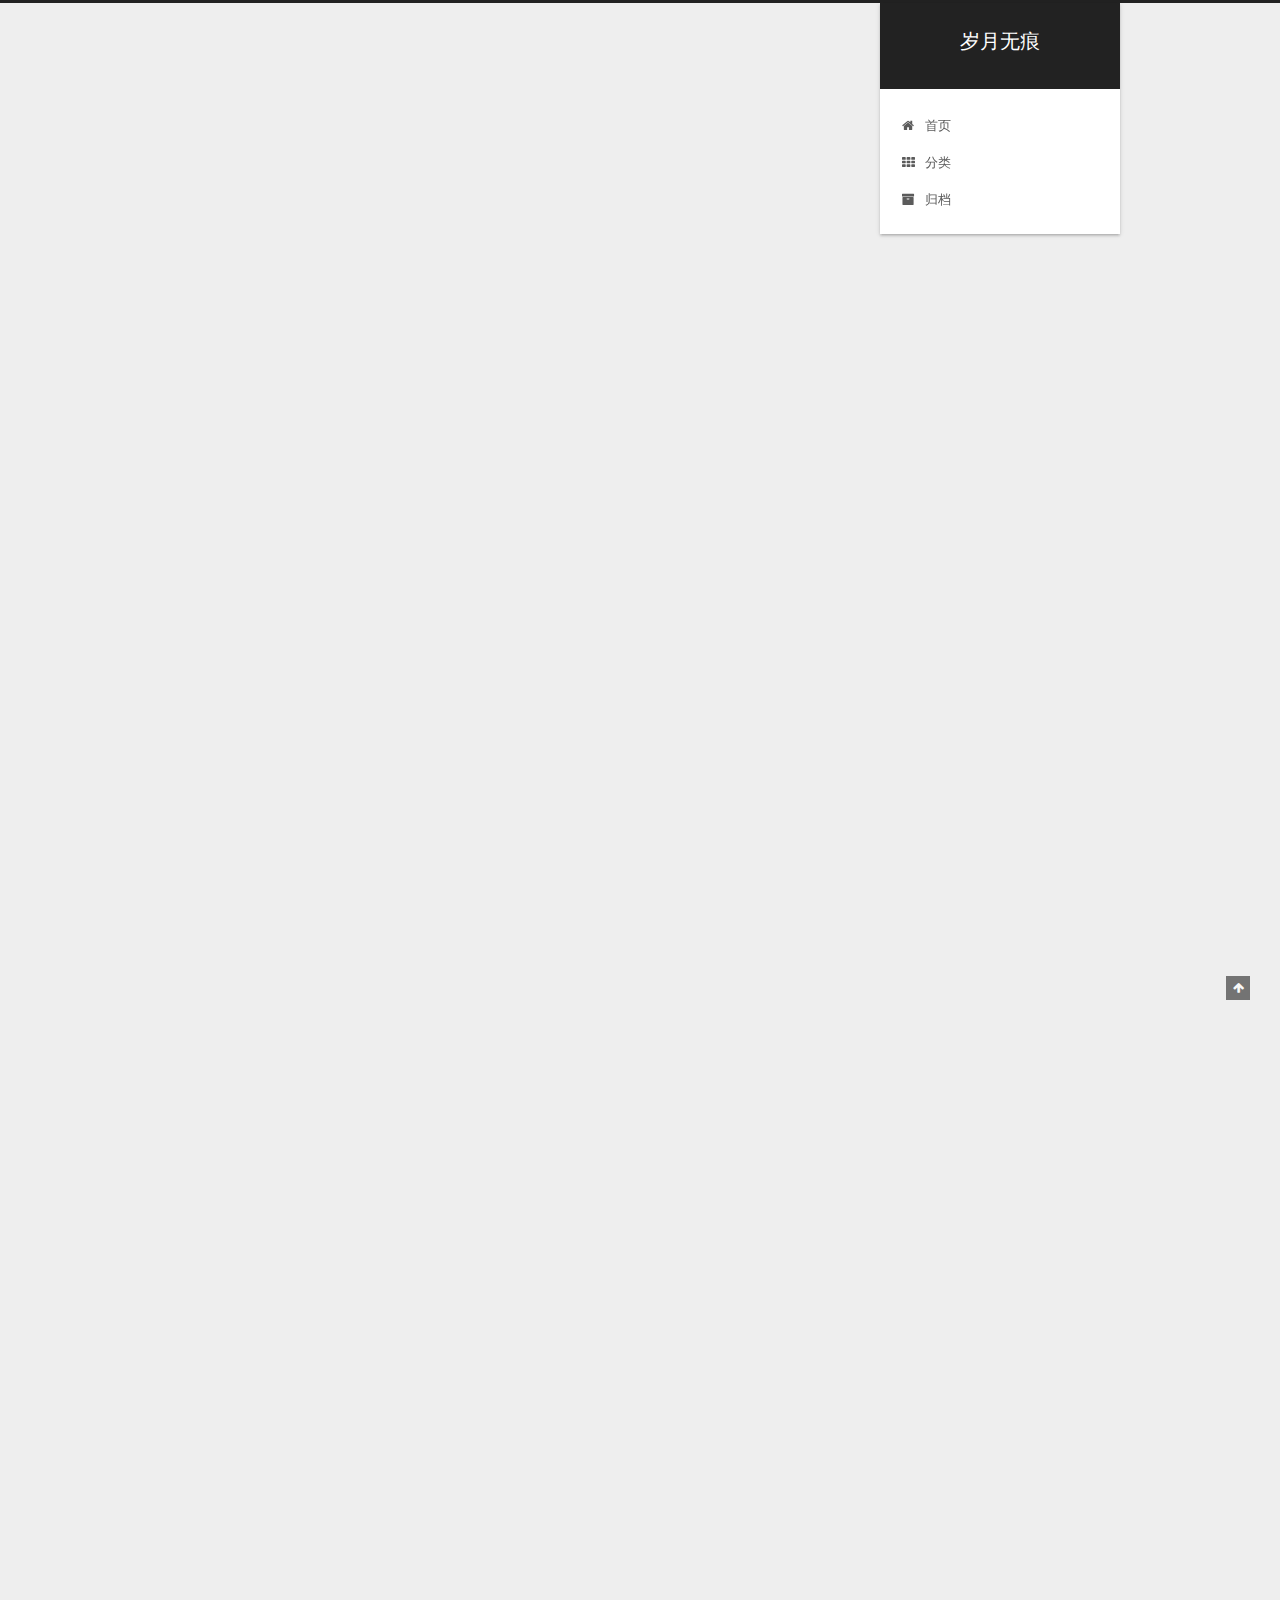
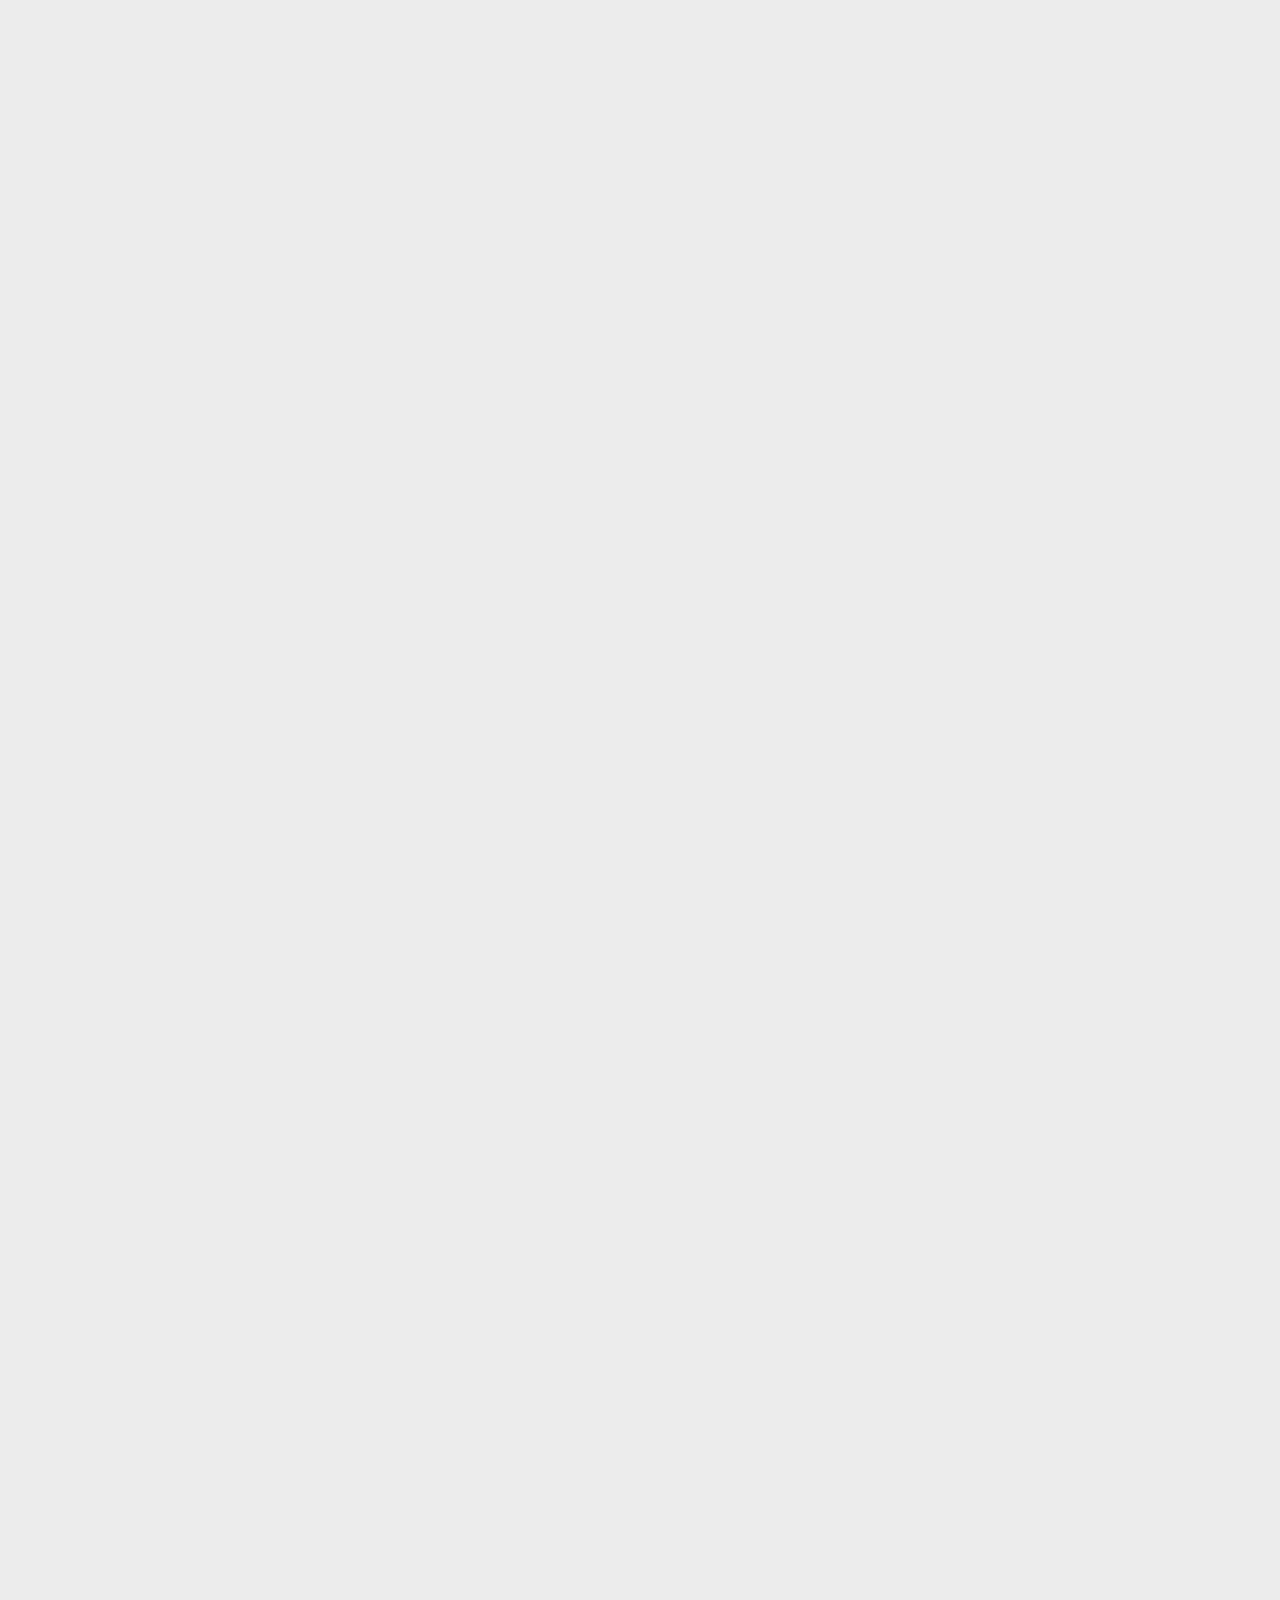
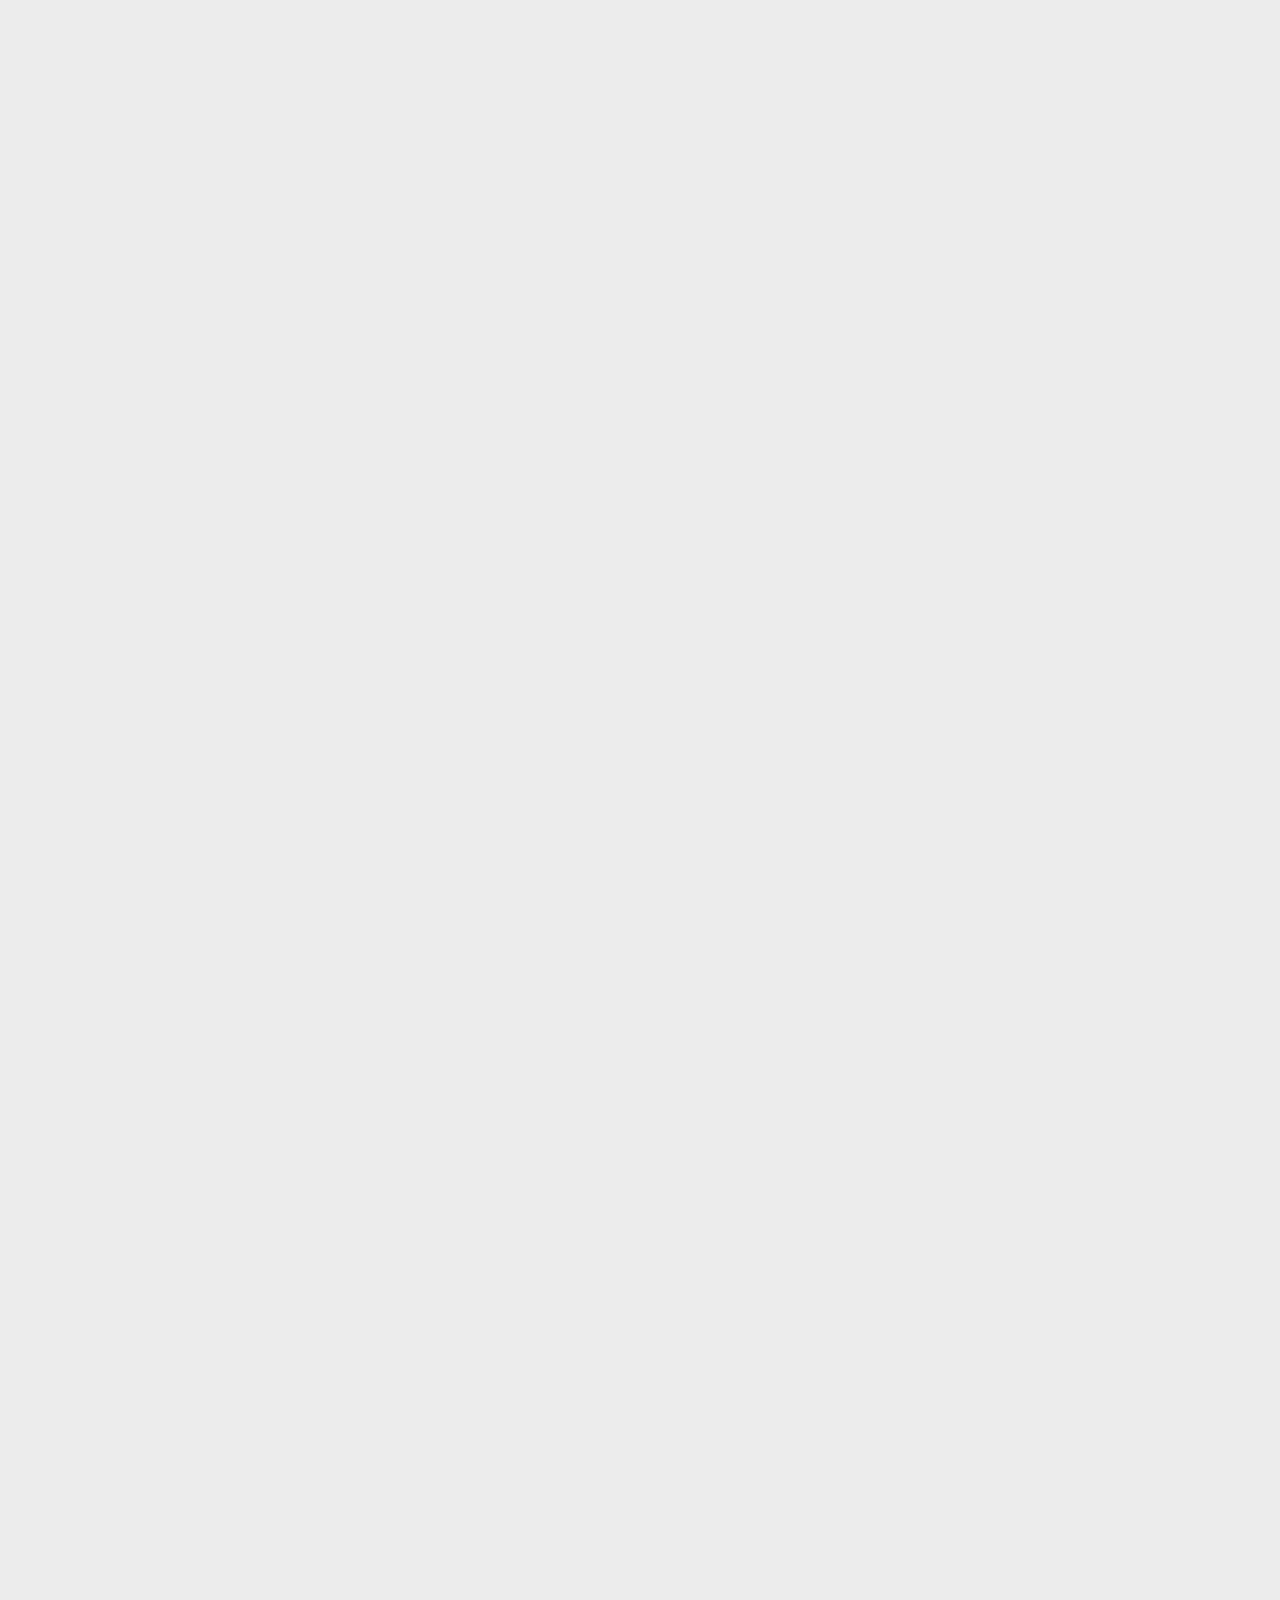
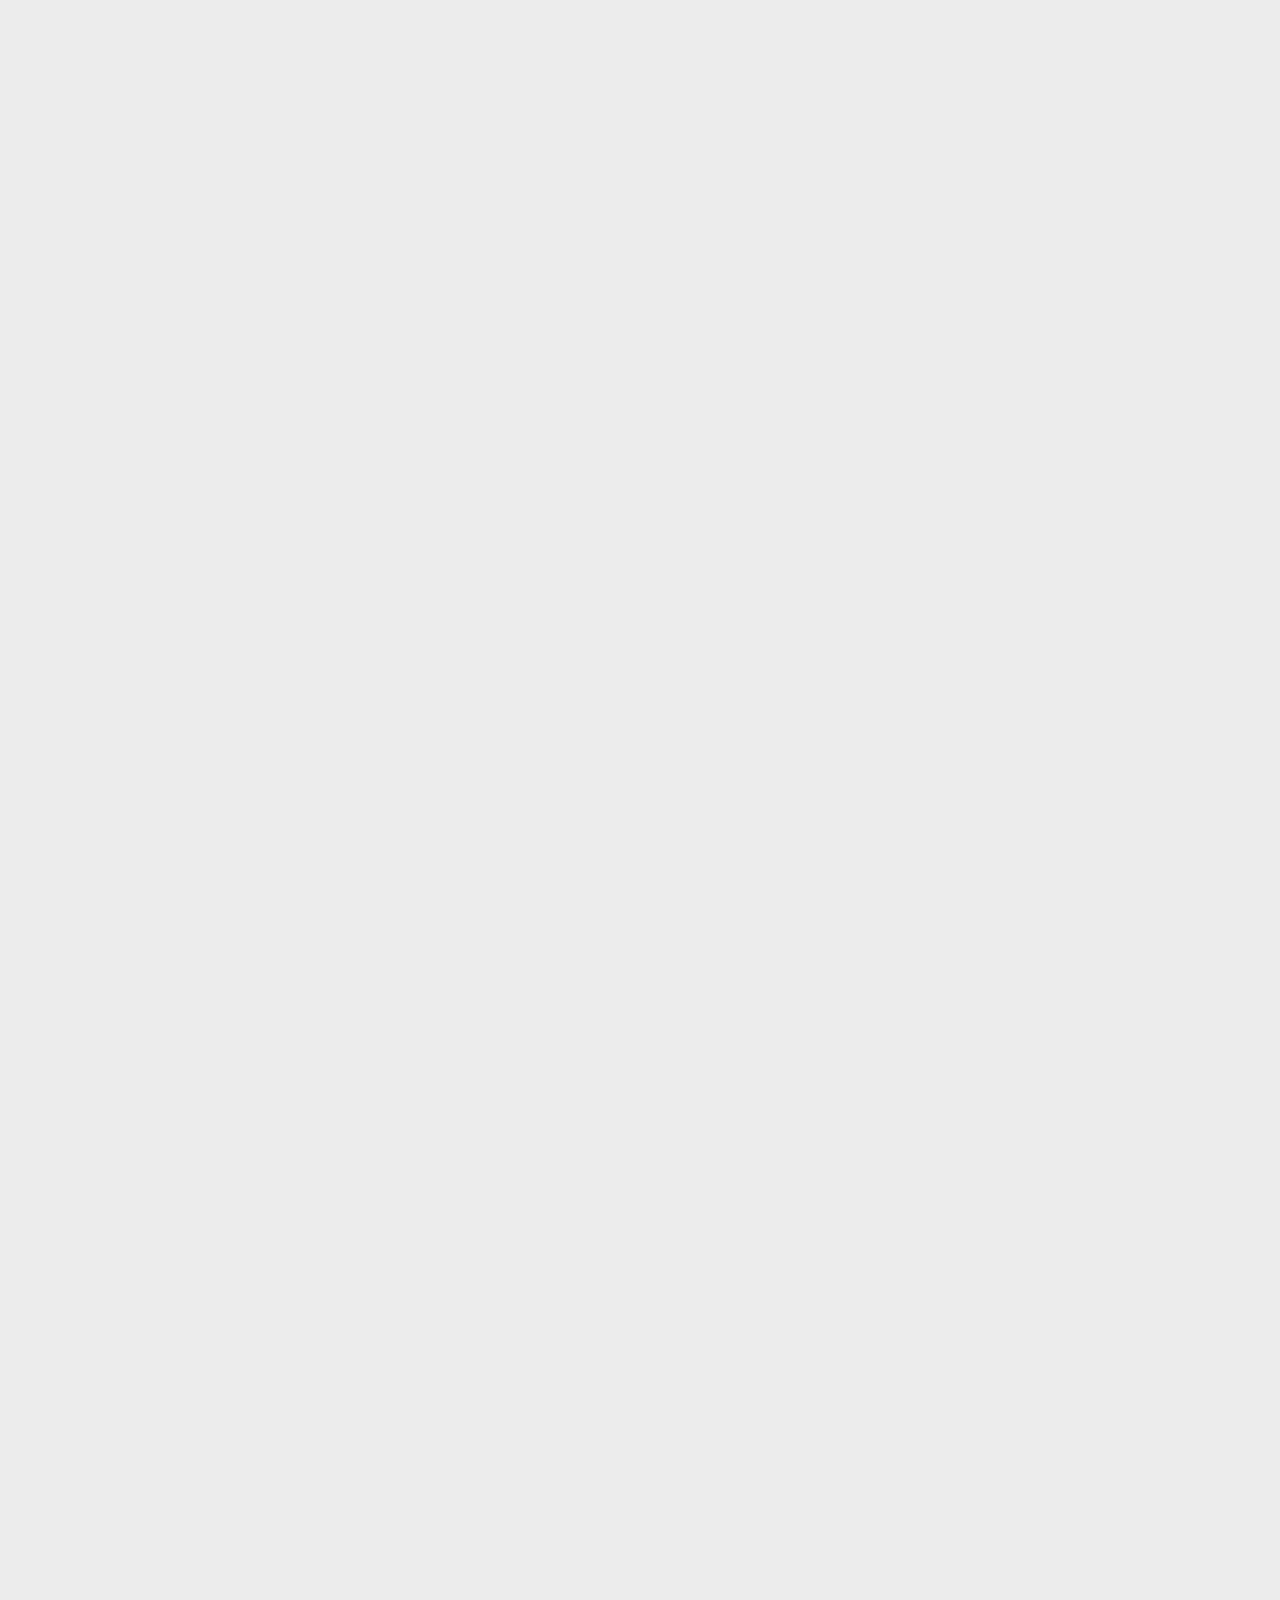
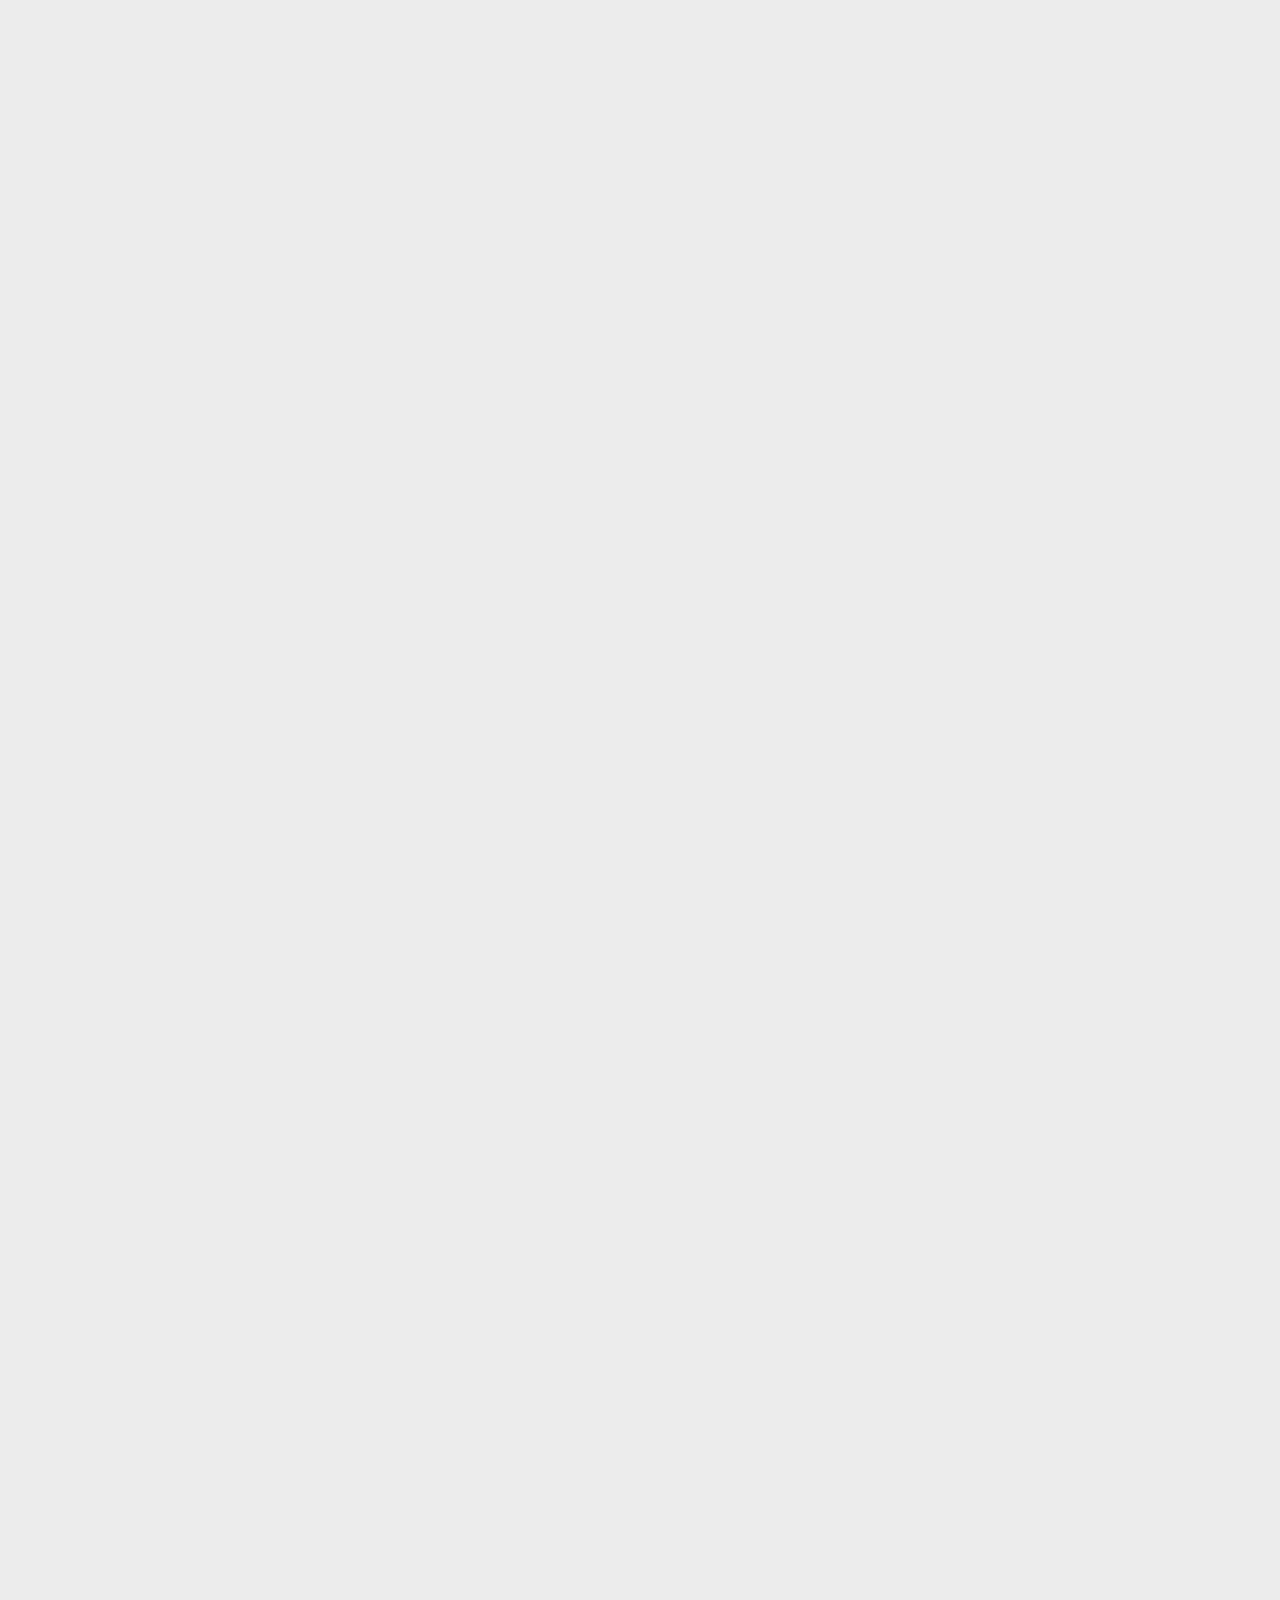
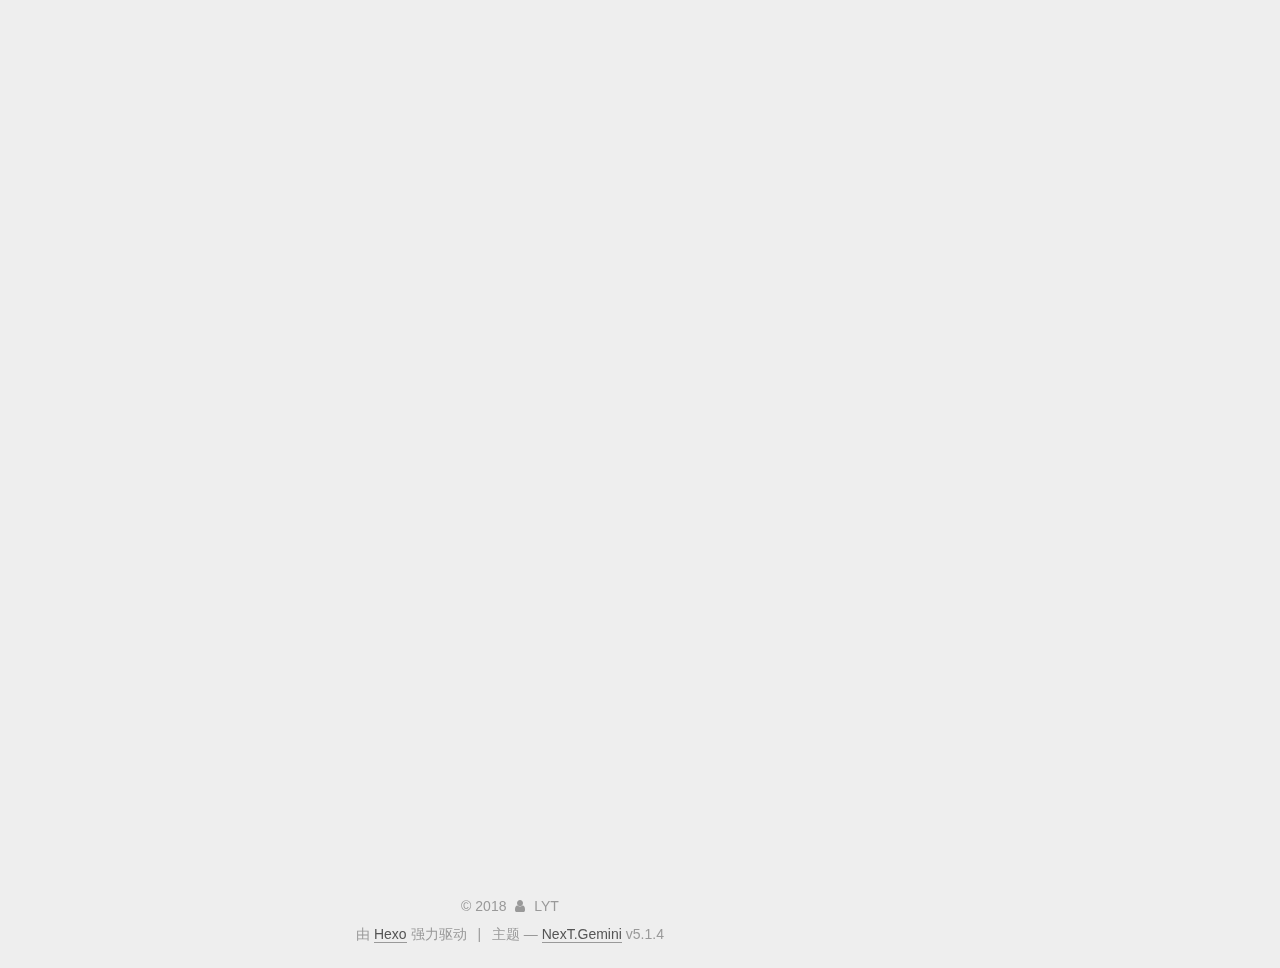
==== index.html @ 1ee84a65 "Site updated: 2018-10-26 13:04:42" ====
<!DOCTYPE html>



  


<html class="theme-next gemini use-motion" lang="zh-Hans">
<head><meta name="generator" content="Hexo 3.8.0">
  <meta charset="UTF-8">
<meta http-equiv="X-UA-Compatible" content="IE=edge">
<meta name="viewport" content="width=device-width, initial-scale=1, maximum-scale=1">
<meta name="theme-color" content="#222">









<meta http-equiv="Cache-Control" content="no-transform">
<meta http-equiv="Cache-Control" content="no-siteapp">
















  
  
  <link href="/lib/fancybox/source/jquery.fancybox.css?v=2.1.5" rel="stylesheet" type="text/css">







<link href="/lib/font-awesome/css/font-awesome.min.css?v=4.6.2" rel="stylesheet" type="text/css">

<link href="/css/main.css?v=5.1.4" rel="stylesheet" type="text/css">


  <link rel="apple-touch-icon" sizes="180x180" href="/images/apple-touch-icon-next.png?v=5.1.4">


  <link rel="icon" type="image/png" sizes="32x32" href="/images/favicon-32x32-next.png?v=5.1.4">


  <link rel="icon" type="image/png" sizes="16x16" href="/images/favicon-16x16-next.png?v=5.1.4">


  <link rel="mask-icon" href="/images/logo.svg?v=5.1.4" color="#222">





  <meta name="keywords" content="Hexo, NexT">










<meta name="description" content="一步一个脚印">
<meta property="og:type" content="website">
<meta property="og:title" content="岁月无痕">
<meta property="og:url" content="http://yoursite.com/index.html">
<meta property="og:site_name" content="岁月无痕">
<meta property="og:description" content="一步一个脚印">
<meta property="og:locale" content="zh-Hans">
<meta name="twitter:card" content="summary">
<meta name="twitter:title" content="岁月无痕">
<meta name="twitter:description" content="一步一个脚印">



<script type="text/javascript" id="hexo.configurations">
  var NexT = window.NexT || {};
  var CONFIG = {
    root: '/',
    scheme: 'Gemini',
    version: '5.1.4',
    sidebar: {"position":"right","display":"post","offset":12,"b2t":false,"scrollpercent":false,"onmobile":false},
    fancybox: true,
    tabs: true,
    motion: {"enable":true,"async":false,"transition":{"post_block":"fadeIn","post_header":"slideDownIn","post_body":"slideDownIn","coll_header":"slideLeftIn","sidebar":"slideUpIn"}},
    duoshuo: {
      userId: '0',
      author: '博主'
    },
    algolia: {
      applicationID: '',
      apiKey: '',
      indexName: '',
      hits: {"per_page":10},
      labels: {"input_placeholder":"Search for Posts","hits_empty":"We didn't find any results for the search: ${query}","hits_stats":"${hits} results found in ${time} ms"}
    }
  };
</script>



  <link rel="canonical" href="http://yoursite.com/">





  <title>岁月无痕</title>
  








</head>

<body itemscope="" itemtype="http://schema.org/WebPage" lang="zh-Hans">

  
  
    
  

  <div class="container sidebar-position-right 
  page-home">
    <div class="headband"></div>

    <header id="header" class="header" itemscope="" itemtype="http://schema.org/WPHeader">
      <div class="header-inner"><div class="site-brand-wrapper">
  <div class="site-meta ">
    

    <div class="custom-logo-site-title">
      <a href="/" class="brand" rel="start">
        <span class="logo-line-before"><i></i></span>
        <span class="site-title">岁月无痕</span>
        <span class="logo-line-after"><i></i></span>
      </a>
    </div>
      
        <p class="site-subtitle"></p>
      
  </div>

  <div class="site-nav-toggle">
    <button>
      <span class="btn-bar"></span>
      <span class="btn-bar"></span>
      <span class="btn-bar"></span>
    </button>
  </div>
</div>

<nav class="site-nav">
  

  
    <ul id="menu" class="menu">
      
        
        <li class="menu-item menu-item-home">
          <a href="/" rel="section">
            
              <i class="menu-item-icon fa fa-fw fa-home"></i> <br>
            
            首页
          </a>
        </li>
      
        
        <li class="menu-item menu-item-categories">
          <a href="/categories/" rel="section">
            
              <i class="menu-item-icon fa fa-fw fa-th"></i> <br>
            
            分类
          </a>
        </li>
      
        
        <li class="menu-item menu-item-archives">
          <a href="/archives/" rel="section">
            
              <i class="menu-item-icon fa fa-fw fa-archive"></i> <br>
            
            归档
          </a>
        </li>
      

      
    </ul>
  

  
</nav>



 </div>
    </header>

    <main id="main" class="main">
      <div class="main-inner">
        <div class="content-wrap">
          <div id="content" class="content">
            
  <section id="posts" class="posts-expand">
    
      

  

  
  
  

  <article class="post post-type-normal" itemscope="" itemtype="http://schema.org/Article">
  
  
  
  <div class="post-block">
    <link itemprop="mainEntityOfPage" href="http://yoursite.com/2018/10/26/docker初见/">

    <span hidden itemprop="author" itemscope="" itemtype="http://schema.org/Person">
      <meta itemprop="name" content="LYT">
      <meta itemprop="description" content="">
      <meta itemprop="image" content="/images/avatar.gif">
    </span>

    <span hidden itemprop="publisher" itemscope="" itemtype="http://schema.org/Organization">
      <meta itemprop="name" content="岁月无痕">
    </span>

    
      <header class="post-header">

        
        
          <h1 class="post-title" itemprop="name headline">
                
                <a class="post-title-link" href="/2018/10/26/docker初见/" itemprop="url">docker初见</a></h1>
        

        <div class="post-meta">
          <span class="post-time">
            
              <span class="post-meta-item-icon">
                <i class="fa fa-calendar-o"></i>
              </span>
              
                <span class="post-meta-item-text">发表于</span>
              
              <time title="创建于" itemprop="dateCreated datePublished" datetime="2018-10-26T17:47:50+08:00">
                2018-10-26
              </time>
            

            

            
          </span>

          
            <span class="post-category">
            
              <span class="post-meta-divider">|</span>
            
              <span class="post-meta-item-icon">
                <i class="fa fa-folder-o"></i>
              </span>
              
                <span class="post-meta-item-text">分类于</span>
              
              
                <span itemprop="about" itemscope="" itemtype="http://schema.org/Thing">
                  <a href="/categories/docker/" itemprop="url" rel="index">
                    <span itemprop="name">docker</span>
                  </a>
                </span>

                
                
              
            </span>
          

          
            
          

          
          

          

          

          

        </div>
      </header>
    

    
    
    
    <div class="post-body" itemprop="articleBody">

      
      

      
        
          
            <h2 id="docker"><a href="#docker" class="headerlink" title="docker"></a>docker</h2><h3 id="安装"><a href="#安装" class="headerlink" title="安装"></a>安装</h3><h4 id="安装命令"><a href="#安装命令" class="headerlink" title="安装命令"></a>安装命令</h4><figure class="highlight bash"><table><tr><td class="gutter"><pre><span class="line">1</span><br></pre></td><td class="code"><pre><span class="line">yum install docker</span><br></pre></td></tr></table></figure>
<h4 id="查看docker版本"><a href="#查看docker版本" class="headerlink" title="查看docker版本"></a>查看docker版本</h4><figure class="highlight bash"><table><tr><td class="gutter"><pre><span class="line">1</span><br></pre></td><td class="code"><pre><span class="line">docker -v</span><br></pre></td></tr></table></figure>
<h4 id="启动、关闭等操作"><a href="#启动、关闭等操作" class="headerlink" title="启动、关闭等操作"></a>启动、关闭等操作</h4><figure class="highlight bash"><table><tr><td class="gutter"><pre><span class="line">1</span><br><span class="line">2</span><br><span class="line">3</span><br><span class="line">4</span><br></pre></td><td class="code"><pre><span class="line">systemctl start docker //启动docker</span><br><span class="line">systemctl stop docker  //关闭docker</span><br><span class="line">systemctl restart docker //重启docker</span><br><span class="line">systemctl status docker  //查看docker状态</span><br></pre></td></tr></table></figure>
<h4 id="设置docker开机启动"><a href="#设置docker开机启动" class="headerlink" title="设置docker开机启动"></a>设置docker开机启动</h4><figure class="highlight bash"><table><tr><td class="gutter"><pre><span class="line">1</span><br></pre></td><td class="code"><pre><span class="line">systemctl <span class="built_in">enable</span> docker</span><br></pre></td></tr></table></figure>
<h4 id="启动报错"><a href="#启动报错" class="headerlink" title="启动报错"></a>启动报错</h4><figure class="highlight bash"><table><tr><td class="gutter"><pre><span class="line">1</span><br><span class="line">2</span><br><span class="line">3</span><br><span class="line">4</span><br><span class="line">5</span><br><span class="line">6</span><br></pre></td><td class="code"><pre><span class="line">错误信息：Job <span class="keyword">for</span> docker.service failed because the control process exited with error code. See <span class="string">"systemctl status docker.service"</span> and <span class="string">"journalctl -xe"</span> <span class="keyword">for</span> details.</span><br><span class="line">$ systemctl status docker</span><br><span class="line">Error starting daemon: SELinux is not supported with the overla...alse)</span><br><span class="line">处理方式：</span><br><span class="line">vim /etc/sysconfig/docker</span><br><span class="line">设置--selinux-enabled=<span class="literal">false</span></span><br></pre></td></tr></table></figure>
<h3 id="容器"><a href="#容器" class="headerlink" title="容器"></a>容器</h3><h4 id="查看容器"><a href="#查看容器" class="headerlink" title="查看容器"></a>查看容器</h4><figure class="highlight bash"><table><tr><td class="gutter"><pre><span class="line">1</span><br><span class="line">2</span><br><span class="line">3</span><br><span class="line">4</span><br></pre></td><td class="code"><pre><span class="line">docker ps 查看当前运行的容器</span><br><span class="line">docker ps -a 查看当前运行的容器</span><br><span class="line">docker ps -l 查看最新创建的容器，只列出最后创建的。</span><br><span class="line">docker ps -n=3:-n=x选项，会列出最后创建的x个容器</span><br></pre></td></tr></table></figure>
<h4 id="创建容器"><a href="#创建容器" class="headerlink" title="创建容器"></a>创建容器</h4><figure class="highlight bash"><table><tr><td class="gutter"><pre><span class="line">1</span><br><span class="line">2</span><br><span class="line">3</span><br><span class="line">4</span><br><span class="line">5</span><br><span class="line">6</span><br><span class="line">7</span><br><span class="line">8</span><br><span class="line">9</span><br></pre></td><td class="code"><pre><span class="line">docker create  创建容器，处于停止状态</span><br><span class="line">docker run   创建并启动容器</span><br><span class="line">选项：</span><br><span class="line">-i  运行容器</span><br><span class="line">-t  启动后进入命令行</span><br><span class="line">--name  为容器起名字</span><br><span class="line">-d  后台运行，不进入命令行</span><br><span class="line">-v 目录映射  宿主机与容器目录映射，可以直接操作宿主机来操作容器</span><br><span class="line">-p 端口映射   容器内端口8080映射为宿主机的某个端口</span><br></pre></td></tr></table></figure>
<p>根据创建的不同，分布两种：</p>
<h4 id="容器分类"><a href="#容器分类" class="headerlink" title="容器分类"></a>容器分类</h4><h5 id="交互式容器"><a href="#交互式容器" class="headerlink" title="交互式容器"></a>交互式容器</h5><p>解释：运行在前台，exit退出,也可以调用docker stop、docker kill退出</p>
<figure class="highlight bash"><table><tr><td class="gutter"><pre><span class="line">1</span><br><span class="line">2</span><br></pre></td><td class="code"><pre><span class="line">docker run -it --name=mycentos centos:7 /bin/bash	//创建并进入容器</span><br><span class="line">/bin/bash:告诉docker要在容器里面执行此命令</span><br></pre></td></tr></table></figure>
<h5 id="守护式容器"><a href="#守护式容器" class="headerlink" title="守护式容器"></a>守护式容器</h5><p>解释：运行在后台，创建后与终端无关,只有调用docker stop、docker kill命令才能使容器停止</p>
<figure class="highlight bash"><table><tr><td class="gutter"><pre><span class="line">1</span><br><span class="line">2</span><br></pre></td><td class="code"><pre><span class="line">docker run -id --name=mycentos centos:7 /bin/bash	//创建并运行</span><br><span class="line">docker <span class="built_in">exec</span> -it mycentos1 /bin/bash		//进入容器</span><br></pre></td></tr></table></figure>
<h4 id="容器常用操作"><a href="#容器常用操作" class="headerlink" title="容器常用操作"></a>容器常用操作</h4><figure class="highlight bash"><table><tr><td class="gutter"><pre><span class="line">1</span><br><span class="line">2</span><br><span class="line">3</span><br></pre></td><td class="code"><pre><span class="line">docker start mycentos	//重新进入之前关闭的容器</span><br><span class="line">docker stop mycentos	//关闭容器</span><br><span class="line">docker rm mycentos		//删除容器</span><br></pre></td></tr></table></figure>
<h3 id="镜像"><a href="#镜像" class="headerlink" title="镜像"></a>镜像</h3><h4 id="查看镜像"><a href="#查看镜像" class="headerlink" title="查看镜像"></a>查看镜像</h4><figure class="highlight bash"><table><tr><td class="gutter"><pre><span class="line">1</span><br></pre></td><td class="code"><pre><span class="line">docker images	//查看镜像</span><br></pre></td></tr></table></figure>
<h4 id="配置远程镜像下载"><a href="#配置远程镜像下载" class="headerlink" title="配置远程镜像下载"></a>配置远程镜像下载</h4><figure class="highlight bash"><table><tr><td class="gutter"><pre><span class="line">1</span><br><span class="line">2</span><br><span class="line">3</span><br><span class="line">4</span><br><span class="line">5</span><br></pre></td><td class="code"><pre><span class="line">vim /etc/docker/daemon.json</span><br><span class="line">&#123;<span class="string">"registry-mirrors"</span>: [<span class="string">"远程镜像地址"</span>]&#125;	</span><br><span class="line">例如：</span><br><span class="line">daocloud镜像市场：https://hub.daocloud.io/</span><br><span class="line">http://ef017c13.m.daocloud.io</span><br></pre></td></tr></table></figure>
<h4 id="查找镜像"><a href="#查找镜像" class="headerlink" title="查找镜像"></a>查找镜像</h4><figure class="highlight bash"><table><tr><td class="gutter"><pre><span class="line">1</span><br><span class="line">2</span><br></pre></td><td class="code"><pre><span class="line">docker search centos	//查找centos的镜像</span><br><span class="line">docker search centos:7	//查找centos7的镜像</span><br></pre></td></tr></table></figure>
<h4 id="下载镜像"><a href="#下载镜像" class="headerlink" title="下载镜像"></a>下载镜像</h4><figure class="highlight bash"><table><tr><td class="gutter"><pre><span class="line">1</span><br><span class="line">2</span><br></pre></td><td class="code"><pre><span class="line">docker pull centos</span><br><span class="line">docker pull centos:7  下载指定版本的镜像</span><br></pre></td></tr></table></figure>
<h4 id="删除镜像"><a href="#删除镜像" class="headerlink" title="删除镜像"></a>删除镜像</h4><figure class="highlight bash"><table><tr><td class="gutter"><pre><span class="line">1</span><br></pre></td><td class="code"><pre><span class="line">docker rmi tomcat</span><br></pre></td></tr></table></figure>
<h4 id="镜像操作"><a href="#镜像操作" class="headerlink" title="镜像操作"></a>镜像操作</h4><figure class="highlight bash"><table><tr><td class="gutter"><pre><span class="line">1</span><br><span class="line">2</span><br><span class="line">3</span><br><span class="line">4</span><br><span class="line">5</span><br><span class="line">6</span><br><span class="line">7</span><br><span class="line">8</span><br><span class="line">9</span><br><span class="line">10</span><br><span class="line">11</span><br><span class="line">12</span><br><span class="line">13</span><br><span class="line">14</span><br><span class="line">15</span><br><span class="line">16</span><br><span class="line">17</span><br><span class="line">18</span><br><span class="line">19</span><br></pre></td><td class="code"><pre><span class="line">启动mysql镜像</span><br><span class="line">docker run -id --name=test_mysql -p 3306:3306 -e MYSQL_ROOT_PASSWORD=123456 mysql</span><br><span class="line">navicat连接mysql报错：</span><br><span class="line">    错误信息：1251 - Client does not support authentication protocol</span><br><span class="line">    解决：</span><br><span class="line">    1、mysql -uroot -p	</span><br><span class="line">    2、status;</span><br><span class="line">    3、如果是8.0   </span><br><span class="line">    授权	GRANT ALL ON . TO <span class="string">'root'</span>@<span class="string">'%'</span>;</span><br><span class="line">    刷新权限   flush privileges;</span><br><span class="line">    4,更改加密规则</span><br><span class="line">    ALTER USER <span class="string">'root'</span>@<span class="string">'localhost'</span> IDENTIFIED BY <span class="string">'123456'</span> PASSWORD EXPIRE NEVER;</span><br><span class="line">    5,更新root用户密码</span><br><span class="line">    ALTER USER <span class="string">'root'</span>@<span class="string">'%'</span> IDENTIFIED WITH mysql_native_password BY <span class="string">'123456'</span>; </span><br><span class="line">    刷新权限</span><br><span class="line">    flush privileges;</span><br><span class="line"></span><br><span class="line">启动tomcat 镜像</span><br><span class="line">docker run  -id --name=test_tomcat -v /usr/<span class="built_in">local</span>/mytomcat/:/usr/<span class="built_in">local</span>/tomcat/webapps --privileged=<span class="literal">true</span> -p 9000:8080 tomcat:7-jre7</span><br></pre></td></tr></table></figure>
<h3 id="其他操作"><a href="#其他操作" class="headerlink" title="其他操作"></a>其他操作</h3><h4 id="文件拷贝"><a href="#文件拷贝" class="headerlink" title="文件拷贝"></a>文件拷贝</h4><figure class="highlight bash"><table><tr><td class="gutter"><pre><span class="line">1</span><br><span class="line">2</span><br></pre></td><td class="code"><pre><span class="line">docker cp testfile mycentos:/usr/<span class="built_in">local</span>/				//向容器mycentos拷贝</span><br><span class="line">docker cp mycentos:/usr/<span class="built_in">local</span>/testfile testm		//从容器mycentos中拷贝</span><br></pre></td></tr></table></figure>
<h4 id="目录挂载"><a href="#目录挂载" class="headerlink" title="目录挂载"></a>目录挂载</h4><figure class="highlight bash"><table><tr><td class="gutter"><pre><span class="line">1</span><br><span class="line">2</span><br><span class="line">3</span><br></pre></td><td class="code"><pre><span class="line">宿主机的目录直接映射给容器的某个目录</span><br><span class="line">docker run -id --name=mycentos2 -v /usr/<span class="built_in">local</span>/mytest:/usr/<span class="built_in">local</span>/testc centos:7</span><br><span class="line">以后在宿主机创建的，都会映射到容器内</span><br></pre></td></tr></table></figure>
<h4 id="查看容器信息"><a href="#查看容器信息" class="headerlink" title="查看容器信息"></a>查看容器信息</h4><figure class="highlight bash"><table><tr><td class="gutter"><pre><span class="line">1</span><br><span class="line">2</span><br><span class="line">3</span><br></pre></td><td class="code"><pre><span class="line">docker inspect mycentos</span><br><span class="line">docker inspect --format=<span class="string">'&#123;&#123;.NetworkSettings.IPAddress&#125;&#125;'</span> mycentos:查看容器的IP地址</span><br><span class="line">docker inspect --format=<span class="string">'&#123;&#123;.State.Running&#125;&#125;'</span> mycentos:查看容器的运行状态</span><br></pre></td></tr></table></figure>

          
        
      
    </div>
    
    
    

    

    

    

    <footer class="post-footer">
      

      

      

      
      
        <div class="post-eof"></div>
      
    </footer>
  </div>
  
  
  
  </article>


    
      

  

  
  
  

  <article class="post post-type-normal" itemscope="" itemtype="http://schema.org/Article">
  
  
  
  <div class="post-block">
    <link itemprop="mainEntityOfPage" href="http://yoursite.com/2018/10/26/sed命令/">

    <span hidden itemprop="author" itemscope="" itemtype="http://schema.org/Person">
      <meta itemprop="name" content="LYT">
      <meta itemprop="description" content="">
      <meta itemprop="image" content="/images/avatar.gif">
    </span>

    <span hidden itemprop="publisher" itemscope="" itemtype="http://schema.org/Organization">
      <meta itemprop="name" content="岁月无痕">
    </span>

    
      <header class="post-header">

        
        
          <h1 class="post-title" itemprop="name headline">
                
                <a class="post-title-link" href="/2018/10/26/sed命令/" itemprop="url">sed命令</a></h1>
        

        <div class="post-meta">
          <span class="post-time">
            
              <span class="post-meta-item-icon">
                <i class="fa fa-calendar-o"></i>
              </span>
              
                <span class="post-meta-item-text">发表于</span>
              
              <time title="创建于" itemprop="dateCreated datePublished" datetime="2018-10-26T13:30:58+08:00">
                2018-10-26
              </time>
            

            

            
          </span>

          
            <span class="post-category">
            
              <span class="post-meta-divider">|</span>
            
              <span class="post-meta-item-icon">
                <i class="fa fa-folder-o"></i>
              </span>
              
                <span class="post-meta-item-text">分类于</span>
              
              
                <span itemprop="about" itemscope="" itemtype="http://schema.org/Thing">
                  <a href="/categories/linux-command/" itemprop="url" rel="index">
                    <span itemprop="name">linux常用命令</span>
                  </a>
                </span>

                
                
              
            </span>
          

          
            
          

          
          

          

          

          

        </div>
      </header>
    

    
    
    
    <div class="post-body" itemprop="articleBody">

      
      

      
        
          
            <h2 id="sed命令"><a href="#sed命令" class="headerlink" title="sed命令"></a>sed命令</h2><p>sed是一种流编辑器，也是行处理器，处理存入缓冲区中的行，结束后输出并处理下一行，直到结束。源文件没有变化，除非使用重定向存储输出。sed主要用来自动编辑一个或多个文件，简化对文件的反复操作，编写转换程序等 。</p>
<p>sed的命令格式： sed [option] ‘sed command’ filename</p>
<p>sed的脚本格式：sed [option] -f ‘sed script’ filename</p>
<p>option选项：</p>
<p>n ：–quiet, –silent   静默打印模式匹配的行</p>
<p>e ：–expression=脚本   脚本处理filename</p>
<p>f ：–file=脚本文件  脚本文件处理filename</p>
<p>r ：–regexp-extended   使用扩展表达式</p>
<p>i ：–in-place[=SUFFIX]   直接修改文件内容</p>
<figure class="highlight bash"><table><tr><td class="gutter"><pre><span class="line">1</span><br><span class="line">2</span><br><span class="line">3</span><br><span class="line">4</span><br><span class="line">5</span><br><span class="line">6</span><br><span class="line">7</span><br><span class="line">8</span><br><span class="line">9</span><br><span class="line">10</span><br><span class="line">11</span><br><span class="line">12</span><br><span class="line">13</span><br><span class="line">14</span><br><span class="line">15</span><br><span class="line">16</span><br><span class="line">17</span><br><span class="line">18</span><br><span class="line">19</span><br><span class="line">20</span><br><span class="line">21</span><br><span class="line">22</span><br><span class="line">23</span><br><span class="line">24</span><br><span class="line">25</span><br><span class="line">26</span><br><span class="line">27</span><br><span class="line">28</span><br><span class="line">29</span><br><span class="line">30</span><br><span class="line">31</span><br><span class="line">32</span><br><span class="line">33</span><br><span class="line">34</span><br><span class="line">35</span><br><span class="line">36</span><br><span class="line">37</span><br><span class="line">38</span><br><span class="line">39</span><br><span class="line">40</span><br><span class="line">41</span><br><span class="line">42</span><br><span class="line">43</span><br><span class="line">44</span><br><span class="line">45</span><br><span class="line">46</span><br><span class="line">47</span><br><span class="line">48</span><br><span class="line">49</span><br><span class="line">50</span><br></pre></td><td class="code"><pre><span class="line">sed <span class="built_in">command</span></span><br><span class="line"></span><br><span class="line">s	替换指定的字符</span><br><span class="line"></span><br><span class="line">p	打印匹配的行</span><br><span class="line"></span><br><span class="line">sed <span class="string">'s/aaa/bbb/'</span> <span class="built_in">test</span>     //将<span class="built_in">test</span>中的aaa替换为bbb进行输出</span><br><span class="line"></span><br><span class="line">sed -n <span class="string">'s/aaa/bbb/p'</span> <span class="built_in">test</span>   //将<span class="built_in">test</span>中的aaa替换为bbb，只输出匹配到的行</span><br><span class="line"></span><br><span class="line">d	删除命令</span><br><span class="line"></span><br><span class="line">sed <span class="string">'3d'</span> <span class="built_in">test</span>-----删除第三行。</span><br><span class="line"></span><br><span class="line">sed <span class="string">'3,$d'</span> <span class="built_in">test</span>-----删除的第三行到末尾所有行。</span><br><span class="line"></span><br><span class="line">q	退出命令</span><br><span class="line"></span><br><span class="line">sed <span class="string">'3q'</span> <span class="built_in">test</span>	//打印完前3行退出</span><br><span class="line"></span><br><span class="line">g	全局替换</span><br><span class="line"></span><br><span class="line">sed <span class="string">'s/aaa/ccc/g'</span> <span class="built_in">test</span>   //将每行的所有aaa  替换为ccc</span><br><span class="line"></span><br><span class="line">sed <span class="string">'s/aaa/ccc:4g'</span>  <span class="built_in">test</span>	//从第4行开始将每行的所有aaa  替换为ccc</span><br><span class="line"></span><br><span class="line">命令组合使用</span><br><span class="line"></span><br><span class="line">sed -e <span class="string">'1,3d'</span> -e <span class="string">'s/aaa/bbb/'</span> <span class="built_in">test</span>  	//先删除前3行，剩下的行里面的aaa替换为bbb</span><br><span class="line"></span><br><span class="line">r	从文件读入</span><br><span class="line"></span><br><span class="line">sed <span class="string">'/aaa/r test1'</span> <span class="built_in">test</span>  //将test1的内容读入到<span class="built_in">test</span>中匹配aaa的行的下面，不对两个文件有修改</span><br><span class="line"></span><br><span class="line">w  向文件写入</span><br><span class="line"></span><br><span class="line">sed -n <span class="string">'/aaa/w test2'</span> <span class="built_in">test</span>  //将<span class="built_in">test</span>中匹配aaa的行写入到test2，并保存test2</span><br><span class="line"></span><br><span class="line">y	字符变形</span><br><span class="line"></span><br><span class="line">！	反选</span><br><span class="line"></span><br><span class="line">sed -n <span class="string">'/^#/!p'</span> <span class="built_in">test</span>	//打印不以<span class="comment">#开头的行</span></span><br><span class="line"></span><br><span class="line">&amp;	引用前面匹配的字符 </span><br><span class="line"></span><br><span class="line">sed <span class="string">'s/aaa/(&amp;)'</span> <span class="built_in">test</span>	//将aaa用括号括起来</span><br><span class="line"></span><br><span class="line"></span><br><span class="line">上面  /为定界符，可以用其他字符 ：或者 <span class="comment"># 代替</span></span><br></pre></td></tr></table></figure>
<figure class="highlight bash"><table><tr><td class="gutter"><pre><span class="line">1</span><br><span class="line">2</span><br><span class="line">3</span><br></pre></td><td class="code"><pre><span class="line">i	进入编辑模式</span><br><span class="line"></span><br><span class="line">sed -i  <span class="string">'s/aaa/ccc/'</span> <span class="built_in">test</span>     //进入编辑模式，将每行的第一个aaa  替换为ccc</span><br></pre></td></tr></table></figure>
<figure class="highlight bash"><table><tr><td class="gutter"><pre><span class="line">1</span><br><span class="line">2</span><br><span class="line">3</span><br><span class="line">4</span><br><span class="line">5</span><br><span class="line">6</span><br><span class="line">7</span><br><span class="line">8</span><br><span class="line">9</span><br><span class="line">10</span><br><span class="line">11</span><br><span class="line">12</span><br><span class="line">13</span><br><span class="line">14</span><br><span class="line">15</span><br><span class="line">16</span><br><span class="line">17</span><br><span class="line">18</span><br><span class="line">19</span><br><span class="line">20</span><br><span class="line">21</span><br><span class="line">22</span><br><span class="line">23</span><br><span class="line">24</span><br><span class="line">25</span><br></pre></td><td class="code"><pre><span class="line">sed的经典例子：</span><br><span class="line">1）、处理以下文件内容,将域名取出并进行计数排序,如处理:  </span><br><span class="line">http://www.baidu.com/index.html</span><br><span class="line">http://www.baidu.com/1.html  </span><br><span class="line">http://post.baidu.com/index.html  </span><br><span class="line">http://mp3.baidu.com/index.html  </span><br><span class="line">http://www.baidu.com/3.html  </span><br><span class="line">http://post.baidu.com/2.html  </span><br><span class="line">得到如下结果:  </span><br><span class="line">域名的出现的次数 域名  </span><br><span class="line">3 www.baidu.com  </span><br><span class="line">2 post.baidu.com  </span><br><span class="line">1 mp3.baidu.com  </span><br><span class="line">[root@localhost shell]<span class="comment"># cat file | sed -e ' s/http:\/\///' -e ' s/\/.*//' | sort | uniq -c | sort -rn  </span></span><br><span class="line">3 www.baidu.com  </span><br><span class="line">2 post.baidu.com  </span><br><span class="line">1 mp3.baidu.com  </span><br><span class="line">[root@codfei4 shell]<span class="comment"># awk -F/ '&#123;print $3&#125;' file |sort -r|uniq -c|awk '&#123;print $1"\t",$2&#125;'  </span></span><br><span class="line">3 www.baidu.com  </span><br><span class="line">2 post.baidu.com  </span><br><span class="line">1 mp3.baidu.com  </span><br><span class="line"><span class="comment">##2）、用grep结合sed取出网卡的ip地址  </span></span><br><span class="line">[root@jie1 ~]<span class="comment"># ifconfig | grep -B1 "inet addr" |grep -v "\-\-" |sed -n -e 'N;s/eth[0−9].*\n.*addr:[0−9]&#123;1,3&#125;\.[0−9]&#123;1,3&#125;\.[0−9]&#123;1,3&#125;\.[0−9]&#123;1,3&#125;.*/\1 \2/p'  </span></span><br><span class="line"></span><br><span class="line">该经典例子转载自：https://www.cnblogs.com/ctaixw/p/5860221.html</span><br></pre></td></tr></table></figure>

          
        
      
    </div>
    
    
    

    

    

    

    <footer class="post-footer">
      

      

      

      
      
        <div class="post-eof"></div>
      
    </footer>
  </div>
  
  
  
  </article>


    
      

  

  
  
  

  <article class="post post-type-normal" itemscope="" itemtype="http://schema.org/Article">
  
  
  
  <div class="post-block">
    <link itemprop="mainEntityOfPage" href="http://yoursite.com/2018/10/25/awk命令/">

    <span hidden itemprop="author" itemscope="" itemtype="http://schema.org/Person">
      <meta itemprop="name" content="LYT">
      <meta itemprop="description" content="">
      <meta itemprop="image" content="/images/avatar.gif">
    </span>

    <span hidden itemprop="publisher" itemscope="" itemtype="http://schema.org/Organization">
      <meta itemprop="name" content="岁月无痕">
    </span>

    
      <header class="post-header">

        
        
          <h1 class="post-title" itemprop="name headline">
                
                <a class="post-title-link" href="/2018/10/25/awk命令/" itemprop="url">awk命令</a></h1>
        

        <div class="post-meta">
          <span class="post-time">
            
              <span class="post-meta-item-icon">
                <i class="fa fa-calendar-o"></i>
              </span>
              
                <span class="post-meta-item-text">发表于</span>
              
              <time title="创建于" itemprop="dateCreated datePublished" datetime="2018-10-25T10:23:23+08:00">
                2018-10-25
              </time>
            

            

            
          </span>

          
            <span class="post-category">
            
              <span class="post-meta-divider">|</span>
            
              <span class="post-meta-item-icon">
                <i class="fa fa-folder-o"></i>
              </span>
              
                <span class="post-meta-item-text">分类于</span>
              
              
                <span itemprop="about" itemscope="" itemtype="http://schema.org/Thing">
                  <a href="/categories/linux-command/" itemprop="url" rel="index">
                    <span itemprop="name">linux常用命令</span>
                  </a>
                </span>

                
                
              
            </span>
          

          
            
          

          
          

          

          

          

        </div>
      </header>
    

    
    
    
    <div class="post-body" itemprop="articleBody">

      
      

      
        
          
            <h2 id="awk命令"><a href="#awk命令" class="headerlink" title="awk命令"></a>awk命令</h2><figure class="highlight bash"><table><tr><td class="gutter"><pre><span class="line">1</span><br><span class="line">2</span><br><span class="line">3</span><br><span class="line">4</span><br><span class="line">5</span><br><span class="line">6</span><br><span class="line">7</span><br><span class="line">8</span><br><span class="line">9</span><br><span class="line">10</span><br><span class="line">11</span><br><span class="line">12</span><br></pre></td><td class="code"><pre><span class="line">awk命令是行处理器，依次对行处理，进行输出某些列或者进行一些逻辑运算（<span class="keyword">if</span>。。<span class="keyword">else</span>、<span class="keyword">while</span>、<span class="keyword">for</span>循环等）</span><br><span class="line"></span><br><span class="line">awk [-F|-f|-v] ‘BEGIN&#123;&#125; //&#123;<span class="built_in">command</span>&#125; END&#123;&#125;’ file</span><br><span class="line"></span><br><span class="line">命令解析：</span><br><span class="line">F: field separator 域分隔符</span><br><span class="line">f：progfile 调用脚本</span><br><span class="line">v：var=value 定义变量</span><br><span class="line">BEGIN&#123;&#125; 初始化代码块，对每一行处理之前执行</span><br><span class="line">// 匹配代码块，可以是字符串或正则表达式</span><br><span class="line">&#123;<span class="built_in">command</span>&#125;  命令代码块，可以有多条命令</span><br><span class="line">END&#123;&#125; 结束代码块，对每一行处理之后执行</span><br></pre></td></tr></table></figure>
<h4 id="特殊要点"><a href="#特殊要点" class="headerlink" title="特殊要点:"></a>特殊要点:</h4><figure class="highlight bash"><table><tr><td class="gutter"><pre><span class="line">1</span><br><span class="line">2</span><br><span class="line">3</span><br><span class="line">4</span><br><span class="line">5</span><br><span class="line">6</span><br><span class="line">7</span><br><span class="line">8</span><br><span class="line">9</span><br><span class="line">10</span><br><span class="line">11</span><br><span class="line">12</span><br><span class="line">13</span><br><span class="line">14</span><br><span class="line">15</span><br><span class="line">16</span><br><span class="line">17</span><br><span class="line">18</span><br><span class="line">19</span><br><span class="line">20</span><br><span class="line">21</span><br></pre></td><td class="code"><pre><span class="line"><span class="variable">$0</span>            表示整个当前行</span><br><span class="line"><span class="variable">$1</span>            每行第一个字段</span><br><span class="line">NF            字段数量总和</span><br><span class="line">NR            每行的记录号，多文件记录递增</span><br><span class="line">FNR           与NR类似，不过多文件记录不递增，每个文件都从1开始</span><br><span class="line">\t            制表符</span><br><span class="line">\n            换行符</span><br><span class="line">FS            BEGIN时定义分隔符</span><br><span class="line">RS            输入的记录分隔符， 默认为换行符(即文本是按一行一行输入)</span><br><span class="line">~             匹配，与==相比不是精确比较</span><br><span class="line">!~            不匹配，不精确比较</span><br><span class="line">==            等于，必须全部相等，精确比较</span><br><span class="line">!=            不等于，精确比较</span><br><span class="line">&amp;&amp;　          逻辑与</span><br><span class="line">||            逻辑或</span><br><span class="line">+             匹配时表示1个或1个以上</span><br><span class="line">/[0-9][0-9]+/ 两个或两个以上数字</span><br><span class="line">/[0-9][0-9]*/ 一个或一个以上数字</span><br><span class="line">FILENAME      文件名</span><br><span class="line">OFS           输出字段分隔符， 默认也是空格，可以改为制表符等</span><br><span class="line">ORS           输出的记录分隔符，默认为换行符,即处理结果也是一行一行输出到屏幕</span><br></pre></td></tr></table></figure>
<h5 id="命令1"><a href="#命令1" class="headerlink" title="命令1:"></a>命令1:</h5><figure class="highlight bash"><table><tr><td class="gutter"><pre><span class="line">1</span><br><span class="line">2</span><br></pre></td><td class="code"><pre><span class="line">awk <span class="string">'&#123;print " "&#125;'</span> /root/<span class="built_in">test</span>  //输出和<span class="built_in">test</span>文件相同行数的空行</span><br><span class="line">注：<span class="variable">$0</span>代表整行</span><br></pre></td></tr></table></figure>
<h5 id="命令2："><a href="#命令2：" class="headerlink" title="命令2："></a>命令2：</h5><figure class="highlight bash"><table><tr><td class="gutter"><pre><span class="line">1</span><br></pre></td><td class="code"><pre><span class="line">awk <span class="string">'&#123;print " "&#125;'</span> /root/<span class="built_in">test</span>  输出和<span class="built_in">test</span>文件相同行数的空行</span><br></pre></td></tr></table></figure>
<h5 id="命令3："><a href="#命令3：" class="headerlink" title="命令3："></a>命令3：</h5><figure class="highlight bash"><table><tr><td class="gutter"><pre><span class="line">1</span><br><span class="line">2</span><br></pre></td><td class="code"><pre><span class="line">awk  -F: <span class="string">'&#123;print $1,$2&#125;'</span> OFS=<span class="string">"\t"</span> /root/<span class="built_in">test</span>  //以：为分隔符，输出每行字段1,2,以制表符作为输出分隔符</span><br><span class="line">awk  -F[:<span class="comment">#] '&#123;print $1,$2&#125;' OFS="\t" /root/test //以：或#为分隔符，输出每行字段1,2,以制表符作为输出分隔符</span></span><br></pre></td></tr></table></figure>
<h5 id="命令4："><a href="#命令4：" class="headerlink" title="命令4："></a>命令4：</h5><figure class="highlight bash"><table><tr><td class="gutter"><pre><span class="line">1</span><br></pre></td><td class="code"><pre><span class="line">ls -l|awk <span class="string">'BEGIN&#123;sum=0&#125; !/^d/&#123;sum+=$5&#125; END&#123;print "total size is",sum&#125;'</span> //计算文件大小</span><br></pre></td></tr></table></figure>
<h5 id="命令5："><a href="#命令5：" class="headerlink" title="命令5："></a>命令5：</h5><figure class="highlight bash"><table><tr><td class="gutter"><pre><span class="line">1</span><br><span class="line">2</span><br></pre></td><td class="code"><pre><span class="line">awk -F: <span class="string">'&#123;print NF&#125;'</span> /root/<span class="built_in">test</span> //显示每行有多少字段</span><br><span class="line">注：NF代表每行字段综合</span><br></pre></td></tr></table></figure>
<h5 id="命令6："><a href="#命令6：" class="headerlink" title="命令6："></a>命令6：</h5><figure class="highlight bash"><table><tr><td class="gutter"><pre><span class="line">1</span><br></pre></td><td class="code"><pre><span class="line">awk <span class="string">'&#123;printf "%-8s %-8s \n",$1,$2&#125;'</span>  /root/<span class="built_in">test</span>    //格式化输出 8代表长度为8个字符</span><br></pre></td></tr></table></figure>
<h5 id="命令7："><a href="#命令7：" class="headerlink" title="命令7："></a>命令7：</h5><figure class="highlight bash"><table><tr><td class="gutter"><pre><span class="line">1</span><br><span class="line">2</span><br></pre></td><td class="code"><pre><span class="line">awk -F: <span class="string">'&#123;if($1~/aaa/) print $1&#125;'</span> <span class="built_in">test</span> //~ 匹配，不是相等，只要包含aaa就行</span><br><span class="line">awk -F: <span class="string">'&#123;if($1==/aaa/) print $1&#125;'</span> <span class="built_in">test</span> //== 必须相等</span><br></pre></td></tr></table></figure>
<h3 id="高级例子："><a href="#高级例子：" class="headerlink" title="高级例子："></a>高级例子：</h3><p>例1、统计netstat -anp 状态为LISTEN和CONNECT的连接数量分别是多少？</p>
<figure class="highlight bash"><table><tr><td class="gutter"><pre><span class="line">1</span><br></pre></td><td class="code"><pre><span class="line">netstat -anp|awk <span class="string">'$6~/LISTEN|CONNECTED/&#123;sum[$6]++&#125; END&#123;for (i in sum) printf "%-10s %-6s %-3s \n", i," ",sum[i]&#125;'</span></span><br></pre></td></tr></table></figure>
<p>例2、统计/home目录下不同用户的普通文件的总数是多少？</p>
<figure class="highlight bash"><table><tr><td class="gutter"><pre><span class="line">1</span><br></pre></td><td class="code"><pre><span class="line">ls -l|awk <span class="string">'NR!=1 &amp;&amp; !/^d/&#123;sum[$3]++&#125; END&#123;for (i in sum) printf "%-6s %-5s %-3s \n",i," ",sum[i]&#125;'</span></span><br></pre></td></tr></table></figure>
<p>例3、统计/home目录下不同用户的普通文件的大小总size是多少？</p>
<figure class="highlight bash"><table><tr><td class="gutter"><pre><span class="line">1</span><br></pre></td><td class="code"><pre><span class="line">ls -l|awk <span class="string">'NR!=1 &amp;&amp; !/^d/&#123;sum[$3]+=$5&#125; END&#123;for (i in sum) printf "%-6s %-5s %-3s %-2s \n",i," ",sum[i]/1024/1024,"MB"&#125;'</span></span><br></pre></td></tr></table></figure>
<p>参考链接：<a href="http://blog.chinaunix.net/uid-23302288-id-3785105.html" target="_blank" rel="noopener">http://blog.chinaunix.net/uid-23302288-id-3785105.html</a></p>

          
        
      
    </div>
    
    
    

    

    

    

    <footer class="post-footer">
      

      

      

      
      
        <div class="post-eof"></div>
      
    </footer>
  </div>
  
  
  
  </article>


    
  </section>

  


          </div>
          


          

        </div>
        
          
  
  <div class="sidebar-toggle">
    <div class="sidebar-toggle-line-wrap">
      <span class="sidebar-toggle-line sidebar-toggle-line-first"></span>
      <span class="sidebar-toggle-line sidebar-toggle-line-middle"></span>
      <span class="sidebar-toggle-line sidebar-toggle-line-last"></span>
    </div>
  </div>

  <aside id="sidebar" class="sidebar">
    
    <div class="sidebar-inner">

      

      

      <section class="site-overview-wrap sidebar-panel sidebar-panel-active">
        <div class="site-overview">
          <div class="site-author motion-element" itemprop="author" itemscope="" itemtype="http://schema.org/Person">
            
              <p class="site-author-name" itemprop="name">LYT</p>
              <p class="site-description motion-element" itemprop="description">一步一个脚印</p>
          </div>

          <nav class="site-state motion-element">

            
              <div class="site-state-item site-state-posts">
              
                <a href="/archives/">
              
                  <span class="site-state-item-count">3</span>
                  <span class="site-state-item-name">日志</span>
                </a>
              </div>
            

            
              
              
              <div class="site-state-item site-state-categories">
                <a href="/categories/index.html">
                  <span class="site-state-item-count">2</span>
                  <span class="site-state-item-name">分类</span>
                </a>
              </div>
            

            

          </nav>

          

          

          
          

          
          

          

        </div>
      </section>

      

      

    </div>
  </aside>


        
      </div>
    </main>

    <footer id="footer" class="footer">
      <div class="footer-inner">
        <div class="copyright">&copy; <span itemprop="copyrightYear">2018</span>
  <span class="with-love">
    <i class="fa fa-user"></i>
  </span>
  <span class="author" itemprop="copyrightHolder">LYT</span>

  
</div>


  <div class="powered-by">由 <a class="theme-link" target="_blank" href="https://hexo.io">Hexo</a> 强力驱动</div>



  <span class="post-meta-divider">|</span>



  <div class="theme-info">主题 &mdash; <a class="theme-link" target="_blank" href="https://github.com/iissnan/hexo-theme-next">NexT.Gemini</a> v5.1.4</div>




        







        
      </div>
    </footer>

    
      <div class="back-to-top">
        <i class="fa fa-arrow-up"></i>
        
      </div>
    

    

  </div>

  

<script type="text/javascript">
  if (Object.prototype.toString.call(window.Promise) !== '[object Function]') {
    window.Promise = null;
  }
</script>









  












  
  
    <script type="text/javascript" src="/lib/jquery/index.js?v=2.1.3"></script>
  

  
  
    <script type="text/javascript" src="/lib/fastclick/lib/fastclick.min.js?v=1.0.6"></script>
  

  
  
    <script type="text/javascript" src="/lib/jquery_lazyload/jquery.lazyload.js?v=1.9.7"></script>
  

  
  
    <script type="text/javascript" src="/lib/velocity/velocity.min.js?v=1.2.1"></script>
  

  
  
    <script type="text/javascript" src="/lib/velocity/velocity.ui.min.js?v=1.2.1"></script>
  

  
  
    <script type="text/javascript" src="/lib/fancybox/source/jquery.fancybox.pack.js?v=2.1.5"></script>
  


  


  <script type="text/javascript" src="/js/src/utils.js?v=5.1.4"></script>

  <script type="text/javascript" src="/js/src/motion.js?v=5.1.4"></script>



  
  


  <script type="text/javascript" src="/js/src/affix.js?v=5.1.4"></script>

  <script type="text/javascript" src="/js/src/schemes/pisces.js?v=5.1.4"></script>



  

  


  <script type="text/javascript" src="/js/src/bootstrap.js?v=5.1.4"></script>



  


  




	





  





  












  





  

  

  

  
  

  

  

  

</body>
</html>
---- css/main.css ----
/* normalize.css v3.0.2 | MIT License | git.io/normalize */
html {
  font-family: sans-serif; /* 1 */
  -ms-text-size-adjust: 100%; /* 2 */
  -webkit-text-size-adjust: 100%; /* 2 */
}
body {
  margin: 0;
}
article,
aside,
details,
figcaption,
figure,
footer,
header,
hgroup,
main,
menu,
nav,
section,
summary {
  display: block;
}
audio,
canvas,
progress,
video {
  display: inline-block; /* 1 */
  vertical-align: baseline; /* 2 */
}
audio:not([controls]) {
  display: none;
  height: 0;
}
[hidden],
template {
  display: none;
}
a {
  background-color: transparent;
}
a:active,
a:hover {
  outline: 0;
}
abbr[title] {
  border-bottom: 1px dotted;
}
b,
strong {
  font-weight: bold;
}
dfn {
  font-style: italic;
}
h1 {
  font-size: 2em;
  margin: 0.67em 0;
}
mark {
  background: #ff0;
  color: #000;
}
small {
  font-size: 80%;
}
sub,
sup {
  font-size: 75%;
  line-height: 0;
  position: relative;
  vertical-align: baseline;
}
sup {
  top: -0.5em;
}
sub {
  bottom: -0.25em;
}
img {
  border: 0;
}
svg:not(:root) {
  overflow: hidden;
}
figure {
  margin: 1em 40px;
}
hr {
  -moz-box-sizing: content-box;
  box-sizing: content-box;
  height: 0;
}
pre {
  overflow: auto;
}
code,
kbd,
pre,
samp {
  font-family: monospace, monospace;
  font-size: 1em;
}
button,
input,
optgroup,
select,
textarea {
  color: inherit; /* 1 */
  font: inherit; /* 2 */
  margin: 0; /* 3 */
}
button {
  overflow: visible;
}
button,
select {
  text-transform: none;
}
button,
html input[type="button"],
input[type="reset"],
input[type="submit"] {
  -webkit-appearance: button; /* 2 */
  cursor: pointer; /* 3 */
}
button[disabled],
html input[disabled] {
  cursor: default;
}
button::-moz-focus-inner,
input::-moz-focus-inner {
  border: 0;
  padding: 0;
}
input {
  line-height: normal;
}
input[type="checkbox"],
input[type="radio"] {
  box-sizing: border-box; /* 1 */
  padding: 0; /* 2 */
}
input[type="number"]::-webkit-inner-spin-button,
input[type="number"]::-webkit-outer-spin-button {
  height: auto;
}
input[type="search"] {
  -webkit-appearance: textfield; /* 1 */
  -moz-box-sizing: content-box;
  -webkit-box-sizing: content-box; /* 2 */
  box-sizing: content-box;
}
input[type="search"]::-webkit-search-cancel-button,
input[type="search"]::-webkit-search-decoration {
  -webkit-appearance: none;
}
fieldset {
  border: 1px solid #c0c0c0;
  margin: 0 2px;
  padding: 0.35em 0.625em 0.75em;
}
legend {
  border: 0; /* 1 */
  padding: 0; /* 2 */
}
textarea {
  overflow: auto;
}
optgroup {
  font-weight: bold;
}
table {
  border-collapse: collapse;
  border-spacing: 0;
}
td,
th {
  padding: 0;
}
::selection {
  background: #262a30;
  color: #fff;
}
body {
  position: relative;
  font-family: 'Lato', "PingFang SC", "Microsoft YaHei", sans-serif;
  font-size: 14px;
  line-height: 2;
  color: #555;
  background: #eee;
}
@media (max-width: 767px) {
  body {
    padding-right: 0 !important;
  }
}
@media (min-width: 768px) and (max-width: 991px) {
  body {
    padding-right: 0 !important;
  }
}
@media (min-width: 1600px) {
  body {
    font-size: 16px;
  }
}
h1,
h2,
h3,
h4,
h5,
h6 {
  margin: 0;
  padding: 0;
  font-weight: bold;
  line-height: 1.5;
  font-family: 'Lato', "PingFang SC", "Microsoft YaHei", sans-serif;
}
h2,
h3,
h4,
h5,
h6 {
  margin: 20px 0 15px;
}
h1 {
  font-size: 22px;
}
@media (max-width: 767px) {
  h1 {
    font-size: 18px;
  }
}
h2 {
  font-size: 20px;
}
@media (max-width: 767px) {
  h2 {
    font-size: 16px;
  }
}
h3 {
  font-size: 18px;
}
@media (max-width: 767px) {
  h3 {
    font-size: 14px;
  }
}
h4 {
  font-size: 16px;
}
@media (max-width: 767px) {
  h4 {
    font-size: 12px;
  }
}
h5 {
  font-size: 14px;
}
@media (max-width: 767px) {
  h5 {
    font-size: 10px;
  }
}
h6 {
  font-size: 12px;
}
@media (max-width: 767px) {
  h6 {
    font-size: 8px;
  }
}
p {
  margin: 0 0 20px 0;
}
a {
  color: #555;
  text-decoration: none;
  outline: none;
  border-bottom: 1px solid #999;
  word-wrap: break-word;
}
a:hover {
  color: #222;
  border-bottom-color: #222;
}
blockquote {
  margin: 0;
  padding: 0;
}
img {
  display: block;
  margin: auto;
  max-width: 100%;
  height: auto;
}
hr {
  margin: 40px 0;
  height: 3px;
  border: none;
  background-color: #ddd;
  background-image: repeating-linear-gradient(-45deg, #fff, #fff 4px, transparent 4px, transparent 8px);
}
blockquote {
  padding: 0 15px;
  color: #666;
  border-left: 4px solid #ddd;
}
blockquote cite::before {
  content: "-";
  padding: 0 5px;
}
dt {
  font-weight: 700;
}
dd {
  margin: 0;
  padding: 0;
}
kbd {
  border: 1px solid #ccc;
  border-radius: 0.2em;
  box-shadow: 0.1em 0.1em 0.2em rgba(0,0,0,0.1);
  background-color: #f9f9f9;
  font-family: inherit;
  background-image: -webkit-linear-gradient(top, #eee, #fff, #eee);
  padding: 0.1em 0.3em;
  white-space: nowrap;
}
.text-left {
  text-align: left;
}
.text-center {
  text-align: center;
}
.text-right {
  text-align: right;
}
.text-justify {
  text-align: justify;
}
.text-nowrap {
  white-space: nowrap;
}
.text-lowercase {
  text-transform: lowercase;
}
.text-uppercase {
  text-transform: uppercase;
}
.text-capitalize {
  text-transform: capitalize;
}
.center-block {
  display: block;
  margin-left: auto;
  margin-right: auto;
}
.clearfix:before,
.clearfix:after {
  content: " ";
  display: table;
}
.clearfix:after {
  clear: both;
}
.pullquote {
  width: 45%;
}
.pullquote.left {
  float: left;
  margin-left: 5px;
  margin-right: 10px;
}
.pullquote.right {
  float: right;
  margin-left: 10px;
  margin-right: 5px;
}
.affix.affix.affix {
  position: fixed;
}
.translation {
  margin-top: -20px;
  font-size: 14px;
  color: #999;
}
.scrollbar-measure {
  width: 100px;
  height: 100px;
  overflow: scroll;
  position: absolute;
  top: -9999px;
}
.use-motion .motion-element {
  opacity: 0;
}
table {
  margin: 20px 0;
  width: 100%;
  border-collapse: collapse;
  border-spacing: 0;
  border: 1px solid #ddd;
  font-size: 14px;
  table-layout: fixed;
  word-wrap: break-all;
}
table>tbody>tr:nth-of-type(odd) {
  background-color: #f9f9f9;
}
table>tbody>tr:hover {
  background-color: #f5f5f5;
}
caption,
th,
td {
  padding: 8px;
  text-align: left;
  vertical-align: middle;
  font-weight: normal;
}
th,
td {
  border-bottom: 3px solid #ddd;
  border-right: 1px solid #eee;
}
th {
  padding-bottom: 10px;
  font-weight: 700;
}
td {
  border-bottom-width: 1px;
}
html,
body {
  height: 100%;
}
.container {
  position: relative;
  min-height: 100%;
}
.header-inner {
  margin: 0 auto;
  padding: 100px 0 70px;
  width: calc(100% - 252px);
}
@media (min-width: 1600px) {
  .container .header-inner {
    width: 900px;
  }
}
.main {
  padding-bottom: 150px;
}
.main-inner {
  margin: 0 auto;
  width: calc(100% - 252px);
}
@media (min-width: 1600px) {
  .container .main-inner {
    width: 900px;
  }
}
.footer {
  position: absolute;
  left: 0;
  bottom: 0;
  width: 100%;
  min-height: 50px;
}
.footer-inner {
  box-sizing: border-box;
  margin: 20px auto;
  width: calc(100% - 252px);
}
@media (min-width: 1600px) {
  .container .footer-inner {
    width: 900px;
  }
}
pre,
.highlight {
  overflow: auto;
  margin: 20px 0;
  padding: 0;
  font-size: 13px;
  color: #4d4d4c;
  background: #f7f7f7;
  line-height: 1.6;
}
pre,
code {
  font-family: consolas, Menlo, "PingFang SC", "Microsoft YaHei", monospace;
}
code {
  padding: 2px 4px;
  word-wrap: break-word;
  color: #555;
  background: #eee;
  border-radius: 3px;
  font-size: 13px;
}
pre {
  padding: 10px;
}
pre code {
  padding: 0;
  color: #4d4d4c;
  background: none;
  text-shadow: none;
}
.highlight {
  border-radius: 1px;
}
.highlight pre {
  border: none;
  margin: 0;
  padding: 10px 0;
}
.highlight table {
  margin: 0;
  width: auto;
  border: none;
}
.highlight td {
  border: none;
  padding: 0;
}
.highlight figcaption {
  font-size: 1em;
  color: #4d4d4c;
  line-height: 1em;
  margin-bottom: 1em;
}
.highlight figcaption:before,
.highlight figcaption:after {
  content: " ";
  display: table;
}
.highlight figcaption:after {
  clear: both;
}
.highlight figcaption a {
  float: right;
  color: #4d4d4c;
}
.highlight figcaption a:hover {
  border-bottom-color: #4d4d4c;
}
.highlight .gutter pre {
  padding-left: 10px;
  padding-right: 10px;
  color: #869194;
  text-align: right;
  background-color: #eff2f3;
}
.highlight .code pre {
  width: 100%;
  padding-left: 10px;
  padding-right: 10px;
  background-color: #f7f7f7;
}
.highlight .line {
  height: 20px;
}
.gutter {
  -webkit-user-select: none;
  -moz-user-select: none;
  -ms-user-select: none;
  user-select: none;
}
.gist table {
  width: auto;
}
.gist table td {
  border: none;
}
pre .deletion {
  background: #fdd;
}
pre .addition {
  background: #dfd;
}
pre .meta {
  color: #8959a8;
}
pre .comment {
  color: #8e908c;
}
pre .variable,
pre .attribute,
pre .tag,
pre .regexp,
pre .ruby .constant,
pre .xml .tag .title,
pre .xml .pi,
pre .xml .doctype,
pre .html .doctype,
pre .css .id,
pre .css .class,
pre .css .pseudo {
  color: #c82829;
}
pre .number,
pre .preprocessor,
pre .built_in,
pre .literal,
pre .params,
pre .constant,
pre .command {
  color: #f5871f;
}
pre .ruby .class .title,
pre .css .rules .attribute,
pre .string,
pre .value,
pre .inheritance,
pre .header,
pre .ruby .symbol,
pre .xml .cdata,
pre .special,
pre .number,
pre .formula {
  color: #718c00;
}
pre .title,
pre .css .hexcolor {
  color: #3e999f;
}
pre .function,
pre .python .decorator,
pre .python .title,
pre .ruby .function .title,
pre .ruby .title .keyword,
pre .perl .sub,
pre .javascript .title,
pre .coffeescript .title {
  color: #4271ae;
}
pre .keyword,
pre .javascript .function {
  color: #8959a8;
}
.full-image.full-image.full-image.full-image {
  border: none;
  max-width: 100%;
  width: auto;
  margin: 20px auto 25px;
}
@media (min-width: 992px) {
  .full-image.full-image.full-image.full-image {
    max-width: none;
    width: 118%;
    margin: 0 -9%;
  }
}
.blockquote-center,
.page-home .post-type-quote blockquote,
.page-post-detail .post-type-quote blockquote {
  position: relative;
  margin: 40px 0;
  padding: 0;
  border-left: none;
  text-align: center;
}
.blockquote-center::before,
.page-home .post-type-quote blockquote::before,
.page-post-detail .post-type-quote blockquote::before,
.blockquote-center::after,
.page-home .post-type-quote blockquote::after,
.page-post-detail .post-type-quote blockquote::after {
  position: absolute;
  content: ' ';
  display: block;
  width: 100%;
  height: 24px;
  opacity: 0.2;
  background-repeat: no-repeat;
  background-position: 0 -6px;
  background-size: 22px 22px;
}
.blockquote-center::before,
.page-home .post-type-quote blockquote::before,
.page-post-detail .post-type-quote blockquote::before {
  top: -20px;
  background-image: url("../images/quote-l.svg");
  border-top: 1px solid #ccc;
}
.blockquote-center::after,
.page-home .post-type-quote blockquote::after,
.page-post-detail .post-type-quote blockquote::after {
  bottom: -20px;
  background-image: url("../images/quote-r.svg");
  border-bottom: 1px solid #ccc;
  background-position: 100% 8px;
}
.blockquote-center p,
.page-home .post-type-quote blockquote p,
.page-post-detail .post-type-quote blockquote p,
.blockquote-center div,
.page-home .post-type-quote blockquote div,
.page-post-detail .post-type-quote blockquote div {
  text-align: center;
}
.post .post-body .group-picture img {
  box-sizing: border-box;
  padding: 0 3px;
  border: none;
}
.post .group-picture-row {
  overflow: hidden;
  margin-top: 6px;
}
.post .group-picture-row:first-child {
  margin-top: 0;
}
.post .group-picture-column {
  float: left;
}
.page-post-detail .post-body .group-picture-column {
  float: none;
  margin-top: 10px;
  width: auto !important;
}
.page-post-detail .post-body .group-picture-column img {
  margin: 0 auto;
}
.page-archive .group-picture-container {
  overflow: hidden;
}
.page-archive .group-picture-row {
  float: left;
}
.page-archive .group-picture-row:first-child {
  margin-top: 6px;
}
.page-archive .group-picture-column {
  max-width: 150px;
  max-height: 150px;
}
.post-body .note {
  position: relative;
  padding: 15px;
  margin-bottom: 20px;
  border: 1px solid #eee;
  border-left-width: 5px;
  border-radius: 3px;
}
.post-body .note h2,
.post-body .note h3,
.post-body .note h4,
.post-body .note h5,
.post-body .note h6 {
  margin-top: 0;
  margin-bottom: 0;
  border-bottom: initial;
  padding-top: 0 !important;
}
.post-body .note p:first-child,
.post-body .note ul:first-child,
.post-body .note ol:first-child,
.post-body .note table:first-child,
.post-body .note pre:first-child,
.post-body .note blockquote:first-child {
  margin-top: 0;
}
.post-body .note p:last-child,
.post-body .note ul:last-child,
.post-body .note ol:last-child,
.post-body .note table:last-child,
.post-body .note pre:last-child,
.post-body .note blockquote:last-child {
  margin-bottom: 0;
}
.post-body .note.default {
  border-left-color: #777;
}
.post-body .note.default h2,
.post-body .note.default h3,
.post-body .note.default h4,
.post-body .note.default h5,
.post-body .note.default h6 {
  color: #777;
}
.post-body .note.primary {
  border-left-color: #6f42c1;
}
.post-body .note.primary h2,
.post-body .note.primary h3,
.post-body .note.primary h4,
.post-body .note.primary h5,
.post-body .note.primary h6 {
  color: #6f42c1;
}
.post-body .note.info {
  border-left-color: #428bca;
}
.post-body .note.info h2,
.post-body .note.info h3,
.post-body .note.info h4,
.post-body .note.info h5,
.post-body .note.info h6 {
  color: #428bca;
}
.post-body .note.success {
  border-left-color: #5cb85c;
}
.post-body .note.success h2,
.post-body .note.success h3,
.post-body .note.success h4,
.post-body .note.success h5,
.post-body .note.success h6 {
  color: #5cb85c;
}
.post-body .note.warning {
  border-left-color: #f0ad4e;
}
.post-body .note.warning h2,
.post-body .note.warning h3,
.post-body .note.warning h4,
.post-body .note.warning h5,
.post-body .note.warning h6 {
  color: #f0ad4e;
}
.post-body .note.danger {
  border-left-color: #d9534f;
}
.post-body .note.danger h2,
.post-body .note.danger h3,
.post-body .note.danger h4,
.post-body .note.danger h5,
.post-body .note.danger h6 {
  color: #d9534f;
}
.post-body .label {
  display: inline;
  padding: 0 2px;
  white-space: nowrap;
}
.post-body .label.default {
  background-color: #f0f0f0;
}
.post-body .label.primary {
  background-color: #efe6f7;
}
.post-body .label.info {
  background-color: #e5f2f8;
}
.post-body .label.success {
  background-color: #e7f4e9;
}
.post-body .label.warning {
  background-color: #fcf6e1;
}
.post-body .label.danger {
  background-color: #fae8eb;
}
.post-body .tabs {
  position: relative;
  display: block;
  margin-bottom: 20px;
  padding-top: 10px;
}
.post-body .tabs ul.nav-tabs {
  margin: 0;
  padding: 0;
  display: flex;
  margin-bottom: -1px;
}
@media (max-width: 413px) {
  .post-body .tabs ul.nav-tabs {
    display: block;
    margin-bottom: 5px;
  }
}
.post-body .tabs ul.nav-tabs li.tab {
  list-style-type: none !important;
  margin: 0 0.25em 0 0;
  border-top: 3px solid transparent;
  border-left: 1px solid transparent;
  border-right: 1px solid transparent;
}
@media (max-width: 413px) {
  .post-body .tabs ul.nav-tabs li.tab {
    margin: initial;
    border-top: 1px solid transparent;
    border-left: 3px solid transparent;
    border-right: 1px solid transparent;
    border-bottom: 1px solid transparent;
  }
}
.post-body .tabs ul.nav-tabs li.tab a {
  outline: 0;
  border-bottom: initial;
  display: block;
  line-height: 1.8em;
  padding: 0.25em 0.75em;
  transition-duration: 0.2s;
  transition-timing-function: ease-out;
  transition-delay: 0s;
}
.post-body .tabs ul.nav-tabs li.tab a i {
  width: 1.285714285714286em;
}
.post-body .tabs ul.nav-tabs li.tab.active {
  border-top: 3px solid #fc6423;
  border-left: 1px solid #ddd;
  border-right: 1px solid #ddd;
  background-color: #fff;
}
@media (max-width: 413px) {
  .post-body .tabs ul.nav-tabs li.tab.active {
    border-top: 1px solid #ddd;
    border-left: 3px solid #fc6423;
    border-right: 1px solid #ddd;
    border-bottom: 1px solid #ddd;
  }
}
.post-body .tabs ul.nav-tabs li.tab.active a {
  cursor: default;
  color: #555;
}
.post-body .tabs .tab-content {
  background-color: #fff;
}
.post-body .tabs .tab-content .tab-pane {
  border: 1px solid #ddd;
  padding: 20px 20px 0 20px;
}
.post-body .tabs .tab-content .tab-pane:not(.active) {
  display: none !important;
}
.post-body .tabs .tab-content .tab-pane.active {
  display: block !important;
}
.btn {
  display: inline-block;
  padding: 0 20px;
  font-size: 14px;
  color: #555;
  background: #fff;
  border: 2px solid #555;
  text-decoration: none;
  border-radius: 2px;
  transition-property: background-color;
  transition-duration: 0.2s;
  transition-timing-function: ease-in-out;
  transition-delay: 0s;
  line-height: 2;
}
.btn:hover {
  border-color: #222;
  color: #fff;
  background: #222;
}
.btn +.btn {
  margin: 0 0 8px 8px;
}
.btn .fa-fw {
  width: 1.285714285714286em;
  text-align: left;
}
.btn-bar {
  display: block;
  width: 22px;
  height: 2px;
  background: #555;
  border-radius: 1px;
}
.btn-bar+.btn-bar {
  margin-top: 4px;
}
.pagination {
  margin: 120px 0 40px;
  text-align: center;
  border-top: 1px solid #eee;
}
.page-number-basic,
.pagination .prev,
.pagination .next,
.pagination .page-number,
.pagination .space {
  display: inline-block;
  position: relative;
  top: -1px;
  margin: 0 10px;
  padding: 0 11px;
}
@media (max-width: 767px) {
  .page-number-basic,
  .pagination .prev,
  .pagination .next,
  .pagination .page-number,
  .pagination .space {
    margin: 0 5px;
  }
}
.pagination .prev,
.pagination .next,
.pagination .page-number {
  border-bottom: 0;
  border-top: 1px solid #eee;
  transition-property: border-color;
  transition-duration: 0.2s;
  transition-timing-function: ease-in-out;
  transition-delay: 0s;
}
.pagination .prev:hover,
.pagination .next:hover,
.pagination .page-number:hover {
  border-top-color: #222;
}
.pagination .space {
  padding: 0;
  margin: 0;
}
.pagination .prev {
  margin-left: 0;
}
.pagination .next {
  margin-right: 0;
}
.pagination .page-number.current {
  color: #fff;
  background: #ccc;
  border-top-color: #ccc;
}
@media (max-width: 767px) {
  .pagination {
    border-top: none;
  }
  .pagination .prev,
  .pagination .next,
  .pagination .page-number {
    margin-bottom: 10px;
    border-top: 0;
    border-bottom: 1px solid #eee;
    padding: 0 10px;
  }
  .pagination .prev:hover,
  .pagination .next:hover,
  .pagination .page-number:hover {
    border-bottom-color: #222;
  }
}
.comments {
  margin: 60px 20px 0;
}
.tag-cloud {
  text-align: center;
}
.tag-cloud a {
  display: inline-block;
  margin: 10px;
}
.back-to-top {
  box-sizing: border-box;
  position: fixed;
  bottom: -100px;
  right: 30px;
  z-index: 1050;
  padding: 0 6px;
  width: 24px;
  background: #222;
  font-size: 12px;
  opacity: 0.6;
  color: #fff;
  cursor: pointer;
  text-align: center;
  -webkit-transform: translateZ(0);
  transition-property: bottom;
  transition-duration: 0.2s;
  transition-timing-function: ease-in-out;
  transition-delay: 0s;
}
@media (min-width: 768px) and (max-width: 991px) {
  .back-to-top {
    display: none !important;
  }
}
@media (max-width: 767px) {
  .back-to-top {
    display: none !important;
  }
}
.back-to-top.back-to-top-on {
  bottom: 30px;
}
.header {
  background: transparent;
}
.header-inner {
  position: relative;
}
.headband {
  height: 3px;
  background: #222;
}
.site-meta {
  margin: 0;
  text-align: center;
}
@media (max-width: 767px) {
  .site-meta {
    text-align: center;
  }
}
.brand {
  position: relative;
  display: inline-block;
  padding: 0 40px;
  color: #fff;
  background: #222;
  border-bottom: none;
}
.brand:hover {
  color: #fff;
}
.logo {
  display: inline-block;
  margin-right: 5px;
  line-height: 36px;
  vertical-align: top;
}
.site-title {
  display: inline-block;
  vertical-align: top;
  line-height: 36px;
  font-size: 20px;
  font-weight: normal;
  font-family: 'Lato', "PingFang SC", "Microsoft YaHei", sans-serif;
}
.site-subtitle {
  margin-top: 10px;
  font-size: 13px;
  color: #ddd;
}
.use-motion .brand {
  opacity: 0;
}
.use-motion .logo,
.use-motion .site-title,
.use-motion .site-subtitle {
  opacity: 0;
  position: relative;
  top: -10px;
}
.site-nav-toggle {
  display: none;
  position: absolute;
  top: 10px;
  left: 10px;
}
@media (max-width: 767px) {
  .site-nav-toggle {
    display: block;
  }
}
.site-nav-toggle button {
  margin-top: 2px;
  padding: 9px 10px;
  background: transparent;
  border: none;
}
@media (max-width: 767px) {
  .site-nav {
    display: none;
    margin: 0 -10px;
    padding: 0 10px;
    clear: both;
    border-top: 1px solid #ddd;
  }
}
@media (min-width: 768px) and (max-width: 991px) {
  .site-nav {
    display: block !important;
  }
}
@media (min-width: 992px) {
  .site-nav {
    display: block !important;
  }
}
.menu {
  margin-top: 20px;
  padding-left: 0;
  text-align: center;
}
.menu .menu-item {
  display: inline-block;
  margin: 0 10px;
  list-style: none;
}
@media screen and (max-width: 767px) {
  .menu .menu-item {
    margin-top: 10px;
  }
}
.menu .menu-item a {
  display: block;
  font-size: 13px;
  line-height: inherit;
  border-bottom: 1px solid transparent;
  transition-property: border-color;
  transition-duration: 0.2s;
  transition-timing-function: ease-in-out;
  transition-delay: 0s;
}
.menu .menu-item a:hover,
.menu-item-active a {
  border-bottom-color: #222;
}
.menu .menu-item .fa {
  margin-right: 5px;
}
.use-motion .menu-item {
  opacity: 0;
}
.post-body {
  font-family: 'Lato', "PingFang SC", "Microsoft YaHei", sans-serif;
}
@media (max-width: 767px) {
  .post-body {
    word-break: break-word;
  }
}
.post-body .fancybox img {
  display: block !important;
  margin: 0 auto;
  cursor: pointer;
  cursor: zoom-in;
  cursor: -webkit-zoom-in;
}
.post-body .image-caption,
.post-body .figure .caption {
  margin: -20px auto 15px;
  text-align: center;
  font-size: 14px;
  color: #999;
  font-weight: bold;
  line-height: 1;
}
.post-sticky-flag {
  display: inline-block;
  font-size: 16px;
  -ms-transform: rotate(30deg);
  -webkit-transform: rotate(30deg);
  -moz-transform: rotate(30deg);
  -ms-transform: rotate(30deg);
  -o-transform: rotate(30deg);
  transform: rotate(30deg);
}
.use-motion .post-block,
.use-motion .pagination,
.use-motion .comments {
  opacity: 0;
}
.use-motion .post-header {
  opacity: 0;
}
.use-motion .post-body {
  opacity: 0;
}
.use-motion .collection-title {
  opacity: 0;
}
.posts-expand {
  padding-top: 40px;
}
@media (max-width: 767px) {
  .posts-expand {
    margin: 0 20px;
  }
  .post-body pre .gutter pre {
    padding-right: 10px;
  }
  .post-body .highlight {
    margin-left: 0px;
    margin-right: 0px;
    padding: 0;
  }
  .post-body .highlight .gutter pre {
    padding-right: 10px;
  }
}
@media (min-width: 992px) {
  .posts-expand .post-body {
    text-align: justify;
  }
}
.posts-expand .post-body h2,
.posts-expand .post-body h3,
.posts-expand .post-body h4,
.posts-expand .post-body h5,
.posts-expand .post-body h6 {
  padding-top: 10px;
}
.posts-expand .post-body h2 .header-anchor,
.posts-expand .post-body h3 .header-anchor,
.posts-expand .post-body h4 .header-anchor,
.posts-expand .post-body h5 .header-anchor,
.posts-expand .post-body h6 .header-anchor {
  float: right;
  margin-left: 10px;
  color: #ccc;
  border-bottom-style: none;
  visibility: hidden;
}
.posts-expand .post-body h2 .header-anchor:hover,
.posts-expand .post-body h3 .header-anchor:hover,
.posts-expand .post-body h4 .header-anchor:hover,
.posts-expand .post-body h5 .header-anchor:hover,
.posts-expand .post-body h6 .header-anchor:hover {
  color: inherit;
}
.posts-expand .post-body h2:hover .header-anchor,
.posts-expand .post-body h3:hover .header-anchor,
.posts-expand .post-body h4:hover .header-anchor,
.posts-expand .post-body h5:hover .header-anchor,
.posts-expand .post-body h6:hover .header-anchor {
  visibility: visible;
}
.posts-expand .post-body ul li {
  list-style: circle;
}
.posts-expand .post-body img {
  box-sizing: border-box;
  margin: auto;
  padding: 3px;
  border: 1px solid #ddd;
}
.posts-expand .post-body .fancybox img {
  margin: 0 auto 25px;
}
@media (max-width: 767px) {
  .posts-collapse {
    margin: 0 20px;
  }
  .posts-collapse .post-title,
  .posts-collapse .post-meta {
    display: block;
    width: auto;
    text-align: left;
  }
}
.posts-collapse {
  position: relative;
  z-index: 1010;
  margin-left: 55px;
}
.posts-collapse::after {
  content: " ";
  position: absolute;
  top: 20px;
  left: 0;
  margin-left: -2px;
  width: 4px;
  height: 100%;
  background: #f5f5f5;
  z-index: -1;
}
@media (max-width: 767px) {
  .posts-collapse {
    margin: 0 20px;
  }
}
.posts-collapse .collection-title {
  position: relative;
  margin: 60px 0;
}
.posts-collapse .collection-title h1,
.posts-collapse .collection-title h2 {
  margin-left: 20px;
}
.posts-collapse .collection-title small {
  color: #bbb;
  margin-left: 5px;
}
.posts-collapse .collection-title::before {
  content: " ";
  position: absolute;
  left: 0;
  top: 50%;
  margin-left: -4px;
  margin-top: -4px;
  width: 8px;
  height: 8px;
  background: #bbb;
  border-radius: 50%;
}
.posts-collapse .post {
  margin: 30px 0;
}
.posts-collapse .post-header {
  position: relative;
  transition-duration: 0.2s;
  transition-timing-function: ease-in-out;
  transition-delay: 0s;
  transition-property: border;
  border-bottom: 1px dashed #ccc;
}
.posts-collapse .post-header::before {
  content: " ";
  position: absolute;
  left: 0;
  top: 12px;
  width: 6px;
  height: 6px;
  margin-left: -4px;
  background: #bbb;
  border-radius: 50%;
  border: 1px solid #fff;
  transition-duration: 0.2s;
  transition-timing-function: ease-in-out;
  transition-delay: 0s;
  transition-property: background;
}
.posts-collapse .post-header:hover {
  border-bottom-color: #666;
}
.posts-collapse .post-header:hover::before {
  background: #222;
}
.posts-collapse .post-meta {
  position: absolute;
  font-size: 12px;
  left: 20px;
  top: 5px;
}
.posts-collapse .post-comments-count {
  display: none;
}
.posts-collapse .post-title {
  margin-left: 60px;
  font-size: 16px;
  font-weight: normal;
  line-height: inherit;
}
.posts-collapse .post-title::after {
  margin-left: 3px;
  opacity: 0.6;
}
.posts-collapse .post-title a {
  color: #666;
  border-bottom: none;
}
.page-home .post-type-quote .post-header,
.page-post-detail .post-type-quote .post-header,
.page-home .post-type-quote .post-tags,
.page-post-detail .post-type-quote .post-tags {
  display: none;
}
.posts-expand .post-title {
  text-align: center;
  word-break: break-word;
  font-weight: 400;
}
.posts-expand .post-title-link {
  display: inline-block;
  position: relative;
  color: #555;
  border-bottom: none;
  line-height: 1.2;
  vertical-align: top;
}
.posts-expand .post-title-link::before {
  content: "";
  position: absolute;
  width: 100%;
  height: 2px;
  bottom: 0;
  left: 0;
  background-color: #000;
  visibility: hidden;
  -webkit-transform: scaleX(0);
  -moz-transform: scaleX(0);
  -ms-transform: scaleX(0);
  -o-transform: scaleX(0);
  transform: scaleX(0);
  transition-duration: 0.2s;
  transition-timing-function: ease-in-out;
  transition-delay: 0s;
}
.posts-expand .post-title-link:hover::before {
  visibility: visible;
  -webkit-transform: scaleX(1);
  -moz-transform: scaleX(1);
  -ms-transform: scaleX(1);
  -o-transform: scaleX(1);
  transform: scaleX(1);
}
.posts-expand .post-title-link .fa {
  font-size: 16px;
}
.posts-expand .post-meta {
  margin: 3px 0 60px 0;
  color: #999;
  font-family: 'Lato', "PingFang SC", "Microsoft YaHei", sans-serif;
  font-size: 12px;
  text-align: center;
}
.posts-expand .post-meta .post-category-list {
  display: inline-block;
  margin: 0;
  padding: 3px;
}
.posts-expand .post-meta .post-category-list-link {
  color: #999;
}
.posts-expand .post-meta .post-description {
  font-size: 14px;
  margin-top: 2px;
}
.post-meta-divider {
  margin: 0 0.5em;
}
.post-meta-item-icon {
  margin-right: 3px;
}
@media (min-width: 768px) and (max-width: 991px) {
  .post-meta-item-icon {
    display: inline-block;
  }
}
@media (max-width: 767px) {
  .post-meta-item-icon {
    display: inline-block;
  }
}
@media (min-width: 768px) and (max-width: 991px) {
  .post-meta-item-text {
    display: none;
  }
}
@media (max-width: 767px) {
  .post-meta-item-text {
    display: none;
  }
}
@media (max-width: 767px) {
  .posts-expand .post-comments-count {
    display: none;
  }
}
.post-button {
  margin-top: 40px;
}
.posts-expand .post-tags {
  margin-top: 40px;
  text-align: center;
}
.posts-expand .post-tags a {
  display: inline-block;
  margin-right: 10px;
  font-size: 13px;
}
.post-nav {
  display: table;
  margin-top: 15px;
  width: 100%;
  border-top: 1px solid #eee;
}
.post-nav-divider {
  display: table-cell;
  width: 10%;
}
.post-nav-item {
  display: table-cell;
  padding: 10px 0 0 0;
  width: 45%;
  vertical-align: top;
}
.post-nav-item a {
  position: relative;
  display: block;
  line-height: 25px;
  font-size: 14px;
  color: #555;
  border-bottom: none;
}
.post-nav-item a:hover {
  color: #222;
  border-bottom: none;
}
.post-nav-item a:active {
  top: 2px;
}
.post-nav-item .fa {
  position: absolute;
  top: 8px;
  left: 0;
  font-size: 12px;
}
.post-nav-next a {
  padding-left: 15px;
}
.post-nav-prev {
  text-align: right;
}
.post-nav-prev a {
  padding-right: 15px;
}
.post-nav-prev .fa {
  right: 0;
  left: auto;
}
.posts-expand .post-eof {
  display: block;
  margin: 80px auto 60px;
  width: 8%;
  height: 1px;
  background: #ccc;
  text-align: center;
}
.post:last-child .post-eof.post-eof.post-eof {
  display: none;
}
.post-gallery {
  display: table;
  table-layout: fixed;
  width: 100%;
  border-collapse: separate;
}
.post-gallery-row {
  display: table-row;
}
.post-gallery .post-gallery-img {
  display: table-cell;
  text-align: center;
  vertical-align: middle;
  border: none;
}
.post-gallery .post-gallery-img img {
  max-width: 100%;
  max-height: 100%;
  border: none;
}
.fancybox-close,
.fancybox-close:hover {
  border: none;
}
.rtl.post-body p,
.rtl.post-body a,
.rtl.post-body h1,
.rtl.post-body h2,
.rtl.post-body h3,
.rtl.post-body h4,
.rtl.post-body h5,
.rtl.post-body h6,
.rtl.post-body li,
.rtl.post-body ul,
.rtl.post-body ol {
  direction: rtl;
  font-family: UKIJ Ekran;
}
.rtl.post-title {
  font-family: UKIJ Ekran;
}
.sidebar {
  position: fixed;
  right: 0;
  top: 0;
  bottom: 0;
  width: 0;
  z-index: 1040;
  box-shadow: inset 0 2px 6px #000;
  background: #222;
  -webkit-transform: translateZ(0);
}
.sidebar a {
  color: #999;
  border-bottom-color: #555;
}
.sidebar a:hover {
  color: #eee;
}
@media (min-width: 768px) and (max-width: 991px) {
  .sidebar {
    display: none !important;
  }
}
@media (max-width: 767px) {
  .sidebar {
    display: none !important;
  }
}
.sidebar-inner {
  position: relative;
  padding: 20px 10px;
  color: #999;
  text-align: center;
}
.site-overview-wrap {
  overflow: hidden;
}
.site-overview {
  overflow-y: auto;
  overflow-x: hidden;
}
.sidebar-toggle {
  position: fixed;
  right: 30px;
  bottom: 45px;
  width: 14px;
  height: 14px;
  padding: 5px;
  background: #222;
  line-height: 0;
  z-index: 1050;
  cursor: pointer;
  -webkit-transform: translateZ(0);
}
@media (min-width: 768px) and (max-width: 991px) {
  .sidebar-toggle {
    display: none !important;
  }
}
@media (max-width: 767px) {
  .sidebar-toggle {
    display: none !important;
  }
}
.sidebar-toggle-line {
  position: relative;
  display: inline-block;
  vertical-align: top;
  height: 2px;
  width: 100%;
  background: #fff;
  margin-top: 3px;
}
.sidebar-toggle-line:first-child {
  margin-top: 0;
}
.site-author-image {
  display: block;
  margin: 0 auto;
  padding: 2px;
  max-width: 120px;
  height: auto;
  border: 1px solid #eee;
}
.site-author-name {
  margin: 0;
  text-align: center;
  color: #222;
  font-weight: 600;
}
.site-description {
  margin-top: 0;
  text-align: center;
  font-size: 13px;
  color: #999;
}
.site-state {
  overflow: hidden;
  line-height: 1.4;
  white-space: nowrap;
  text-align: center;
}
.site-state-item {
  display: inline-block;
  padding: 0 15px;
  border-left: 1px solid #eee;
}
.site-state-item:first-child {
  border-left: none;
}
.site-state-item a {
  border-bottom: none;
}
.site-state-item-count {
  display: block;
  text-align: center;
  color: inherit;
  font-weight: 600;
  font-size: 16px;
}
.site-state-item-name {
  font-size: 13px;
  color: #999;
}
.feed-link {
  margin-top: 20px;
}
.feed-link a {
  display: inline-block;
  padding: 0 15px;
  color: #fc6423;
  border: 1px solid #fc6423;
  border-radius: 4px;
}
.feed-link a i {
  color: #fc6423;
  font-size: 14px;
}
.feed-link a:hover {
  color: #fff;
  background: #fc6423;
}
.feed-link a:hover i {
  color: #fff;
}
.links-of-author {
  margin-top: 20px;
}
.links-of-author a {
  display: inline-block;
  vertical-align: middle;
  margin-right: 10px;
  margin-bottom: 10px;
  border-bottom-color: #555;
  font-size: 13px;
}
.links-of-author a:before {
  display: inline-block;
  vertical-align: middle;
  margin-right: 3px;
  content: " ";
  width: 4px;
  height: 4px;
  border-radius: 50%;
  background: #6e4dff;
}
.links-of-blogroll {
  font-size: 13px;
}
.links-of-blogroll-title {
  margin-top: 20px;
  font-size: 14px;
  font-weight: 600;
}
.links-of-blogroll-list {
  margin: 0;
  padding: 0;
  list-style: none;
}
.links-of-blogroll-item {
  padding: 2px 10px;
}
.links-of-blogroll-item a {
  max-width: 280px;
  box-sizing: border-box;
  display: inline-block;
  overflow: hidden;
  white-space: nowrap;
  text-overflow: ellipsis;
}
.sidebar-nav {
  margin: 0 0 20px;
  padding-left: 0;
}
.sidebar-nav li {
  display: inline-block;
  cursor: pointer;
  border-bottom: 1px solid transparent;
  font-size: 14px;
  color: #555;
}
.sidebar-nav li:hover {
  color: #fc6423;
}
.page-post-detail .sidebar-nav-toc {
  padding: 0 5px;
}
.page-post-detail .sidebar-nav-overview {
  margin-left: 10px;
}
.sidebar-nav .sidebar-nav-active {
  color: #fc6423;
  border-bottom-color: #fc6423;
}
.sidebar-nav .sidebar-nav-active:hover {
  color: #fc6423;
}
.sidebar-panel {
  display: none;
}
.sidebar-panel-active {
  display: block;
}
.post-toc-empty {
  font-size: 14px;
  color: #666;
}
.post-toc-wrap {
  overflow: hidden;
}
.post-toc {
  overflow: auto;
}
.post-toc ol {
  margin: 0;
  padding: 0 2px 5px 10px;
  text-align: left;
  list-style: none;
  font-size: 14px;
}
.post-toc ol > ol {
  padding-left: 0;
}
.post-toc ol a {
  transition-duration: 0.2s;
  transition-timing-function: ease-in-out;
  transition-delay: 0s;
  transition-property: all;
  color: #666;
  border-bottom-color: #ccc;
}
.post-toc ol a:hover {
  color: #000;
  border-bottom-color: #000;
}
.post-toc .nav-item {
  overflow: hidden;
  text-overflow: ellipsis;
  text-align: justify;
  white-space: nowrap;
  line-height: 1.8;
}
.post-toc .nav .nav-child {
  display: none;
}
.post-toc .nav .active > .nav-child {
  display: block;
}
.post-toc .nav .active-current > .nav-child {
  display: block;
}
.post-toc .nav .active-current > .nav-child > .nav-item {
  display: block;
}
.post-toc .nav .active > a {
  color: #fc6423;
  border-bottom-color: #fc6423;
}
.post-toc .nav .active-current > a {
  color: #fc6423;
}
.post-toc .nav .active-current > a:hover {
  color: #fc6423;
}
.footer {
  font-size: 14px;
  color: #999;
}
.footer img {
  border: none;
}
.footer-inner {
  text-align: center;
}
.with-love {
  display: inline-block;
  margin: 0 5px;
}
.powered-by,
.theme-info {
  display: inline-block;
}
.cc-license {
  margin-top: 10px;
  text-align: center;
}
.cc-license .cc-opacity {
  opacity: 0.7;
  border-bottom: none;
}
.cc-license .cc-opacity:hover {
  opacity: 0.9;
}
.cc-license img {
  display: inline-block;
}
.theme-next #ds-thread #ds-reset {
  color: #555;
}
.theme-next #ds-thread #ds-reset .ds-replybox {
  margin-bottom: 30px;
}
.theme-next #ds-thread #ds-reset .ds-replybox .ds-avatar,
.theme-next #ds-reset .ds-avatar img {
  box-shadow: none;
}
.theme-next #ds-thread #ds-reset .ds-textarea-wrapper {
  border-color: #c7d4e1;
  background: none;
  border-top-right-radius: 3px;
  border-top-left-radius: 3px;
}
.theme-next #ds-thread #ds-reset .ds-textarea-wrapper textarea {
  height: 60px;
}
.theme-next #ds-reset .ds-rounded-top {
  border-radius: 0;
}
.theme-next #ds-thread #ds-reset .ds-post-toolbar {
  box-sizing: border-box;
  border: 1px solid #c7d4e1;
  background: #f6f8fa;
}
.theme-next #ds-thread #ds-reset .ds-post-options {
  height: 40px;
  border: none;
  background: none;
}
.theme-next #ds-thread #ds-reset .ds-toolbar-buttons {
  top: 11px;
}
.theme-next #ds-thread #ds-reset .ds-sync {
  top: 5px;
}
.theme-next #ds-thread #ds-reset .ds-post-button {
  top: 4px;
  right: 5px;
  width: 90px;
  height: 30px;
  border: 1px solid #c5ced7;
  border-radius: 3px;
  background-image: linear-gradient(#fbfbfc, #f5f7f9);
  color: #60676d;
}
.theme-next #ds-thread #ds-reset .ds-post-button:hover {
  background-position: 0 -30px;
  color: #60676d;
}
.theme-next #ds-thread #ds-reset .ds-comments-info {
  padding: 10px 0;
}
.theme-next #ds-thread #ds-reset .ds-sort {
  display: none;
}
.theme-next #ds-thread #ds-reset li.ds-tab a.ds-current {
  border: none;
  background: #f6f8fa;
  color: #60676d;
}
.theme-next #ds-thread #ds-reset li.ds-tab a.ds-current:hover {
  background-color: #e9f0f7;
  color: #60676d;
}
.theme-next #ds-thread #ds-reset li.ds-tab a {
  border-radius: 2px;
  padding: 5px;
}
.theme-next #ds-thread #ds-reset .ds-login-buttons p {
  color: #999;
  line-height: 36px;
}
.theme-next #ds-thread #ds-reset .ds-login-buttons .ds-service-list li {
  height: 28px;
}
.theme-next #ds-thread #ds-reset .ds-service-list a {
  background: none;
  padding: 5px;
  border: 1px solid;
  border-radius: 3px;
  text-align: center;
}
.theme-next #ds-thread #ds-reset .ds-service-list a:hover {
  color: #fff;
  background: #666;
}
.theme-next #ds-thread #ds-reset .ds-service-list .ds-weibo {
  color: #fc9b00;
  border-color: #fc9b00;
}
.theme-next #ds-thread #ds-reset .ds-service-list .ds-weibo:hover {
  background: #fc9b00;
}
.theme-next #ds-thread #ds-reset .ds-service-list .ds-qq {
  color: #60a3ec;
  border-color: #60a3ec;
}
.theme-next #ds-thread #ds-reset .ds-service-list .ds-qq:hover {
  background: #60a3ec;
}
.theme-next #ds-thread #ds-reset .ds-service-list .ds-renren {
  color: #2e7ac4;
  border-color: #2e7ac4;
}
.theme-next #ds-thread #ds-reset .ds-service-list .ds-renren:hover {
  background: #2e7ac4;
}
.theme-next #ds-thread #ds-reset .ds-service-list .ds-douban {
  color: #37994c;
  border-color: #37994c;
}
.theme-next #ds-thread #ds-reset .ds-service-list .ds-douban:hover {
  background: #37994c;
}
.theme-next #ds-thread #ds-reset .ds-service-list .ds-kaixin {
  color: #fef20d;
  border-color: #fef20d;
}
.theme-next #ds-thread #ds-reset .ds-service-list .ds-kaixin:hover {
  background: #fef20d;
}
.theme-next #ds-thread #ds-reset .ds-service-list .ds-netease {
  color: #f00;
  border-color: #f00;
}
.theme-next #ds-thread #ds-reset .ds-service-list .ds-netease:hover {
  background: #f00;
}
.theme-next #ds-thread #ds-reset .ds-service-list .ds-sohu {
  color: #ffcb05;
  border-color: #ffcb05;
}
.theme-next #ds-thread #ds-reset .ds-service-list .ds-sohu:hover {
  background: #ffcb05;
}
.theme-next #ds-thread #ds-reset .ds-service-list .ds-baidu {
  color: #2831e0;
  border-color: #2831e0;
}
.theme-next #ds-thread #ds-reset .ds-service-list .ds-baidu:hover {
  background: #2831e0;
}
.theme-next #ds-thread #ds-reset .ds-service-list .ds-google {
  color: #166bec;
  border-color: #166bec;
}
.theme-next #ds-thread #ds-reset .ds-service-list .ds-google:hover {
  background: #166bec;
}
.theme-next #ds-thread #ds-reset .ds-service-list .ds-weixin {
  color: #00ce0d;
  border-color: #00ce0d;
}
.theme-next #ds-thread #ds-reset .ds-service-list .ds-weixin:hover {
  background: #00ce0d;
}
.theme-next #ds-thread #ds-reset .ds-service-list .ds-more-services {
  border: none;
}
.theme-next #ds-thread #ds-reset .ds-service-list .ds-more-services:hover {
  background: none;
}
.theme-next #ds-reset .duoshuo-ua-admin {
  display: inline-block;
  color: #f00;
}
.theme-next #ds-reset .duoshuo-ua-platform,
.theme-next #ds-reset .duoshuo-ua-browser {
  color: #ccc;
}
.theme-next #ds-reset .duoshuo-ua-platform .fa,
.theme-next #ds-reset .duoshuo-ua-browser .fa {
  display: inline-block;
  margin-right: 3px;
}
.theme-next #ds-reset .duoshuo-ua-separator {
  display: inline-block;
  margin-left: 5px;
}
.theme-next .this_ua {
  background-color: #ccc !important;
  border-radius: 4px;
  padding: 0 5px !important;
  margin: 1px 1px !important;
  border: 1px solid #bbb !important;
  color: #fff;
  display: inline-block !important;
}
.theme-next .this_ua.admin {
  background-color: #d9534f !important;
  border-color: #d9534f !important;
}
.theme-next .this_ua.platform.iOS,
.theme-next .this_ua.platform.Mac,
.theme-next .this_ua.platform.Windows {
  background-color: #39b3d7 !important;
  border-color: #46b8da !important;
}
.theme-next .this_ua.platform.Linux {
  background-color: #3a3a3a !important;
  border-color: #1f1f1f !important;
}
.theme-next .this_ua.platform.Android {
  background-color: #00c47d !important;
  border-color: #01b171 !important;
}
.theme-next .this_ua.browser.Mobile,
.theme-next .this_ua.browser.Chrome {
  background-color: #5cb85c !important;
  border-color: #4cae4c !important;
}
.theme-next .this_ua.browser.Firefox {
  background-color: #f0ad4e !important;
  border-color: #eea236 !important;
}
.theme-next .this_ua.browser.Maxthon,
.theme-next .this_ua.browser.IE {
  background-color: #428bca !important;
  border-color: #357ebd !important;
}
.theme-next .this_ua.browser.baidu,
.theme-next .this_ua.browser.UCBrowser,
.theme-next .this_ua.browser.Opera {
  background-color: #d9534f !important;
  border-color: #d43f3a !important;
}
.theme-next .this_ua.browser.Android,
.theme-next .this_ua.browser.QQBrowser {
  background-color: #78ace9 !important;
  border-color: #4cae4c !important;
}
.post-spread {
  margin-top: 20px;
  text-align: center;
}
.jiathis_style {
  display: inline-block;
}
.jiathis_style a {
  border: none;
}
.fa {
  font-family: FontAwesome !important;
}
.post-spread {
  margin-top: 20px;
  text-align: center;
}
.bdshare-slide-button-box a {
  border: none;
}
.bdsharebuttonbox {
  display: inline-block;
}
.bdsharebuttonbox a {
  border: none;
}
.local-search-pop-overlay {
  position: fixed;
  width: 100%;
  height: 100%;
  top: 0;
  left: 0;
  z-index: 2080;
  background-color: rgba(0,0,0,0.3);
}
.local-search-popup {
  display: none;
  position: fixed;
  top: 10%;
  left: 50%;
  margin-left: -350px;
  width: 700px;
  height: 80%;
  padding: 0;
  background: #fff;
  color: #333;
  z-index: 9999;
  border-radius: 5px;
}
@media (max-width: 767px) {
  .local-search-popup {
    padding: 0;
    top: 0;
    left: 0;
    margin: 0;
    width: 100%;
    height: 100%;
    border-radius: 0;
  }
}
.local-search-popup ul.search-result-list {
  padding: 0;
  margin: 0 5px;
}
.local-search-popup p.search-result {
  border-bottom: 1px dashed #ccc;
  padding: 5px 0;
}
.local-search-popup a.search-result-title {
  font-weight: bold;
  font-size: 16px;
}
.local-search-popup .search-keyword {
  border-bottom: 1px dashed #f00;
  font-weight: bold;
  color: #f00;
}
.local-search-popup .local-search-header {
  padding: 5px;
  height: 36px;
  background: #f5f5f5;
  border-top-left-radius: 5px;
  border-top-right-radius: 5px;
}
.local-search-popup #local-search-result {
  overflow: auto;
  position: relative;
  padding: 5px 25px;
  height: calc(100% - 55px);
}
.local-search-popup .local-search-input-wrapper {
  display: inline-block;
  width: calc(100% - 90px);
  height: 36px;
  line-height: 36px;
  padding: 0 5px;
}
.local-search-popup .local-search-input-wrapper input {
  padding: 8px 0;
  height: 20px;
  display: block;
  width: 100%;
  outline: none;
  border: none;
  background: transparent;
  vertical-align: middle;
}
.local-search-popup .search-icon,
.local-search-popup .popup-btn-close {
  display: inline-block;
  font-size: 18px;
  color: #999;
  height: 36px;
  width: 18px;
  padding-left: 10px;
  padding-right: 10px;
}
.local-search-popup .search-icon {
  float: left;
}
.local-search-popup .popup-btn-close {
  border-left: 1px solid #eee;
  float: right;
  cursor: pointer;
}
.local-search-popup #no-result {
  position: absolute;
  left: 50%;
  top: 50%;
  -webkit-transform: translate(-50%, -50%);
  -webkit-transform: translate(-50%, -50%);
  -moz-transform: translate(-50%, -50%);
  -ms-transform: translate(-50%, -50%);
  -o-transform: translate(-50%, -50%);
  transform: translate(-50%, -50%);
  color: #ccc;
}
.site-uv,
.site-pv,
.page-pv {
  display: inline-block;
}
.site-uv .busuanzi-value,
.site-pv .busuanzi-value,
.page-pv .busuanzi-value {
  margin: 0 5px;
}
.site-uv {
  margin-right: 10px;
}
.site-uv::after {
  content: "|";
  padding-left: 10px;
}
.page-archive .archive-page-counter {
  position: relative;
  top: 3px;
  left: 20px;
}
@media (max-width: 767px) {
  .page-archive .archive-page-counter {
    top: 5px;
  }
}
.page-archive .posts-collapse .archive-move-on {
  position: absolute;
  top: 11px;
  left: 0;
  margin-left: -6px;
  width: 10px;
  height: 10px;
  opacity: 0.5;
  background: #555;
  border: 1px solid #fff;
  border-radius: 50%;
}
.category-all-page .category-all-title {
  text-align: center;
}
.category-all-page .category-all {
  margin-top: 20px;
}
.category-all-page .category-list {
  margin: 0;
  padding: 0;
  list-style: none;
}
.category-all-page .category-list-item {
  margin: 5px 10px;
}
.category-all-page .category-list-count {
  color: #bbb;
}
.category-all-page .category-list-count:before {
  display: inline;
  content: " (";
}
.category-all-page .category-list-count:after {
  display: inline;
  content: ") ";
}
.category-all-page .category-list-child {
  padding-left: 10px;
}
#schedule ul#event-list {
  padding-left: 30px;
}
#schedule ul#event-list hr {
  margin: 20px 0 45px 0 !important;
  background: #222;
}
#schedule ul#event-list hr:after {
  display: inline-block;
  content: 'NOW';
  background: #222;
  color: #fff;
  font-weight: bold;
  text-align: right;
  padding: 0 5px;
}
#schedule ul#event-list li.event {
  margin: 20px 0px;
  background: #f9f9f9;
  padding-left: 10px;
  min-height: 40px;
}
#schedule ul#event-list li.event h2.event-summary {
  margin: 0;
  padding-bottom: 3px;
}
#schedule ul#event-list li.event h2.event-summary:before {
  display: inline-block;
  font-family: FontAwesome;
  font-size: 8px;
  content: '\f111';
  vertical-align: middle;
  margin-right: 25px;
  color: #bbb;
}
#schedule ul#event-list li.event span.event-relative-time {
  display: inline-block;
  font-size: 12px;
  font-weight: 400;
  padding-left: 12px;
  color: #bbb;
}
#schedule ul#event-list li.event span.event-details {
  display: block;
  color: #bbb;
  margin-left: 56px;
  padding-top: 3px;
  padding-bottom: 6px;
  text-indent: -24px;
  line-height: 18px;
}
#schedule ul#event-list li.event span.event-details:before {
  text-indent: 0;
  display: inline-block;
  width: 14px;
  font-family: FontAwesome;
  text-align: center;
  margin-right: 9px;
  color: #bbb;
}
#schedule ul#event-list li.event span.event-details.event-location:before {
  content: '\f041';
}
#schedule ul#event-list li.event span.event-details.event-duration:before {
  content: '\f017';
}
#schedule ul#event-list li.event-past {
  background: #fcfcfc;
}
#schedule ul#event-list li.event-past > * {
  opacity: 0.6;
}
#schedule ul#event-list li.event-past h2.event-summary {
  color: #bbb;
}
#schedule ul#event-list li.event-past h2.event-summary:before {
  color: #dfdfdf;
}
#schedule ul#event-list li.event-now {
  background: #222;
  color: #fff;
  padding: 15px 0 15px 10px;
}
#schedule ul#event-list li.event-now h2.event-summary:before {
  -webkit-transform: scale(1.2);
  -moz-transform: scale(1.2);
  -ms-transform: scale(1.2);
  -o-transform: scale(1.2);
  transform: scale(1.2);
  color: #fff;
  animation: dot-flash 1s alternate infinite ease-in-out;
}
#schedule ul#event-list li.event-now * {
  color: #fff !important;
}
@-moz-keyframes dot-flash {
  from {
    opacity: 1;
    -webkit-transform: scale(1.1);
    -moz-transform: scale(1.1);
    -ms-transform: scale(1.1);
    -o-transform: scale(1.1);
    transform: scale(1.1);
  }
  to {
    opacity: 0;
    -webkit-transform: scale(1);
    -moz-transform: scale(1);
    -ms-transform: scale(1);
    -o-transform: scale(1);
    transform: scale(1);
  }
}
@-webkit-keyframes dot-flash {
  from {
    opacity: 1;
    -webkit-transform: scale(1.1);
    -moz-transform: scale(1.1);
    -ms-transform: scale(1.1);
    -o-transform: scale(1.1);
    transform: scale(1.1);
  }
  to {
    opacity: 0;
    -webkit-transform: scale(1);
    -moz-transform: scale(1);
    -ms-transform: scale(1);
    -o-transform: scale(1);
    transform: scale(1);
  }
}
@-o-keyframes dot-flash {
  from {
    opacity: 1;
    -webkit-transform: scale(1.1);
    -moz-transform: scale(1.1);
    -ms-transform: scale(1.1);
    -o-transform: scale(1.1);
    transform: scale(1.1);
  }
  to {
    opacity: 0;
    -webkit-transform: scale(1);
    -moz-transform: scale(1);
    -ms-transform: scale(1);
    -o-transform: scale(1);
    transform: scale(1);
  }
}
@keyframes dot-flash {
  from {
    opacity: 1;
    -webkit-transform: scale(1.1);
    -moz-transform: scale(1.1);
    -ms-transform: scale(1.1);
    -o-transform: scale(1.1);
    transform: scale(1.1);
  }
  to {
    opacity: 0;
    -webkit-transform: scale(1);
    -moz-transform: scale(1);
    -ms-transform: scale(1);
    -o-transform: scale(1);
    transform: scale(1);
  }
}
.page-post-detail .sidebar-toggle-line {
  background: #fc6423;
}
.page-post-detail .comments {
  overflow: hidden;
}
.header {
  position: relative;
  margin: 0 auto;
  width: 75%;
}
@media (min-width: 768px) and (max-width: 991px) {
  .header {
    width: auto;
  }
}
@media (max-width: 767px) {
  .header {
    width: auto;
  }
}
.header-inner {
  position: absolute;
  top: 0;
  overflow: hidden;
  padding: 0;
  width: 240px;
  background: #fff;
  box-shadow: 0 2px 2px 0 rgba(0,0,0,0.12), 0 3px 1px -2px rgba(0,0,0,0.06), 0 1px 5px 0 rgba(0,0,0,0.12);
  border-radius: initial;
}
@media (min-width: 1600px) {
  .container .header-inner {
    width: 240px;
  }
}
@media (min-width: 768px) and (max-width: 991px) {
  .header-inner {
    position: relative;
    width: auto;
    border-radius: initial;
  }
}
@media (max-width: 767px) {
  .header-inner {
    position: relative;
    width: auto;
    border-radius: initial;
  }
}
.main:before,
.main:after {
  content: " ";
  display: table;
}
.main:after {
  clear: both;
}
@media (min-width: 768px) and (max-width: 991px) {
  .main {
    padding-bottom: 100px;
  }
}
@media (max-width: 767px) {
  .main {
    padding-bottom: 100px;
  }
}
.container .main-inner {
  width: 75%;
}
@media (min-width: 768px) and (max-width: 991px) {
  .container .main-inner {
    width: auto;
  }
}
@media (max-width: 767px) {
  .container .main-inner {
    width: auto;
  }
}
.content-wrap {
  float: right;
  box-sizing: border-box;
  padding: 40px;
  width: calc(100% - 252px);
  background: #fff;
  min-height: 700px;
  box-shadow: 0 2px 2px 0 rgba(0,0,0,0.12), 0 3px 1px -2px rgba(0,0,0,0.06), 0 1px 5px 0 rgba(0,0,0,0.12);
  border-radius: initial;
}
@media (min-width: 768px) and (max-width: 991px) {
  .content-wrap {
    width: 100%;
    padding: 20px;
    border-radius: initial;
  }
}
@media (max-width: 767px) {
  .content-wrap {
    width: 100%;
    padding: 20px;
    min-height: auto;
    border-radius: initial;
  }
}
.sidebar {
  position: static;
  float: left;
  margin-top: 300px;
  width: 240px;
  background: #eee;
  box-shadow: none;
}
@media (min-width: 768px) and (max-width: 991px) {
  .sidebar {
    display: none;
  }
}
@media (max-width: 767px) {
  .sidebar {
    display: none;
  }
}
.sidebar-toggle {
  display: none;
}
.footer-inner {
  width: 75%;
  padding-left: 260px;
}
@media (min-width: 768px) and (max-width: 991px) {
  .footer-inner {
    width: auto;
    padding-left: 0 !important;
    padding-right: 0 !important;
  }
}
@media (max-width: 767px) {
  .footer-inner {
    width: auto;
    padding-left: 0 !important;
    padding-right: 0 !important;
  }
}
.sidebar-position-right .header-inner {
  right: 0;
}
.sidebar-position-right .content-wrap {
  float: left;
}
.sidebar-position-right .sidebar {
  float: right;
}
.sidebar-position-right .footer-inner {
  padding-left: 0;
  padding-right: 260px;
}
.site-brand-wrapper {
  position: relative;
}
.site-meta {
  padding: 20px 0;
  color: #fff;
  background: #222;
}
@media (min-width: 768px) and (max-width: 991px) {
  .site-meta {
    box-shadow: 0 0 16px rgba(0,0,0,0.5);
  }
}
@media (max-width: 767px) {
  .site-meta {
    box-shadow: 0 0 16px rgba(0,0,0,0.5);
  }
}
.brand {
  padding: 0;
  background: none;
}
.brand:hover {
  color: #fff;
}
.site-subtitle {
  margin: 10px 10px 0;
  font-weight: initial;
}
.site-search form {
  display: none;
}
.site-nav {
  border-top: none;
}
@media (min-width: 768px) and (max-width: 991px) {
  .site-nav {
    display: none !important;
  }
}
@media (min-width: 768px) and (max-width: 991px) {
  .site-nav-on {
    display: block !important;
  }
}
.menu .menu-item {
  display: block;
  margin: 0;
}
.menu .menu-item a {
  position: relative;
  box-sizing: border-box;
  padding: 5px 20px;
  text-align: left;
  line-height: inherit;
  transition-property: background-color;
  transition-duration: 0.2s;
  transition-timing-function: ease-in-out;
  transition-delay: 0s;
}
.menu .menu-item a:hover,
.menu-item-active a {
  background: #f9f9f9;
  border-bottom-color: #fff;
}
.menu .menu-item br {
  display: none;
}
.menu-item-active a:after {
  content: " ";
  position: absolute;
  top: 50%;
  margin-top: -3px;
  right: 15px;
  width: 6px;
  height: 6px;
  border-radius: 50%;
  background-color: #bbb;
}
.btn-bar {
  background-color: #fff;
}
.site-nav-toggle {
  left: 20px;
  top: 50%;
  -webkit-transform: translateY(-50%);
  -webkit-transform: translateY(-50%);
  -moz-transform: translateY(-50%);
  -ms-transform: translateY(-50%);
  -o-transform: translateY(-50%);
  transform: translateY(-50%);
}
@media (min-width: 768px) and (max-width: 991px) {
  .site-nav-toggle {
    display: block;
  }
}
.use-motion .sidebar .motion-element {
  opacity: 1;
}
.sidebar {
  margin-left: -100%;
  right: auto;
  bottom: auto;
  -webkit-transform: none;
}
.sidebar-inner {
  box-sizing: border-box;
  width: 240px;
  color: #555;
  background: #fff;
  box-shadow: 0 2px 2px 0 rgba(0,0,0,0.12), 0 3px 1px -2px rgba(0,0,0,0.06), 0 1px 5px 0 rgba(0,0,0,0.12), 0 -1px 0.5px 0 rgba(0,0,0,0.09);
  border-radius: initial;
  opacity: 0;
}
.sidebar-inner.affix {
  position: fixed;
  top: 12px;
}
.sidebar-inner.affix-bottom {
  position: absolute;
}
.site-overview {
  text-align: left;
}
.site-author:before,
.site-author:after {
  content: " ";
  display: table;
}
.site-author:after {
  clear: both;
}
.sidebar a {
  color: #555;
}
.sidebar a:hover {
  color: #222;
}
.site-state-item {
  padding: 0 10px;
}
.links-of-author-item a:before {
  display: none;
}
.links-of-author-item a {
  border-bottom: none;
  text-decoration: underline;
}
.feed-link {
  border-top: 1px dotted #ccc;
  border-bottom: 1px dotted #ccc;
  text-align: center;
}
.feed-link a {
  display: block;
  color: #fc6423;
  border: none;
}
.feed-link a:hover {
  background: none;
  color: #e34603;
}
.feed-link a:hover i {
  color: #e34603;
}
.links-of-author {
  display: flex;
  flex-wrap: wrap;
  justify-content: center;
}
.links-of-author-item {
  margin: 5px 0 0;
  width: 50%;
}
.links-of-author-item a {
  max-width: 216px;
  box-sizing: border-box;
  display: inline-block;
  margin-right: 0;
  margin-bottom: 0;
  padding: 0 5px;
  overflow: hidden;
  white-space: nowrap;
  text-overflow: ellipsis;
}
.links-of-author-item a {
  display: block;
  text-decoration: none;
}
.links-of-author-item a:hover {
  border-radius: 4px;
  background: #eee;
}
.links-of-author-item .fa {
  margin-right: 2px;
  font-size: 16px;
}
.links-of-author-item .fa-globe {
  font-size: 15px;
}
.links-of-blogroll {
  text-align: center;
  margin-top: 20px;
  padding: 3px 0 0;
  border-top: 1px dotted #ccc;
}
.links-of-blogroll-title {
  margin-top: 0;
}
.links-of-blogroll-item {
  padding: 0;
}
.links-of-blogroll-inline:before,
.links-of-blogroll-inline:after {
  content: " ";
  display: table;
}
.links-of-blogroll-inline:after {
  clear: both;
}
.links-of-blogroll-inline .links-of-blogroll-item {
  margin: 5px 0 0;
  width: 50%;
  display: inline-block;
  width: unset;
}
.links-of-blogroll-inline .links-of-blogroll-item a {
  max-width: 216px;
  box-sizing: border-box;
  display: inline-block;
  margin-right: 0;
  margin-bottom: 0;
  padding: 0 5px;
  overflow: hidden;
  white-space: nowrap;
  text-overflow: ellipsis;
}
.content-wrap {
  padding: initial;
  background: initial;
  box-shadow: initial;
  border-radius: initial;
}
.post-block {
  padding: 40px;
  background: #fff;
  box-shadow: 0 2px 2px 0 rgba(0,0,0,0.12), 0 3px 1px -2px rgba(0,0,0,0.06), 0 1px 5px 0 rgba(0,0,0,0.12);
  border-radius: initial;
}
#posts > article + article .post-block {
  margin-top: 12px;
  box-shadow: 0 2px 2px 0 rgba(0,0,0,0.12), 0 3px 1px -2px rgba(0,0,0,0.06), 0 1px 5px 0 rgba(0,0,0,0.12), 0 -1px 0.5px 0 rgba(0,0,0,0.09);
  border-radius: initial;
}
.comments {
  padding: 40px;
  margin: initial;
  margin-top: 12px;
  background: #fff;
  box-shadow: 0 2px 2px 0 rgba(0,0,0,0.12), 0 3px 1px -2px rgba(0,0,0,0.06), 0 1px 5px 0 rgba(0,0,0,0.12), 0 -1px 0.5px 0 rgba(0,0,0,0.09);
  border-radius: initial;
}
.posts-expand {
  padding-top: initial;
}
.post-nav-divider {
  width: 4%;
}
.post-nav-item {
  width: 48%;
}
.post-eof,
.post-spread {
  display: none !important;
}
.pagination {
  margin: 12px 0 0;
  border-top: initial;
  background: #fff;
  box-shadow: 0 2px 2px 0 rgba(0,0,0,0.12), 0 3px 1px -2px rgba(0,0,0,0.06), 0 1px 5px 0 rgba(0,0,0,0.12), 0 -1px 0.5px 0 rgba(0,0,0,0.09);
  border-radius: initial;
  padding: 10px 0 10px;
}
.pagination .prev,
.pagination .next,
.pagination .page-number {
  margin-bottom: initial;
  top: initial;
}
.main {
  padding-bottom: initial;
}
.footer {
  bottom: auto;
}
.post-header h1,
.post-header h2 {
  margin: initial;
}
.posts-expand .post-title-link {
  line-height: inherit;
}
.posts-expand .post-title {
  font-size: 1.7em;
}
.post-body h1 {
  font-size: 1.6em;
  border-bottom: 1px solid #eee;
}
.post-body h2 {
  font-size: 1.45em;
  border-bottom: 1px solid #eee;
}
.post-body h3 {
  font-size: 1.3em;
  border-bottom: 1px dotted #eee;
}
.post-body h4 {
  font-size: 1.2em;
}
.post-body h5 {
  font-size: 1.07em;
}
.post-body h6 {
  font-size: 1.03em;
}
@media (min-width: 768px) and (max-width: 991px) {
  .content-wrap {
    padding: 10px;
  }
  .posts-expand {
    margin: initial;
  }
  .posts-expand .post-button {
    margin-top: 20px;
  }
  .post-block {
    padding: 20px;
    box-shadow: 0 2px 2px 0 rgba(0,0,0,0.12), 0 3px 1px -2px rgba(0,0,0,0.06), 0 1px 5px 0 rgba(0,0,0,0.12), 0 -1px 0.5px 0 rgba(0,0,0,0.09);
    border-radius: initial;
  }
  #posts > article + article .post-block {
    margin-top: 10px;
  }
  .comments {
    margin-top: 10px;
    padding: 10px 20px;
  }
  .pagination {
    margin: 10px 0 0;
  }
}
@media (max-width: 767px) {
  .content-wrap {
    padding: 8px;
  }
  .posts-expand {
    margin: initial;
  }
  .posts-expand .post-button {
    margin-top: 12px;
  }
  .posts-expand img {
    padding: initial !important;
  }
  .post-block {
    padding: 12px;
    min-height: auto;
    box-shadow: 0 2px 2px 0 rgba(0,0,0,0.12), 0 3px 1px -2px rgba(0,0,0,0.06), 0 1px 5px 0 rgba(0,0,0,0.12), 0 -1px 0.5px 0 rgba(0,0,0,0.09);
    border-radius: initial;
  }
  #posts > article + article .post-block {
    margin-top: 8px;
  }
  .comments {
    margin-top: 8px;
    padding: 0 12px;
  }
  .pagination {
    margin: 8px 0 0;
  }
}
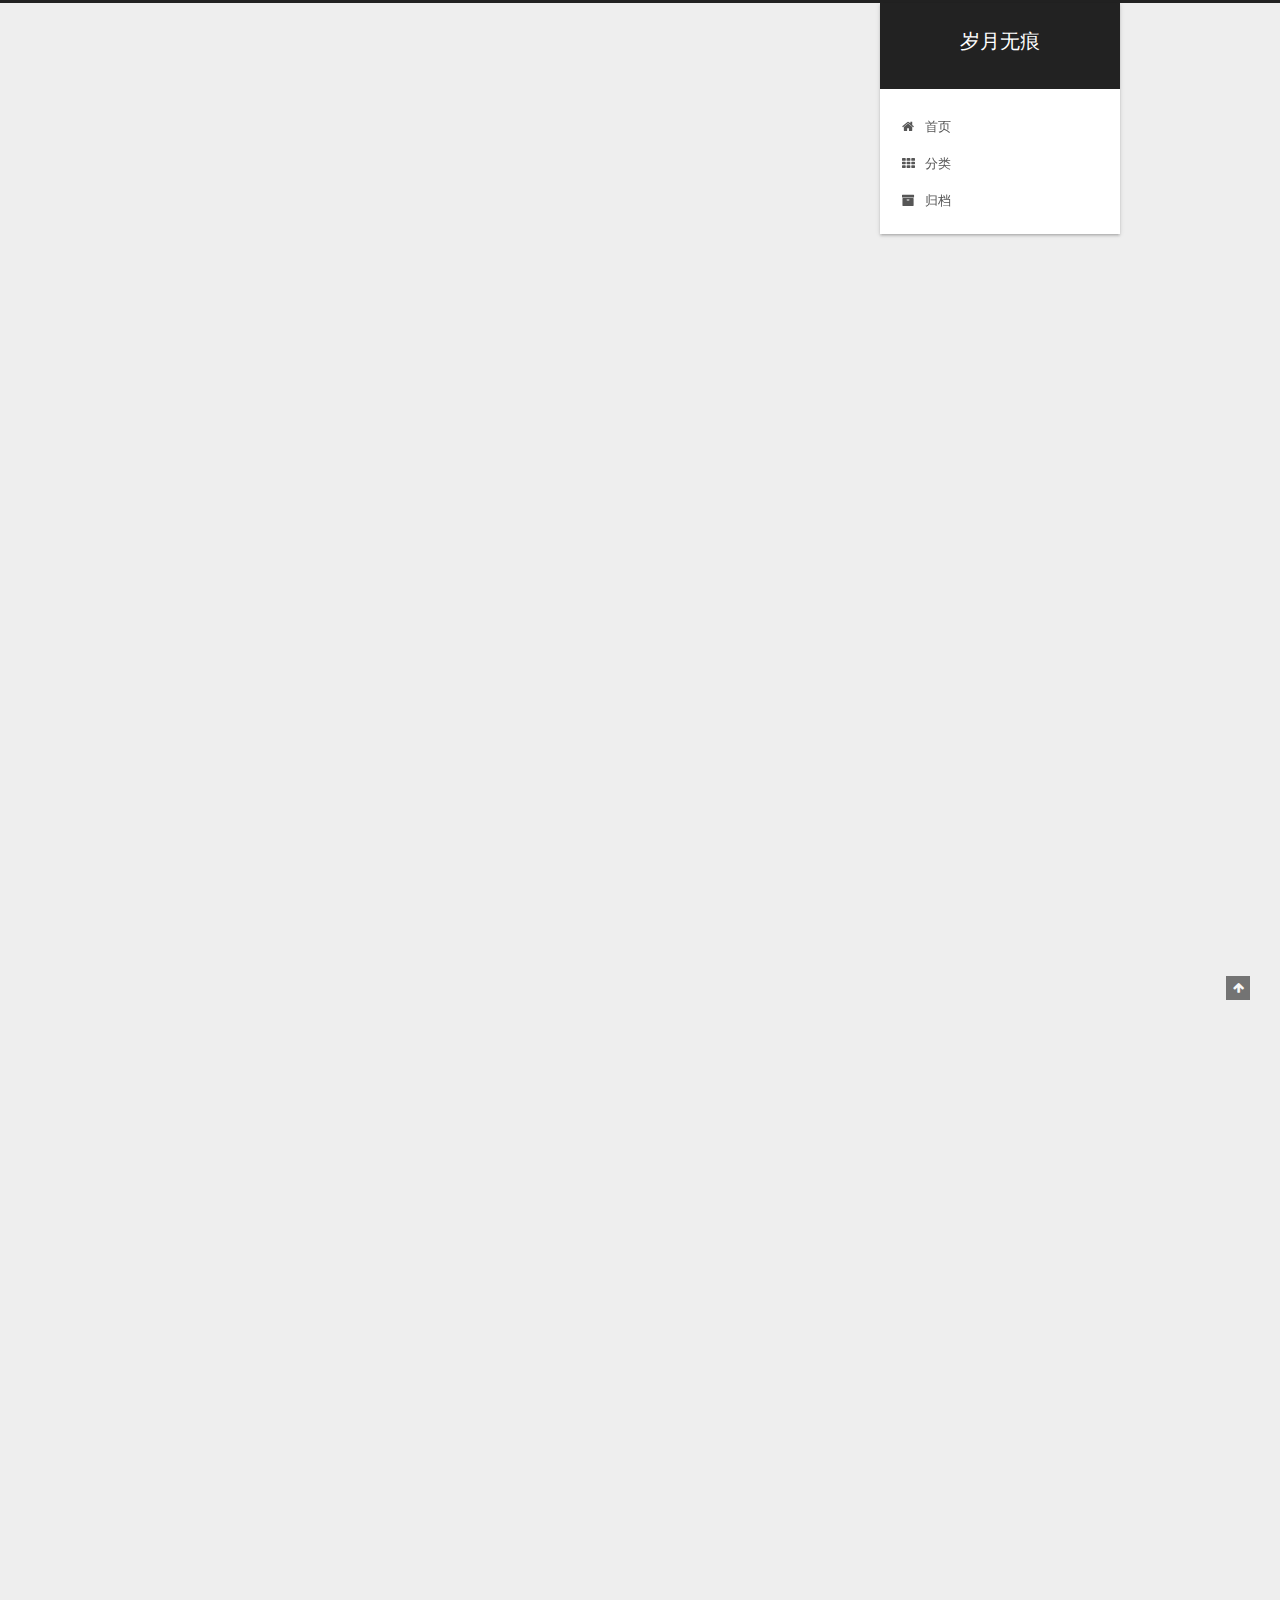
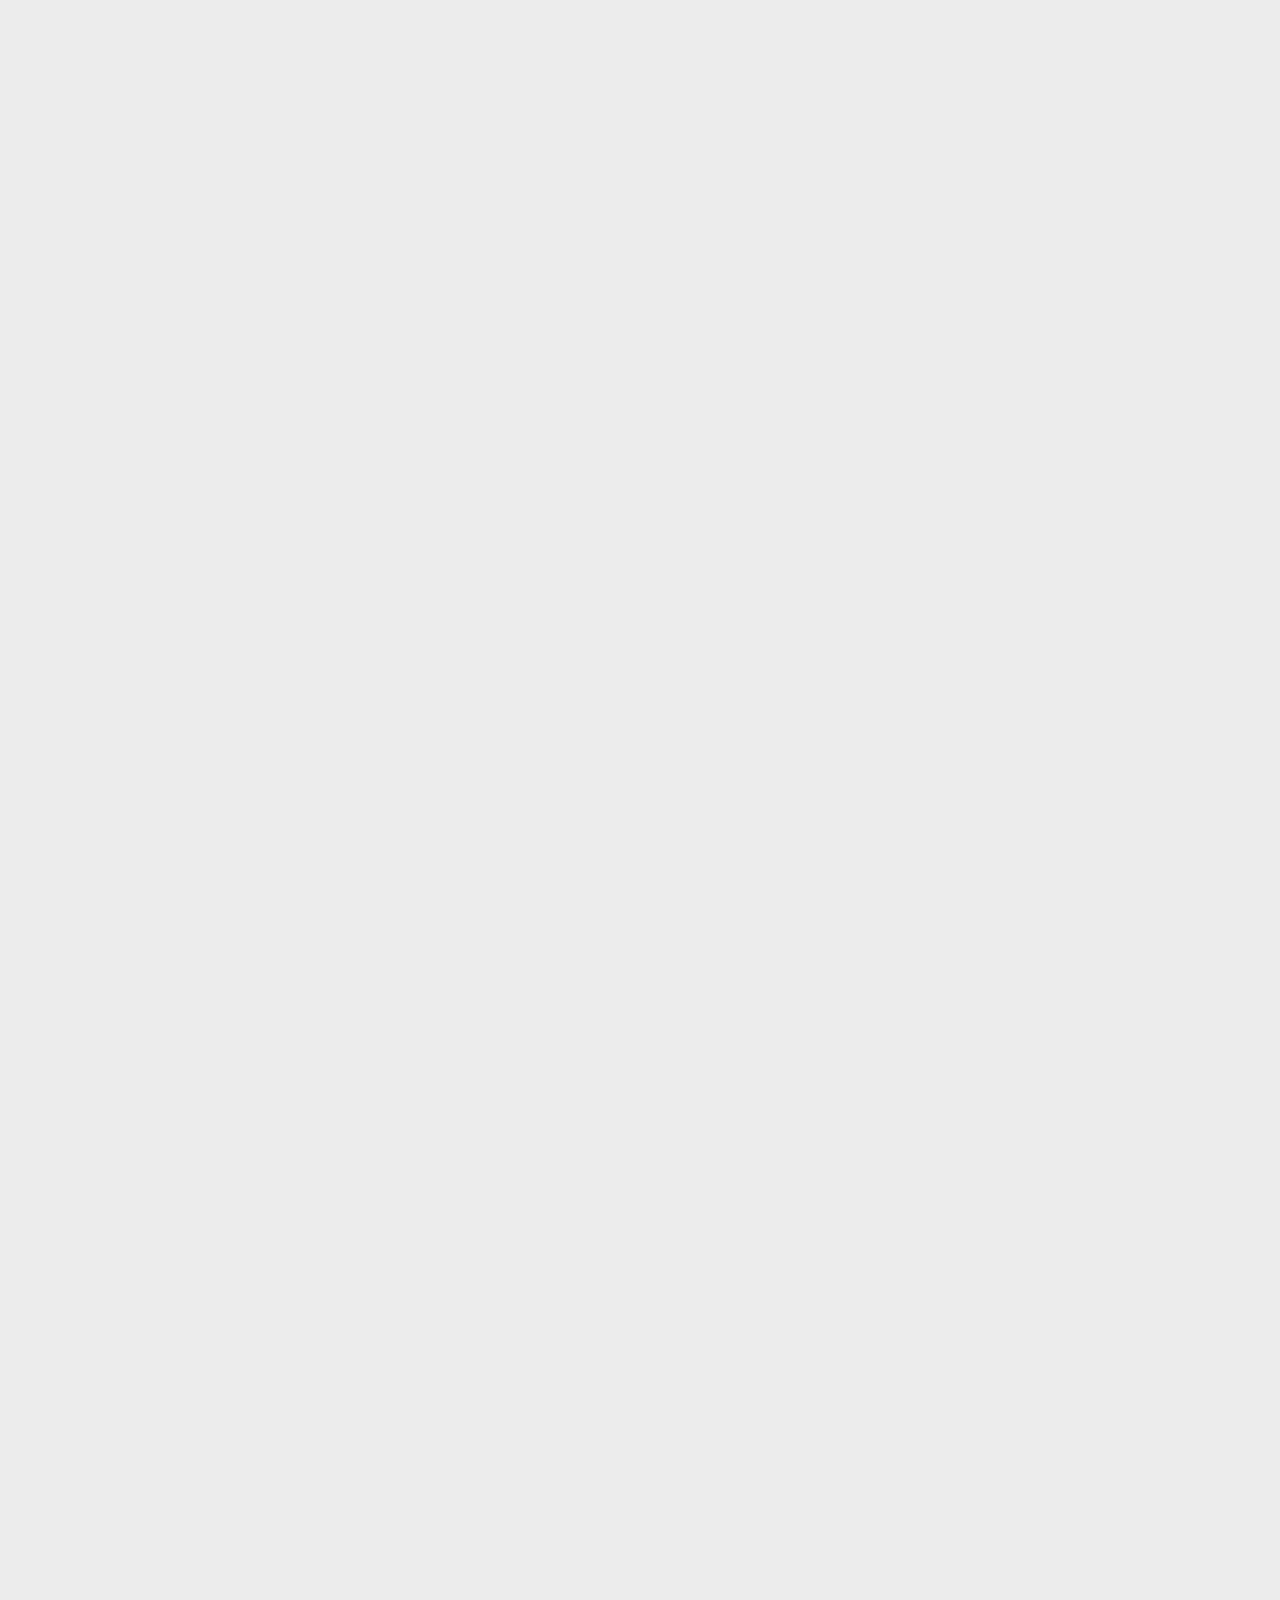
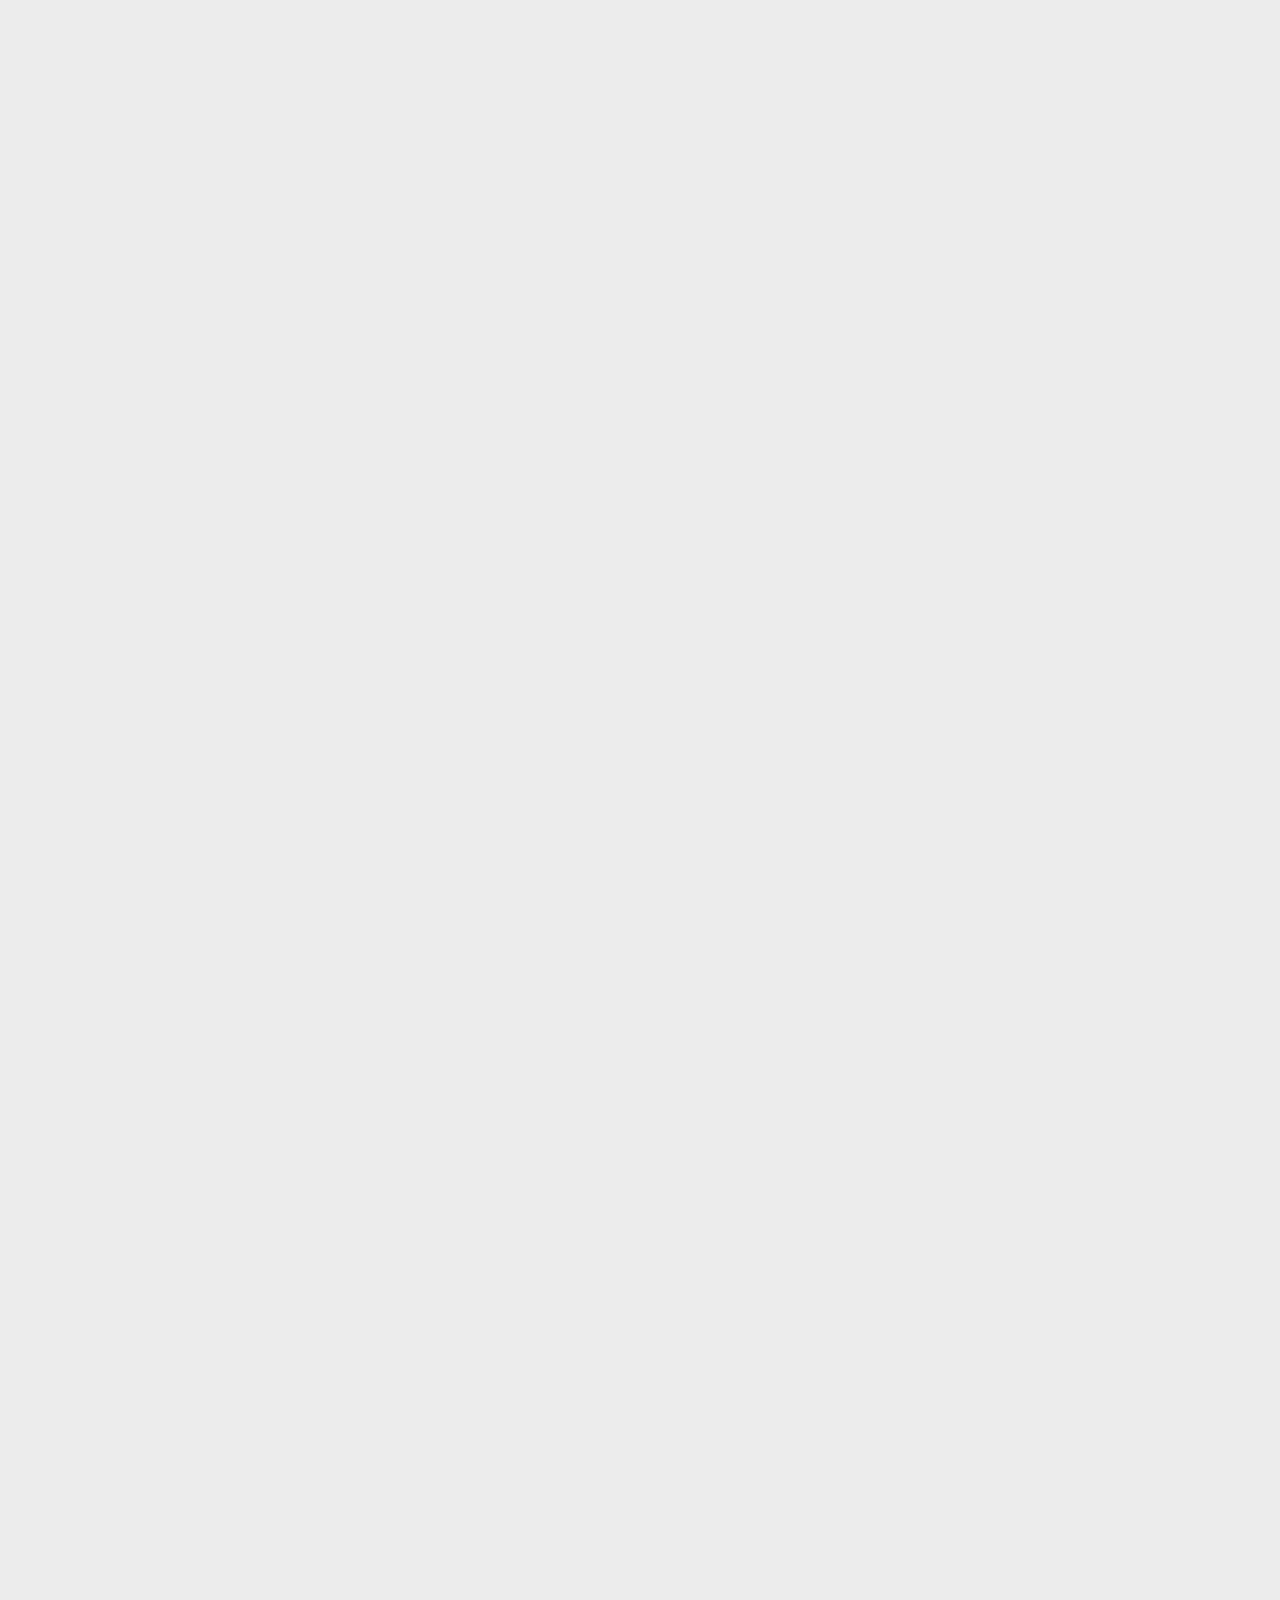
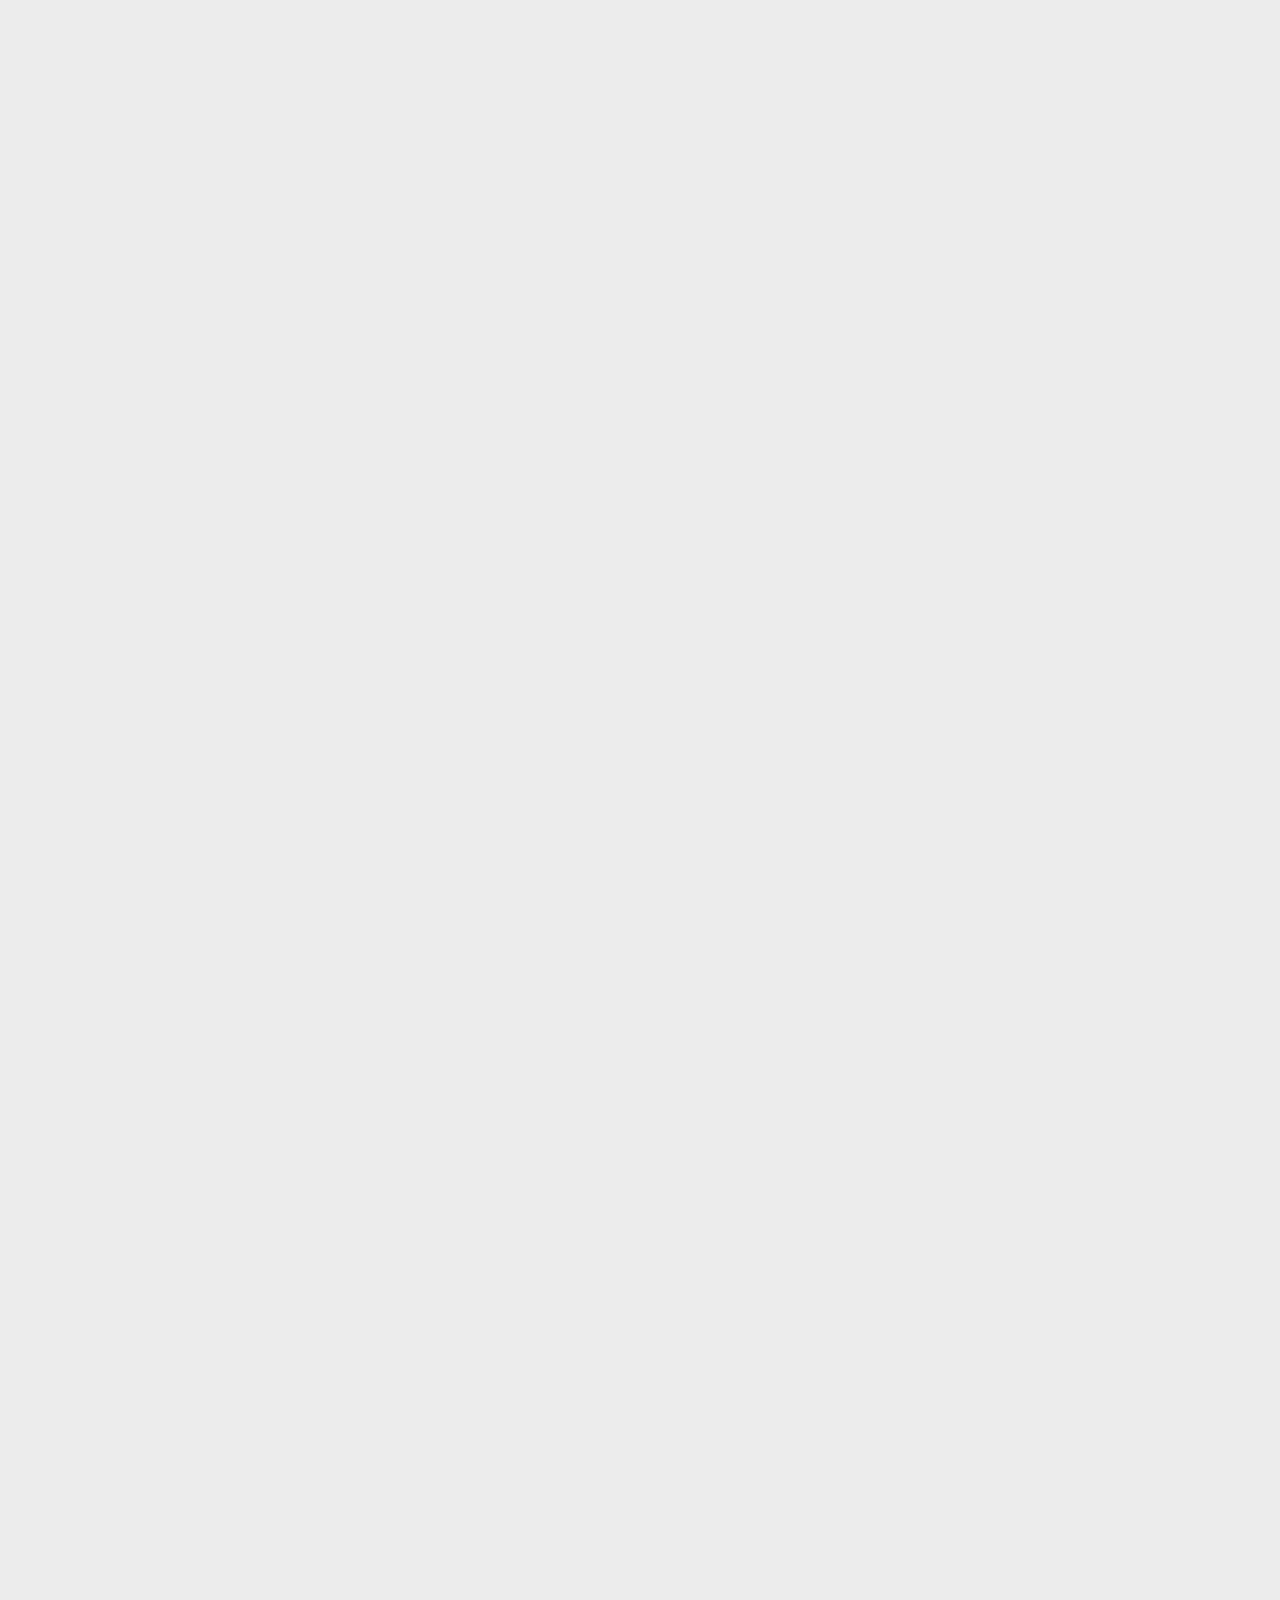
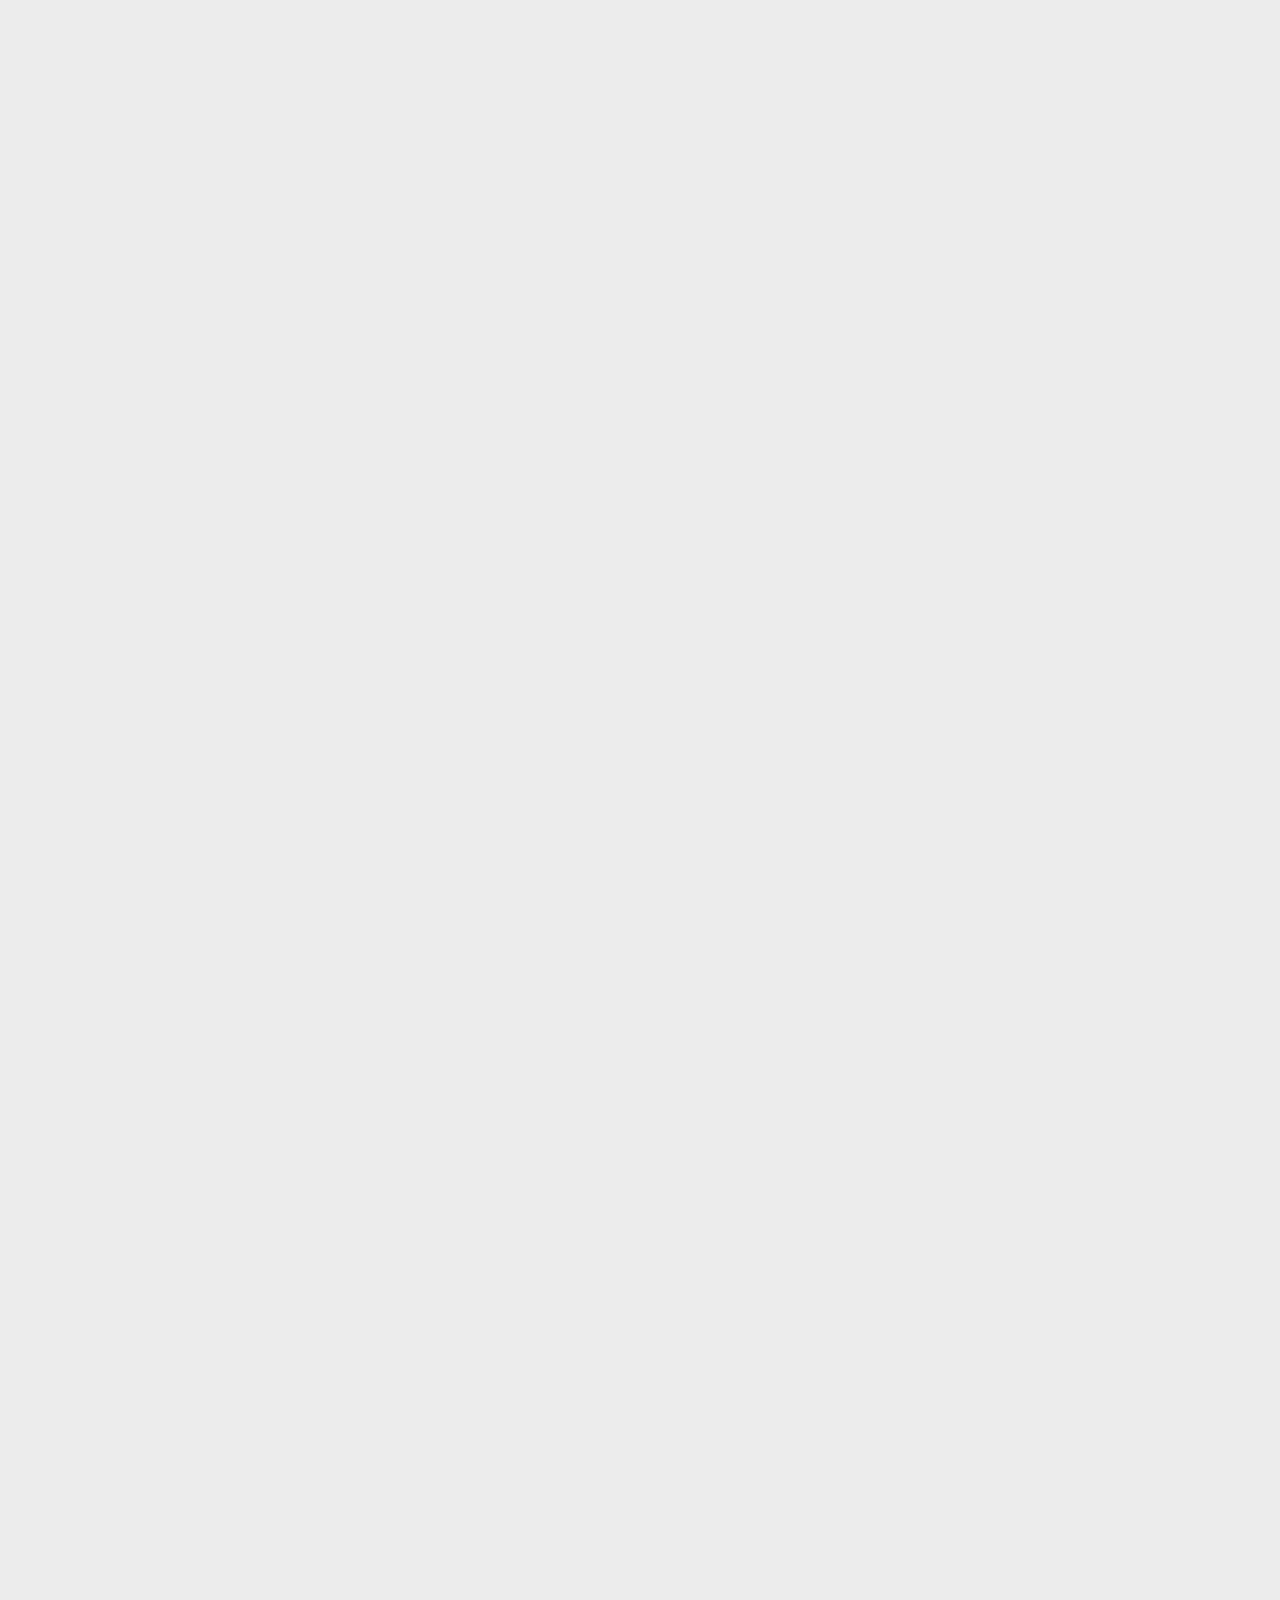
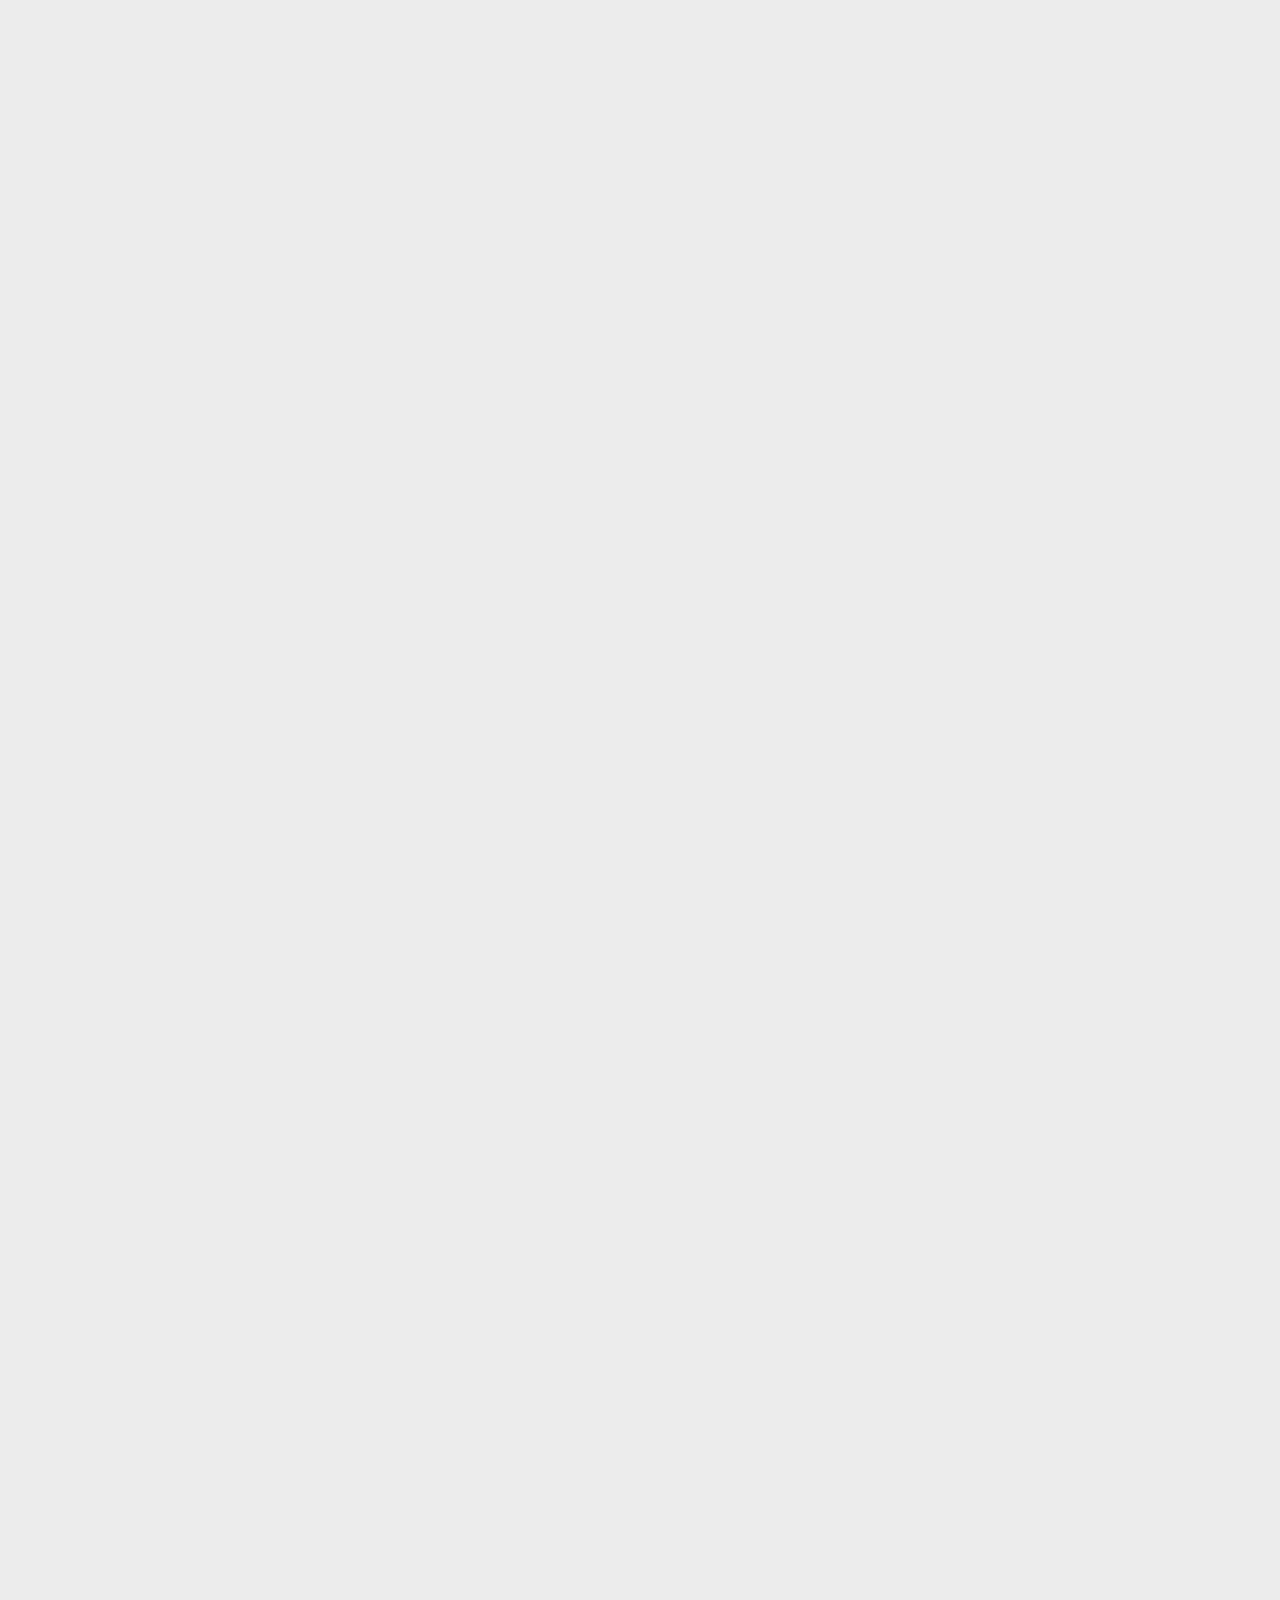
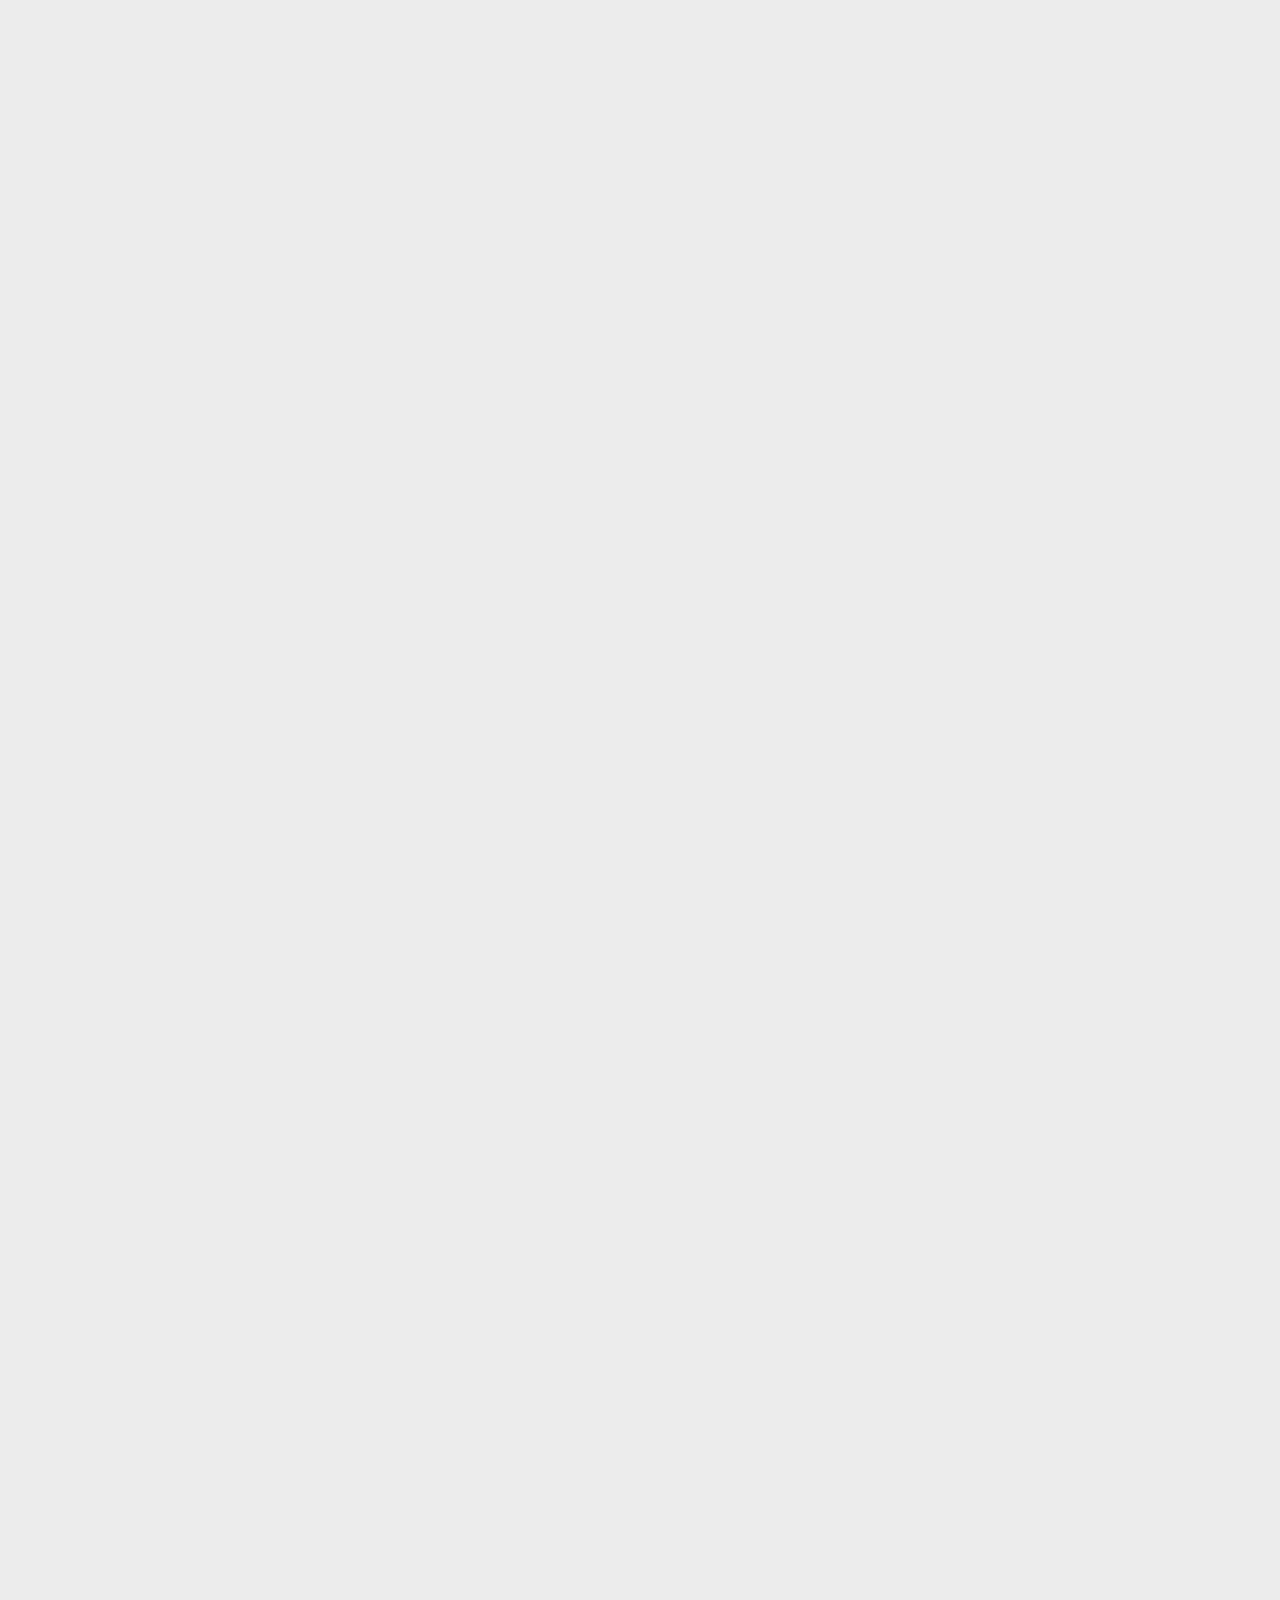
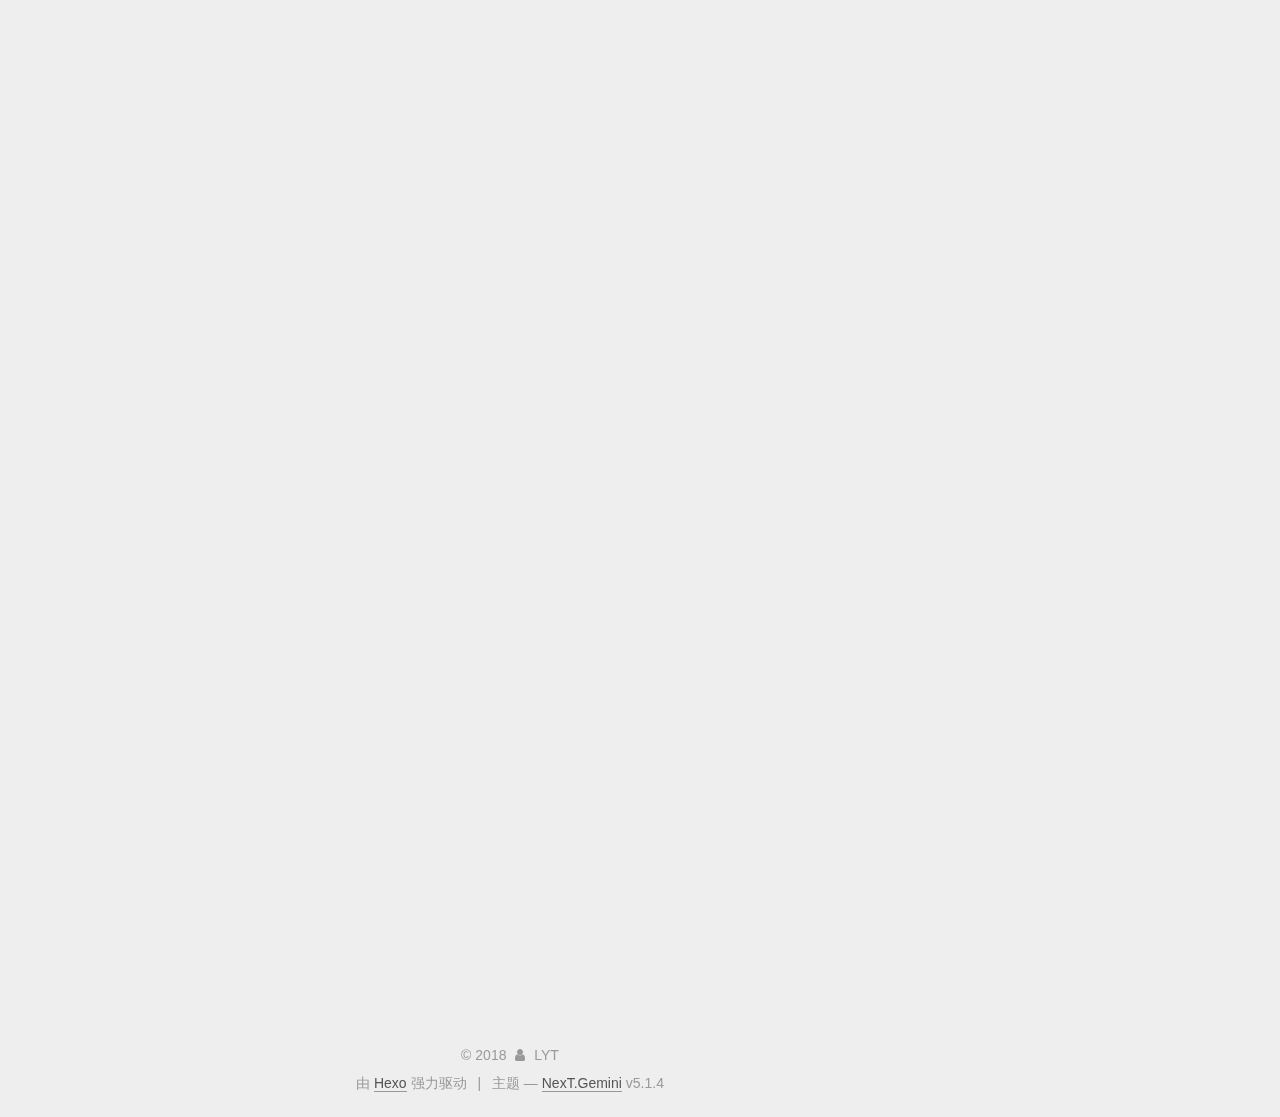
==== commit f2faeb93: "Site updated: 2018-10-31 14:26:50" ====
--- a/index.html
+++ b/index.html
@@ -242,6 +242,172 @@
   
   
   <div class="post-block">
+    <link itemprop="mainEntityOfPage" href="http://yoursite.com/2018/10/31/JVM常用配置参数/">
+
+    <span hidden itemprop="author" itemscope="" itemtype="http://schema.org/Person">
+      <meta itemprop="name" content="LYT">
+      <meta itemprop="description" content="">
+      <meta itemprop="image" content="/images/avatar.gif">
+    </span>
+
+    <span hidden itemprop="publisher" itemscope="" itemtype="http://schema.org/Organization">
+      <meta itemprop="name" content="岁月无痕">
+    </span>
+
+    
+      <header class="post-header">
+
+        
+        
+          <h1 class="post-title" itemprop="name headline">
+                
+                <a class="post-title-link" href="/2018/10/31/JVM常用配置参数/" itemprop="url">JVM常用配置参数</a></h1>
+        
+
+        <div class="post-meta">
+          <span class="post-time">
+            
+              <span class="post-meta-item-icon">
+                <i class="fa fa-calendar-o"></i>
+              </span>
+              
+                <span class="post-meta-item-text">发表于</span>
+              
+              <time title="创建于" itemprop="dateCreated datePublished" datetime="2018-10-31T11:00:27+08:00">
+                2018-10-31
+              </time>
+            
+
+            
+
+            
+          </span>
+
+          
+            <span class="post-category">
+            
+              <span class="post-meta-divider">|</span>
+            
+              <span class="post-meta-item-icon">
+                <i class="fa fa-folder-o"></i>
+              </span>
+              
+                <span class="post-meta-item-text">分类于</span>
+              
+              
+                <span itemprop="about" itemscope="" itemtype="http://schema.org/Thing">
+                  <a href="/categories/jvm/" itemprop="url" rel="index">
+                    <span itemprop="name">jvm</span>
+                  </a>
+                </span>
+
+                
+                
+              
+            </span>
+          
+
+          
+            
+          
+
+          
+          
+
+          
+
+          
+
+          
+
+        </div>
+      </header>
+    
+
+    
+    
+    
+    <div class="post-body" itemprop="articleBody">
+
+      
+      
+
+      
+        
+          
+            <h2 id="JVM常用配置参数"><a href="#JVM常用配置参数" class="headerlink" title="JVM常用配置参数"></a>JVM常用配置参数</h2><h3 id="Trace跟踪参数"><a href="#Trace跟踪参数" class="headerlink" title="Trace跟踪参数"></a>Trace跟踪参数</h3><h4 id="1、GC简单信息"><a href="#1、GC简单信息" class="headerlink" title="1、GC简单信息"></a>1、GC简单信息</h4><figure class="highlight bash"><table><tr><td class="gutter"><pre><span class="line">1</span><br><span class="line">2</span><br><span class="line">3</span><br></pre></td><td class="code"><pre><span class="line">-verbose:gc</span><br><span class="line">或</span><br><span class="line">-XX:+PrintGC</span><br></pre></td></tr></table></figure>
+<figure class="highlight java"><table><tr><td class="gutter"><pre><span class="line">1</span><br><span class="line">2</span><br><span class="line">3</span><br><span class="line">4</span><br><span class="line">5</span><br><span class="line">6</span><br></pre></td><td class="code"><pre><span class="line"><span class="function"><span class="keyword">public</span> <span class="keyword">static</span> <span class="keyword">void</span> <span class="title">main</span><span class="params">(String[] args)</span> </span>&#123;</span><br><span class="line">    <span class="keyword">byte</span>[] b=<span class="keyword">null</span>;</span><br><span class="line">    <span class="keyword">for</span>(<span class="keyword">int</span> i=<span class="number">0</span>;i&lt;<span class="number">10</span>;i++)&#123;</span><br><span class="line">        b=<span class="keyword">new</span> <span class="keyword">byte</span>[<span class="number">1</span>*<span class="number">1024</span>*<span class="number">1024</span>];</span><br><span class="line">    &#125;</span><br><span class="line">&#125;</span><br></pre></td></tr></table></figure>
+<p>配置jvm参数：</p>
+<figure class="highlight plain"><table><tr><td class="gutter"><pre><span class="line">1</span><br><span class="line">2</span><br><span class="line">3</span><br></pre></td><td class="code"><pre><span class="line">-Xmx10m -Xms5m -XX:+PrintGC</span><br><span class="line">或</span><br><span class="line">-Xmx10m -Xms5m -verbose:gc</span><br></pre></td></tr></table></figure>
+<p>结果:</p>
+<p><img src="/2018/10/31/JVM常用配置参数/gc.png" alt="gcdetail"> </p>
+<h4 id="2、打印GC的详细信息"><a href="#2、打印GC的详细信息" class="headerlink" title="2、打印GC的详细信息"></a>2、打印GC的详细信息</h4><figure class="highlight bash"><table><tr><td class="gutter"><pre><span class="line">1</span><br></pre></td><td class="code"><pre><span class="line">-XX:+PrintGCDetails</span><br></pre></td></tr></table></figure>
+<p><img src="/2018/10/31/JVM常用配置参数/gcdetail.jpg" alt="gcdetail"> </p>
+<h4 id="3、打印CG发生的时间戳"><a href="#3、打印CG发生的时间戳" class="headerlink" title="3、打印CG发生的时间戳"></a>3、打印CG发生的时间戳</h4><figure class="highlight bash"><table><tr><td class="gutter"><pre><span class="line">1</span><br></pre></td><td class="code"><pre><span class="line">-XX:+PrintGCTimeStamps</span><br></pre></td></tr></table></figure>
+<p>4、指定GC log的位置，以文件输出</p>
+<figure class="highlight bash"><table><tr><td class="gutter"><pre><span class="line">1</span><br></pre></td><td class="code"><pre><span class="line">-Xloggc:gc.log</span><br></pre></td></tr></table></figure>
+<p>5、GC时打印堆信息</p>
+<figure class="highlight bash"><table><tr><td class="gutter"><pre><span class="line">1</span><br></pre></td><td class="code"><pre><span class="line">-XX:+PrintHeapAtGC</span><br></pre></td></tr></table></figure>
+<p>6、监控类的加载</p>
+<figure class="highlight bash"><table><tr><td class="gutter"><pre><span class="line">1</span><br></pre></td><td class="code"><pre><span class="line">-XX:+TraceClassLoading</span><br></pre></td></tr></table></figure>
+<h3 id="堆的参数设置"><a href="#堆的参数设置" class="headerlink" title="堆的参数设置"></a>堆的参数设置</h3><p>1、最大堆和最小堆</p>
+<figure class="highlight bash"><table><tr><td class="gutter"><pre><span class="line">1</span><br></pre></td><td class="code"><pre><span class="line">-Xmx –Xms</span><br></pre></td></tr></table></figure>
+<p>2、新生代（New ）</p>
+<figure class="highlight bash"><table><tr><td class="gutter"><pre><span class="line">1</span><br><span class="line">2</span><br><span class="line">3</span><br></pre></td><td class="code"><pre><span class="line">-Xmn    //设置新生代大小</span><br><span class="line">-XX:NewRatio  //新生代（eden+2*s）和老年代（不包含永久区）的比值 4表示新生代:老年代=1:4，即年轻代占堆1/5</span><br><span class="line">-XX:SurvivorRatio //设置两个Survivor和eden的比,8表示两个Survivor:eden=2:8，即一个Survivor占年轻代1/10</span><br></pre></td></tr></table></figure>
+<p>3、OOM时导出堆到文件</p>
+<figure class="highlight bash"><table><tr><td class="gutter"><pre><span class="line">1</span><br><span class="line">2</span><br></pre></td><td class="code"><pre><span class="line">-XX:+HeapDumpOnOutOfMemoryError    //OOM时导出堆到文件，方便排查问题</span><br><span class="line">-XX:+HeapDumpPath				//导出的路径</span><br></pre></td></tr></table></figure>
+<p>注：官方推荐新生代占堆的3/8，幸存代占新生代的1/10</p>
+<h3 id="永久区的参数设置"><a href="#永久区的参数设置" class="headerlink" title="永久区的参数设置"></a>永久区的参数设置</h3><p>1、永久区</p>
+<figure class="highlight bash"><table><tr><td class="gutter"><pre><span class="line">1</span><br><span class="line">2</span><br><span class="line">3</span><br><span class="line">4</span><br></pre></td><td class="code"><pre><span class="line">-XX:PermSize  -XX:MaxPermSize //永久区的初始空间和最大空间，表示一个系统可以容纳多少个类型</span><br><span class="line"></span><br><span class="line">如果不断产生类，会报OOM</span><br><span class="line">如果堆空间没有用完却报了OOM，可能是永久区爆满导致的</span><br></pre></td></tr></table></figure>
+<h3 id="栈参数设置"><a href="#栈参数设置" class="headerlink" title="栈参数设置"></a>栈参数设置</h3><figure class="highlight bash"><table><tr><td class="gutter"><pre><span class="line">1</span><br></pre></td><td class="code"><pre><span class="line">-Xss     //通常几百k，决定了函数方法调用的深度；每个线程都有独立的栈空间，局部变量、方法参数都分配到栈里</span><br></pre></td></tr></table></figure>
+
+          
+        
+      
+    </div>
+    
+    
+    
+
+    
+
+    
+
+    
+
+    <footer class="post-footer">
+      
+
+      
+
+      
+
+      
+      
+        <div class="post-eof"></div>
+      
+    </footer>
+  </div>
+  
+  
+  
+  </article>
+
+
+    
+      
+
+  
+
+  
+  
+  
+
+  <article class="post post-type-normal" itemscope="" itemtype="http://schema.org/Article">
+  
+  
+  
+  <div class="post-block">
     <link itemprop="mainEntityOfPage" href="http://yoursite.com/2018/10/26/docker初见/">
 
     <span hidden itemprop="author" itemscope="" itemtype="http://schema.org/Person">
@@ -347,16 +513,20 @@
 <figure class="highlight bash"><table><tr><td class="gutter"><pre><span class="line">1</span><br><span class="line">2</span><br></pre></td><td class="code"><pre><span class="line">docker run -it --name=mycentos centos:7 /bin/bash	//创建并进入容器</span><br><span class="line">/bin/bash:告诉docker要在容器里面执行此命令</span><br></pre></td></tr></table></figure>
 <h5 id="守护式容器"><a href="#守护式容器" class="headerlink" title="守护式容器"></a>守护式容器</h5><p>解释：运行在后台，创建后与终端无关,只有调用docker stop、docker kill命令才能使容器停止</p>
 <figure class="highlight bash"><table><tr><td class="gutter"><pre><span class="line">1</span><br><span class="line">2</span><br></pre></td><td class="code"><pre><span class="line">docker run -id --name=mycentos centos:7 /bin/bash	//创建并运行</span><br><span class="line">docker <span class="built_in">exec</span> -it mycentos1 /bin/bash		//进入容器</span><br></pre></td></tr></table></figure>
-<h4 id="容器常用操作"><a href="#容器常用操作" class="headerlink" title="容器常用操作"></a>容器常用操作</h4><figure class="highlight bash"><table><tr><td class="gutter"><pre><span class="line">1</span><br><span class="line">2</span><br><span class="line">3</span><br></pre></td><td class="code"><pre><span class="line">docker start mycentos	//重新进入之前关闭的容器</span><br><span class="line">docker stop mycentos	//关闭容器</span><br><span class="line">docker rm mycentos		//删除容器</span><br></pre></td></tr></table></figure>
+<h4 id="容器常用操作"><a href="#容器常用操作" class="headerlink" title="容器常用操作"></a>容器常用操作</h4><figure class="highlight bash"><table><tr><td class="gutter"><pre><span class="line">1</span><br><span class="line">2</span><br><span class="line">3</span><br><span class="line">4</span><br><span class="line">5</span><br><span class="line">6</span><br><span class="line">7</span><br><span class="line">8</span><br><span class="line">9</span><br><span class="line">10</span><br></pre></td><td class="code"><pre><span class="line">docker start mycentos	//重新进入之前关闭的容器</span><br><span class="line">docker stop mycentos	//关闭容器</span><br><span class="line">docker rm mycentos		//删除容器</span><br><span class="line">docker logs mycentos	//查看容器日志</span><br><span class="line">docker logs -f -t --since=<span class="string">"2018-10-26"</span> --tail=100 mycentos</span><br><span class="line">--since : 此参数指定了输出日志开始日期，即只输出指定日期之后的日志。</span><br><span class="line">-f : 查看实时日志</span><br><span class="line">-t : 查看日志产生的日期</span><br><span class="line">-tail=10 : 查看最后的10条日志。</span><br><span class="line">mycentos : 容器名称</span><br></pre></td></tr></table></figure>
+<h4 id="容器保存为镜像"><a href="#容器保存为镜像" class="headerlink" title="容器保存为镜像"></a>容器保存为镜像</h4><figure class="highlight bash"><table><tr><td class="gutter"><pre><span class="line">1</span><br></pre></td><td class="code"><pre><span class="line">docker commit  test_tomcat  mytomcat //test_tocmat 是运行的容器，mytomcat是要保存的镜像名</span><br></pre></td></tr></table></figure>
+<h4 id="镜像备份与恢复"><a href="#镜像备份与恢复" class="headerlink" title="镜像备份与恢复"></a>镜像备份与恢复</h4><figure class="highlight bash"><table><tr><td class="gutter"><pre><span class="line">1</span><br><span class="line">2</span><br></pre></td><td class="code"><pre><span class="line">docker save -o mytomcat.tar mytomcat  //将自己制作的镜像备份</span><br><span class="line">docker load -i mytomcat.tar 	//恢复镜像</span><br></pre></td></tr></table></figure>
 <h3 id="镜像"><a href="#镜像" class="headerlink" title="镜像"></a>镜像</h3><h4 id="查看镜像"><a href="#查看镜像" class="headerlink" title="查看镜像"></a>查看镜像</h4><figure class="highlight bash"><table><tr><td class="gutter"><pre><span class="line">1</span><br></pre></td><td class="code"><pre><span class="line">docker images	//查看镜像</span><br></pre></td></tr></table></figure>
 <h4 id="配置远程镜像下载"><a href="#配置远程镜像下载" class="headerlink" title="配置远程镜像下载"></a>配置远程镜像下载</h4><figure class="highlight bash"><table><tr><td class="gutter"><pre><span class="line">1</span><br><span class="line">2</span><br><span class="line">3</span><br><span class="line">4</span><br><span class="line">5</span><br></pre></td><td class="code"><pre><span class="line">vim /etc/docker/daemon.json</span><br><span class="line">&#123;<span class="string">"registry-mirrors"</span>: [<span class="string">"远程镜像地址"</span>]&#125;	</span><br><span class="line">例如：</span><br><span class="line">daocloud镜像市场：https://hub.daocloud.io/</span><br><span class="line">http://ef017c13.m.daocloud.io</span><br></pre></td></tr></table></figure>
 <h4 id="查找镜像"><a href="#查找镜像" class="headerlink" title="查找镜像"></a>查找镜像</h4><figure class="highlight bash"><table><tr><td class="gutter"><pre><span class="line">1</span><br><span class="line">2</span><br></pre></td><td class="code"><pre><span class="line">docker search centos	//查找centos的镜像</span><br><span class="line">docker search centos:7	//查找centos7的镜像</span><br></pre></td></tr></table></figure>
-<h4 id="下载镜像"><a href="#下载镜像" class="headerlink" title="下载镜像"></a>下载镜像</h4><figure class="highlight bash"><table><tr><td class="gutter"><pre><span class="line">1</span><br><span class="line">2</span><br></pre></td><td class="code"><pre><span class="line">docker pull centos</span><br><span class="line">docker pull centos:7  下载指定版本的镜像</span><br></pre></td></tr></table></figure>
+<h4 id="下载镜像"><a href="#下载镜像" class="headerlink" title="下载镜像"></a>下载镜像</h4><figure class="highlight bash"><table><tr><td class="gutter"><pre><span class="line">1</span><br><span class="line">2</span><br></pre></td><td class="code"><pre><span class="line">docker pull mysql</span><br><span class="line">docker pull mysql:5.6.35  下载指定版本的镜像</span><br></pre></td></tr></table></figure>
 <h4 id="删除镜像"><a href="#删除镜像" class="headerlink" title="删除镜像"></a>删除镜像</h4><figure class="highlight bash"><table><tr><td class="gutter"><pre><span class="line">1</span><br></pre></td><td class="code"><pre><span class="line">docker rmi tomcat</span><br></pre></td></tr></table></figure>
-<h4 id="镜像操作"><a href="#镜像操作" class="headerlink" title="镜像操作"></a>镜像操作</h4><figure class="highlight bash"><table><tr><td class="gutter"><pre><span class="line">1</span><br><span class="line">2</span><br><span class="line">3</span><br><span class="line">4</span><br><span class="line">5</span><br><span class="line">6</span><br><span class="line">7</span><br><span class="line">8</span><br><span class="line">9</span><br><span class="line">10</span><br><span class="line">11</span><br><span class="line">12</span><br><span class="line">13</span><br><span class="line">14</span><br><span class="line">15</span><br><span class="line">16</span><br><span class="line">17</span><br><span class="line">18</span><br><span class="line">19</span><br></pre></td><td class="code"><pre><span class="line">启动mysql镜像</span><br><span class="line">docker run -id --name=test_mysql -p 3306:3306 -e MYSQL_ROOT_PASSWORD=123456 mysql</span><br><span class="line">navicat连接mysql报错：</span><br><span class="line">    错误信息：1251 - Client does not support authentication protocol</span><br><span class="line">    解决：</span><br><span class="line">    1、mysql -uroot -p	</span><br><span class="line">    2、status;</span><br><span class="line">    3、如果是8.0   </span><br><span class="line">    授权	GRANT ALL ON . TO <span class="string">'root'</span>@<span class="string">'%'</span>;</span><br><span class="line">    刷新权限   flush privileges;</span><br><span class="line">    4,更改加密规则</span><br><span class="line">    ALTER USER <span class="string">'root'</span>@<span class="string">'localhost'</span> IDENTIFIED BY <span class="string">'123456'</span> PASSWORD EXPIRE NEVER;</span><br><span class="line">    5,更新root用户密码</span><br><span class="line">    ALTER USER <span class="string">'root'</span>@<span class="string">'%'</span> IDENTIFIED WITH mysql_native_password BY <span class="string">'123456'</span>; </span><br><span class="line">    刷新权限</span><br><span class="line">    flush privileges;</span><br><span class="line"></span><br><span class="line">启动tomcat 镜像</span><br><span class="line">docker run  -id --name=test_tomcat -v /usr/<span class="built_in">local</span>/mytomcat/:/usr/<span class="built_in">local</span>/tomcat/webapps --privileged=<span class="literal">true</span> -p 9000:8080 tomcat:7-jre7</span><br></pre></td></tr></table></figure>
+<h4 id="镜像操作"><a href="#镜像操作" class="headerlink" title="镜像操作"></a>镜像操作</h4><figure class="highlight bash"><table><tr><td class="gutter"><pre><span class="line">1</span><br><span class="line">2</span><br><span class="line">3</span><br><span class="line">4</span><br><span class="line">5</span><br><span class="line">6</span><br><span class="line">7</span><br><span class="line">8</span><br><span class="line">9</span><br><span class="line">10</span><br></pre></td><td class="code"><pre><span class="line">启动mysql镜像</span><br><span class="line">docker run -id --name=test_mysql -p 3306:3306 -e MYSQL_ROOT_PASSWORD=123456 mysql:5.6.35</span><br><span class="line">刚开始装的mysql server版本是8以上，navicat连接mysql报错：</span><br><span class="line">    错误信息：1251 - Client does not support authentication protocol</span><br><span class="line">    解决：</span><br><span class="line">    mysql -uroot -p	</span><br><span class="line">    ALTER USER <span class="string">'root'</span>@<span class="string">'%'</span> IDENTIFIED WITH mysql_native_password BY <span class="string">'123456'</span>; </span><br><span class="line">    flush privileges;</span><br><span class="line">启动tomcat 镜像</span><br><span class="line">docker run  -id --name=test_tomcat -v /usr/<span class="built_in">local</span>/mytomcat/:/usr/<span class="built_in">local</span>/tomcat/webapps --privileged=<span class="literal">true</span> -p 9000:8080 tomcat:7-jre7</span><br></pre></td></tr></table></figure>
 <h3 id="其他操作"><a href="#其他操作" class="headerlink" title="其他操作"></a>其他操作</h3><h4 id="文件拷贝"><a href="#文件拷贝" class="headerlink" title="文件拷贝"></a>文件拷贝</h4><figure class="highlight bash"><table><tr><td class="gutter"><pre><span class="line">1</span><br><span class="line">2</span><br></pre></td><td class="code"><pre><span class="line">docker cp testfile mycentos:/usr/<span class="built_in">local</span>/				//向容器mycentos拷贝</span><br><span class="line">docker cp mycentos:/usr/<span class="built_in">local</span>/testfile testm		//从容器mycentos中拷贝</span><br></pre></td></tr></table></figure>
 <h4 id="目录挂载"><a href="#目录挂载" class="headerlink" title="目录挂载"></a>目录挂载</h4><figure class="highlight bash"><table><tr><td class="gutter"><pre><span class="line">1</span><br><span class="line">2</span><br><span class="line">3</span><br></pre></td><td class="code"><pre><span class="line">宿主机的目录直接映射给容器的某个目录</span><br><span class="line">docker run -id --name=mycentos2 -v /usr/<span class="built_in">local</span>/mytest:/usr/<span class="built_in">local</span>/testc centos:7</span><br><span class="line">以后在宿主机创建的，都会映射到容器内</span><br></pre></td></tr></table></figure>
 <h4 id="查看容器信息"><a href="#查看容器信息" class="headerlink" title="查看容器信息"></a>查看容器信息</h4><figure class="highlight bash"><table><tr><td class="gutter"><pre><span class="line">1</span><br><span class="line">2</span><br><span class="line">3</span><br></pre></td><td class="code"><pre><span class="line">docker inspect mycentos</span><br><span class="line">docker inspect --format=<span class="string">'&#123;&#123;.NetworkSettings.IPAddress&#125;&#125;'</span> mycentos:查看容器的IP地址</span><br><span class="line">docker inspect --format=<span class="string">'&#123;&#123;.State.Running&#125;&#125;'</span> mycentos:查看容器的运行状态</span><br></pre></td></tr></table></figure>
+<h4 id="问题"><a href="#问题" class="headerlink" title="问题"></a>问题</h4><figure class="highlight bash"><table><tr><td class="gutter"><pre><span class="line">1</span><br><span class="line">2</span><br><span class="line">3</span><br><span class="line">4</span><br><span class="line">5</span><br><span class="line">6</span><br><span class="line">7</span><br><span class="line">8</span><br><span class="line">9</span><br></pre></td><td class="code"><pre><span class="line">root@88d3d46d2987:~<span class="comment"># ping 191.168.1.219</span></span><br><span class="line">bash: ping: <span class="built_in">command</span> not found</span><br><span class="line">解决：</span><br><span class="line">apt-get update</span><br><span class="line">apt-get install ping</span><br><span class="line">apt-get install vim</span><br><span class="line"></span><br><span class="line">ll不能用</span><br><span class="line">nano ~/.bashrc</span><br></pre></td></tr></table></figure>
+<h4 id="查看容器日志"><a href="#查看容器日志" class="headerlink" title="查看容器日志"></a>查看容器日志</h4><figure class="highlight bash"><table><tr><td class="gutter"><pre><span class="line">1</span><br><span class="line">2</span><br><span class="line">3</span><br><span class="line">4</span><br><span class="line">5</span><br><span class="line">6</span><br><span class="line">7</span><br><span class="line">8</span><br></pre></td><td class="code"><pre><span class="line"> docker logs [OPTIONS] CONTAINER</span><br><span class="line"> OPTIONS：</span><br><span class="line"> 	-f --follow 实时跟踪</span><br><span class="line"> 	-t 显示时间戳</span><br><span class="line"> 	--tail 10  从日志末行显示10行</span><br><span class="line"> 	--since <span class="string">"时间A"</span>  //时间A之后的</span><br><span class="line"> 	--until <span class="string">"时间B"</span>  //时间B之前的</span><br><span class="line">例如：docker logs -f -t --tail 10 test_tomcat</span><br></pre></td></tr></table></figure>
 
           
         
@@ -748,7 +918,7 @@
               
                 <a href="/archives/">
               
-                  <span class="site-state-item-count">3</span>
+                  <span class="site-state-item-count">4</span>
                   <span class="site-state-item-name">日志</span>
                 </a>
               </div>
@@ -759,7 +929,7 @@
               
               <div class="site-state-item site-state-categories">
                 <a href="/categories/index.html">
-                  <span class="site-state-item-count">2</span>
+                  <span class="site-state-item-count">3</span>
                   <span class="site-state-item-name">分类</span>
                 </a>
               </div>
--- a/css/main.css
+++ b/css/main.css
@@ -1823,7 +1823,7 @@
   width: 4px;
   height: 4px;
   border-radius: 50%;
-  background: #6e4dff;
+  background: #ff9405;
 }
 .links-of-blogroll {
   font-size: 13px;
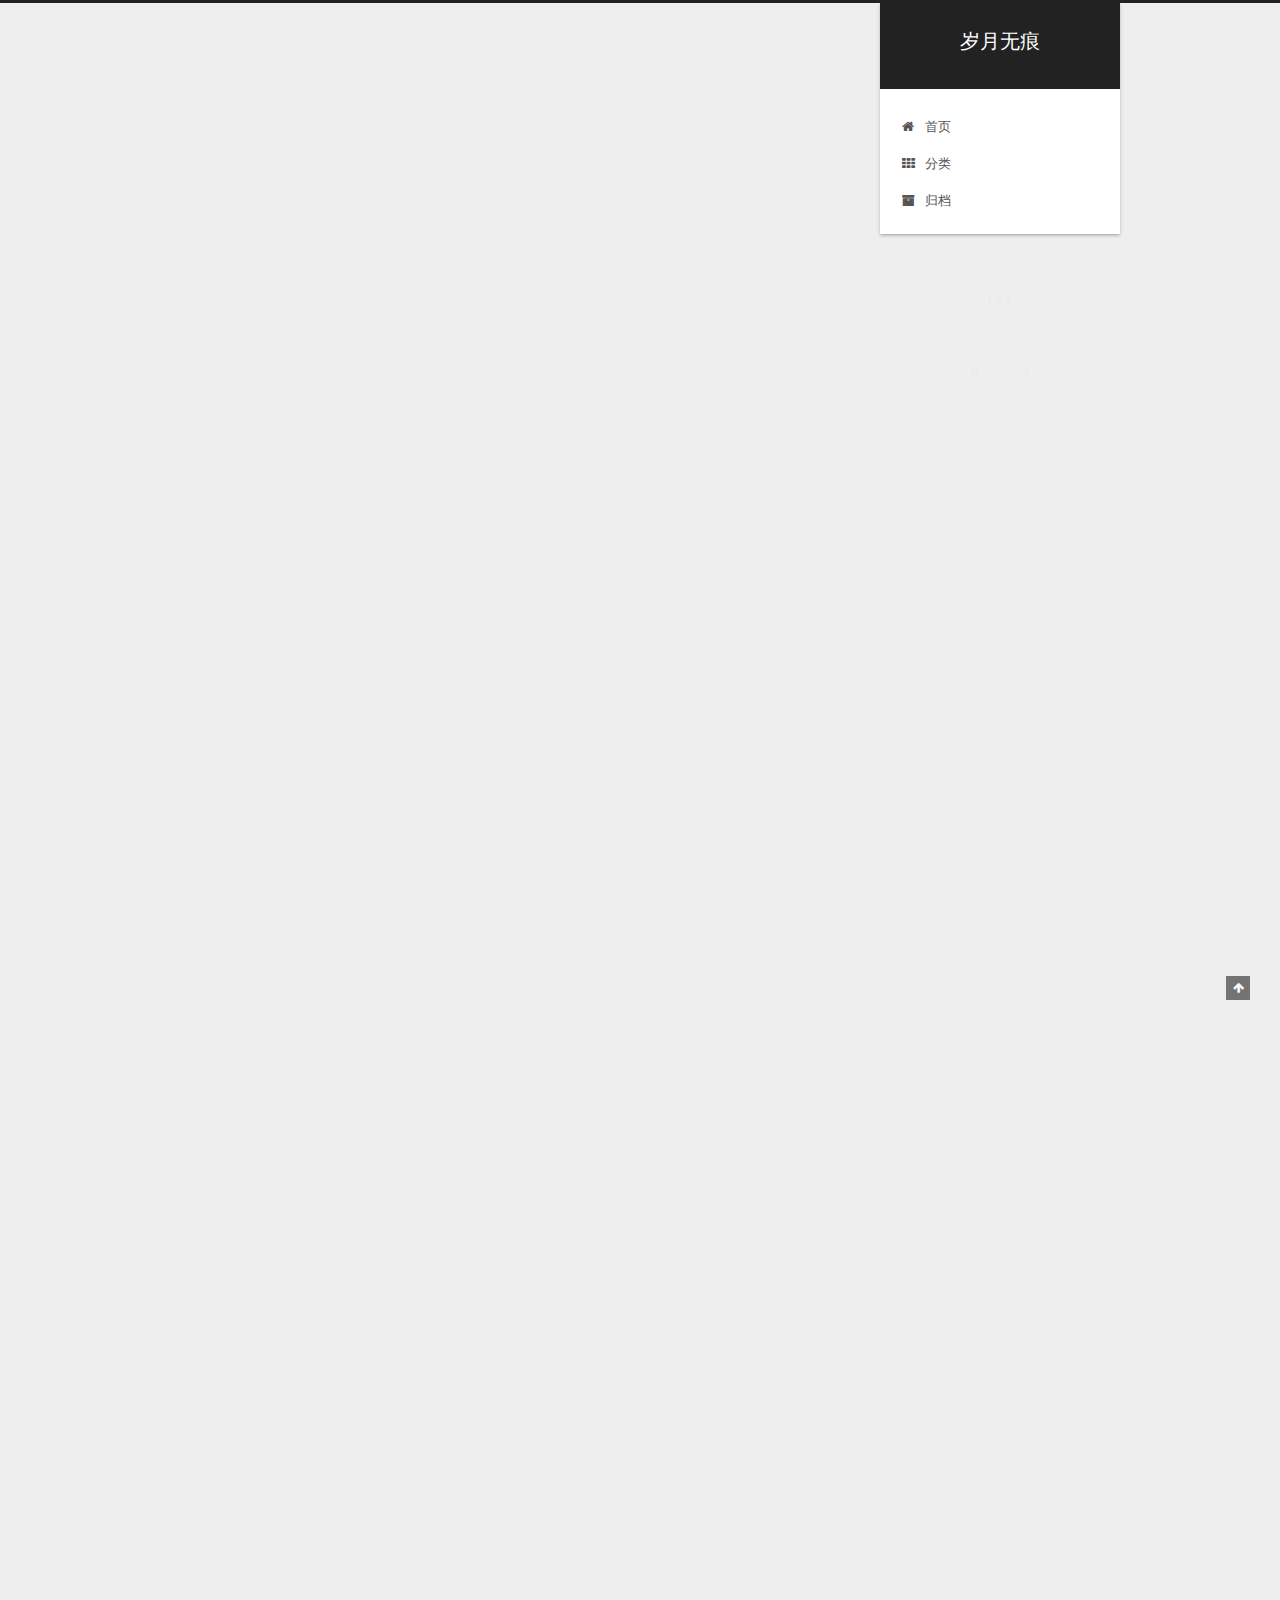
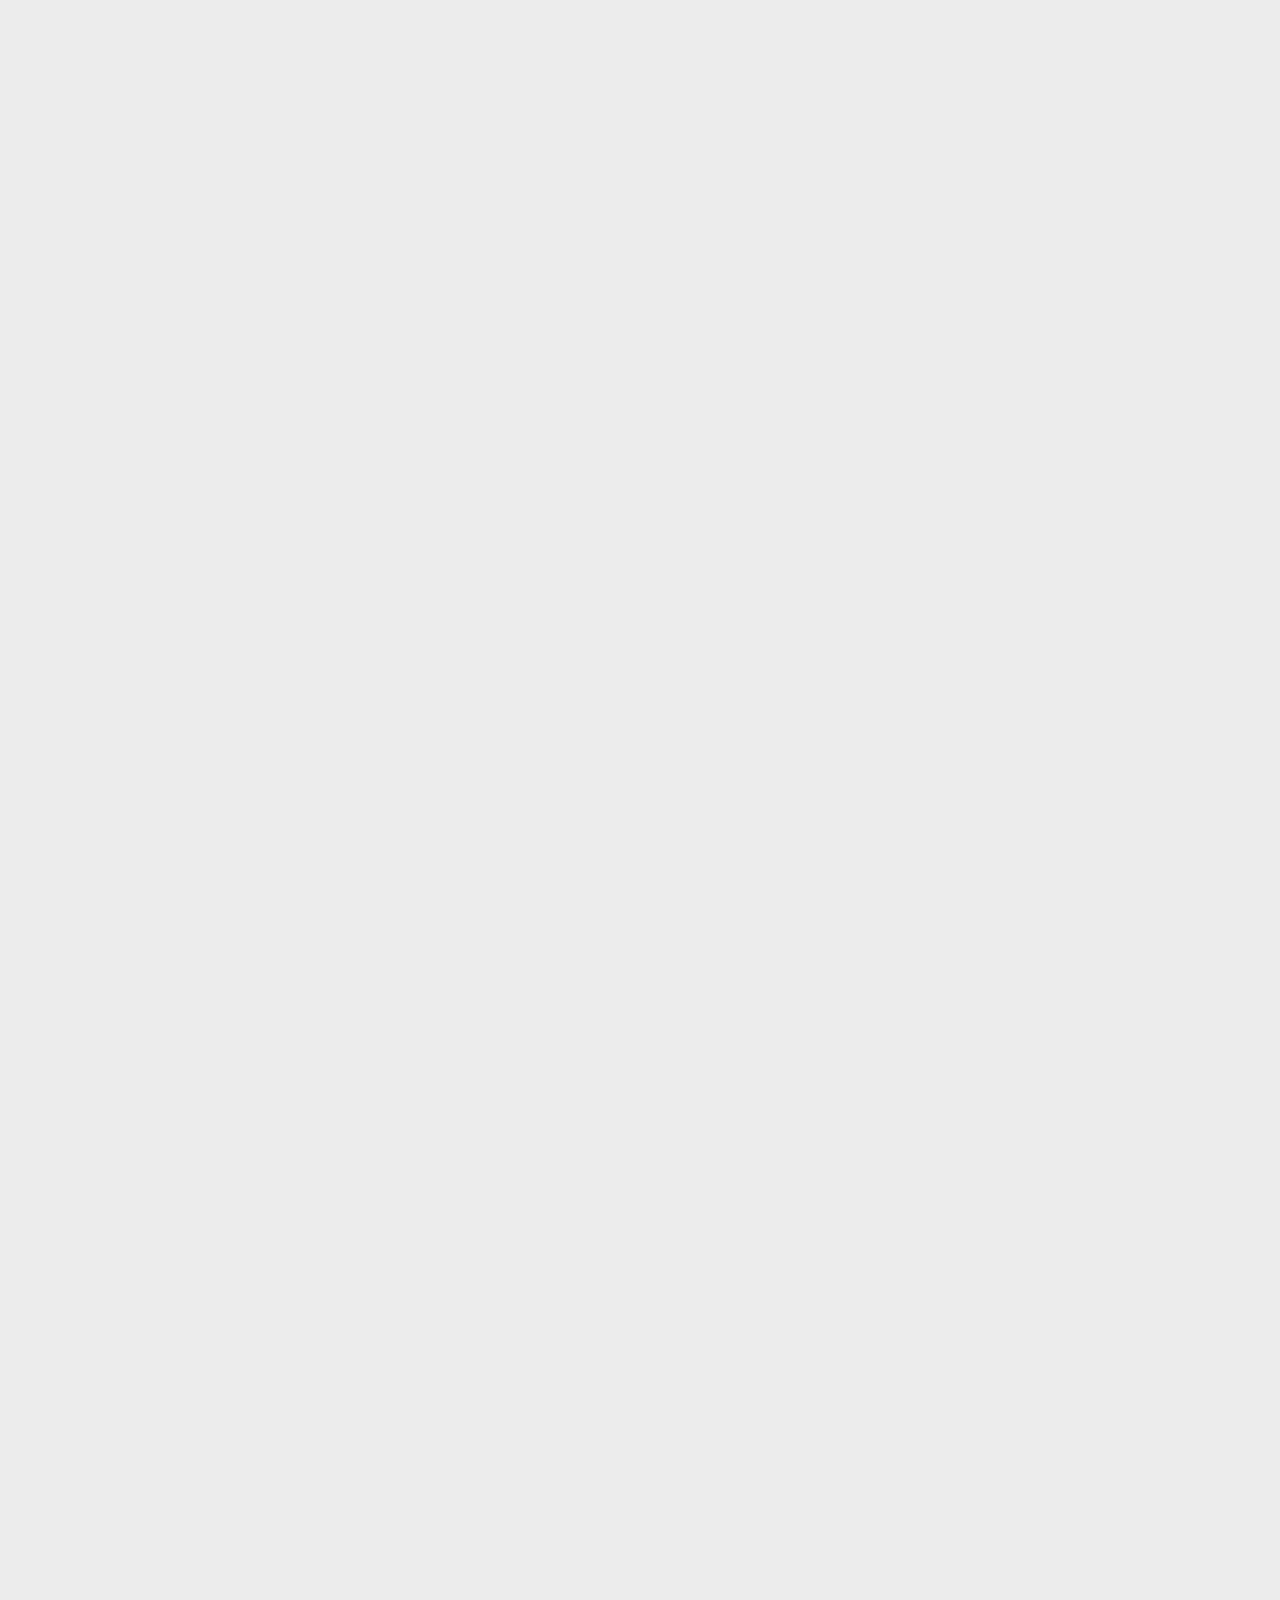
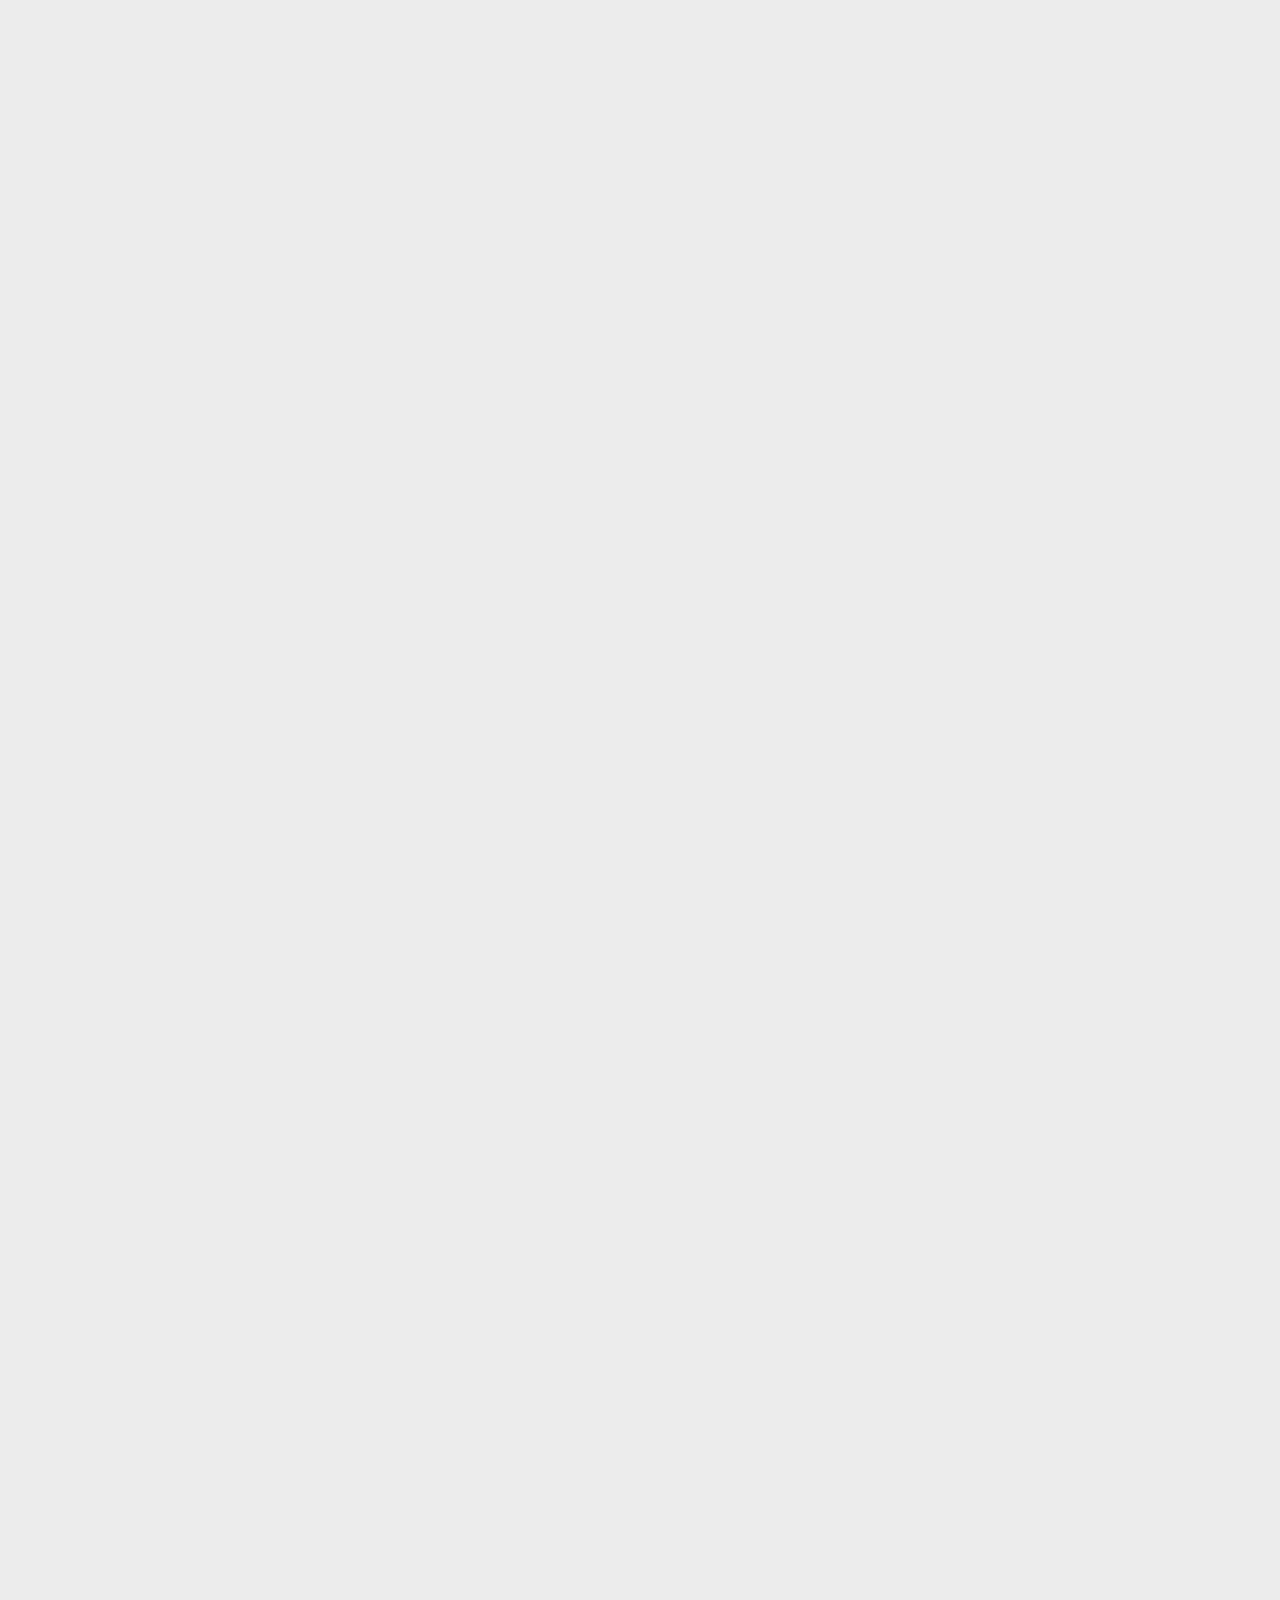
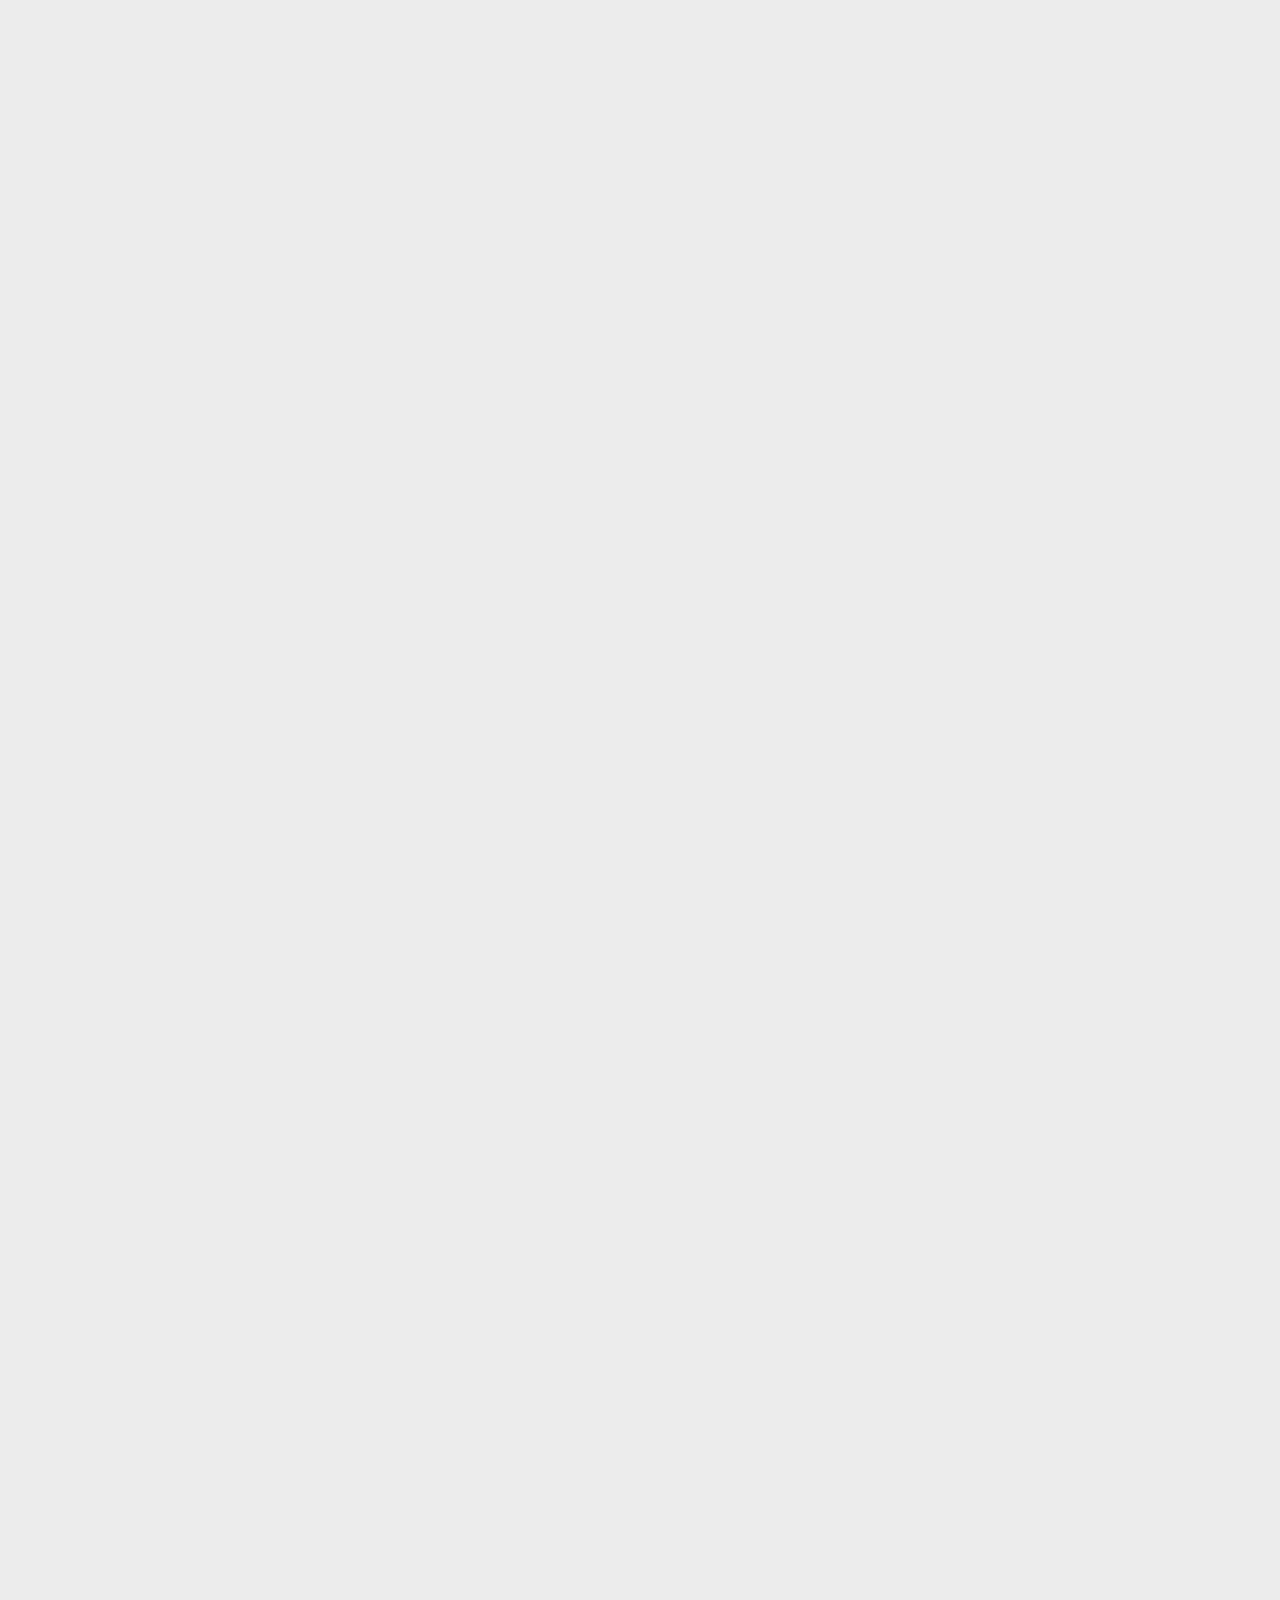
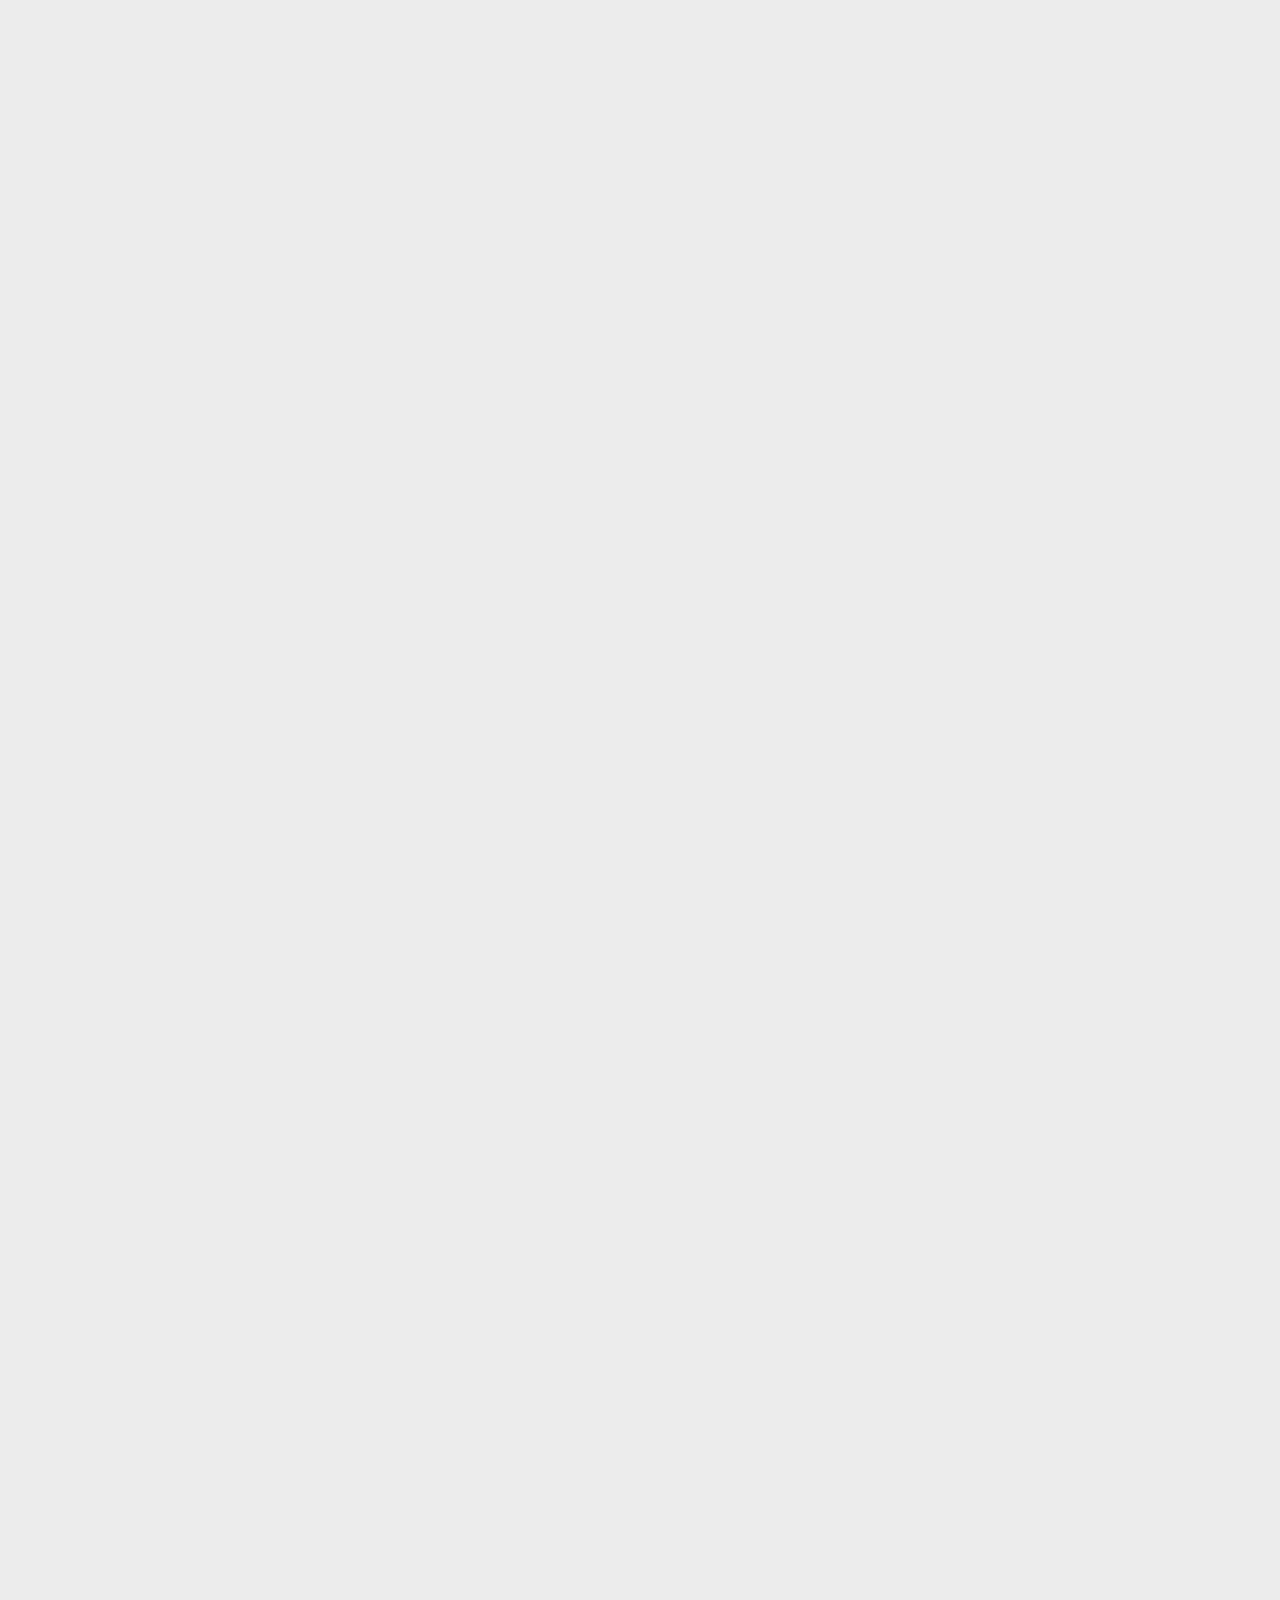
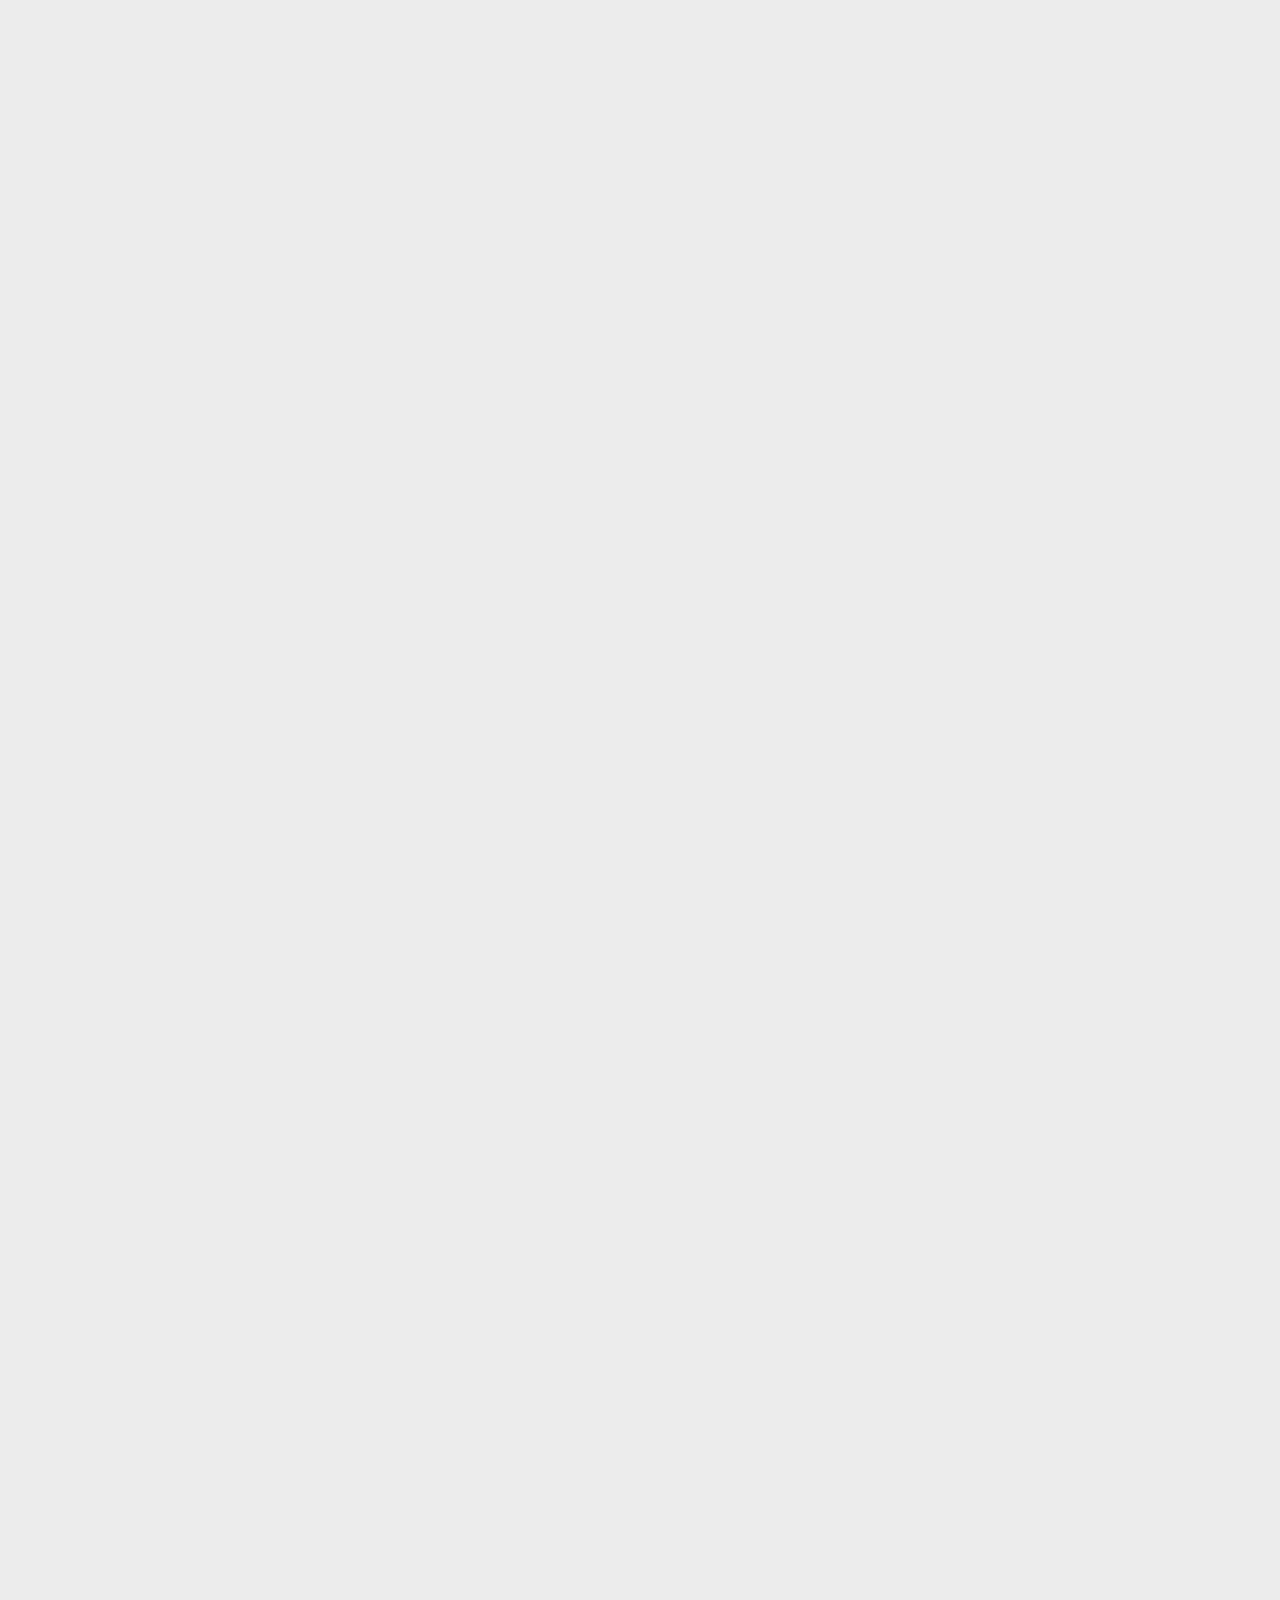
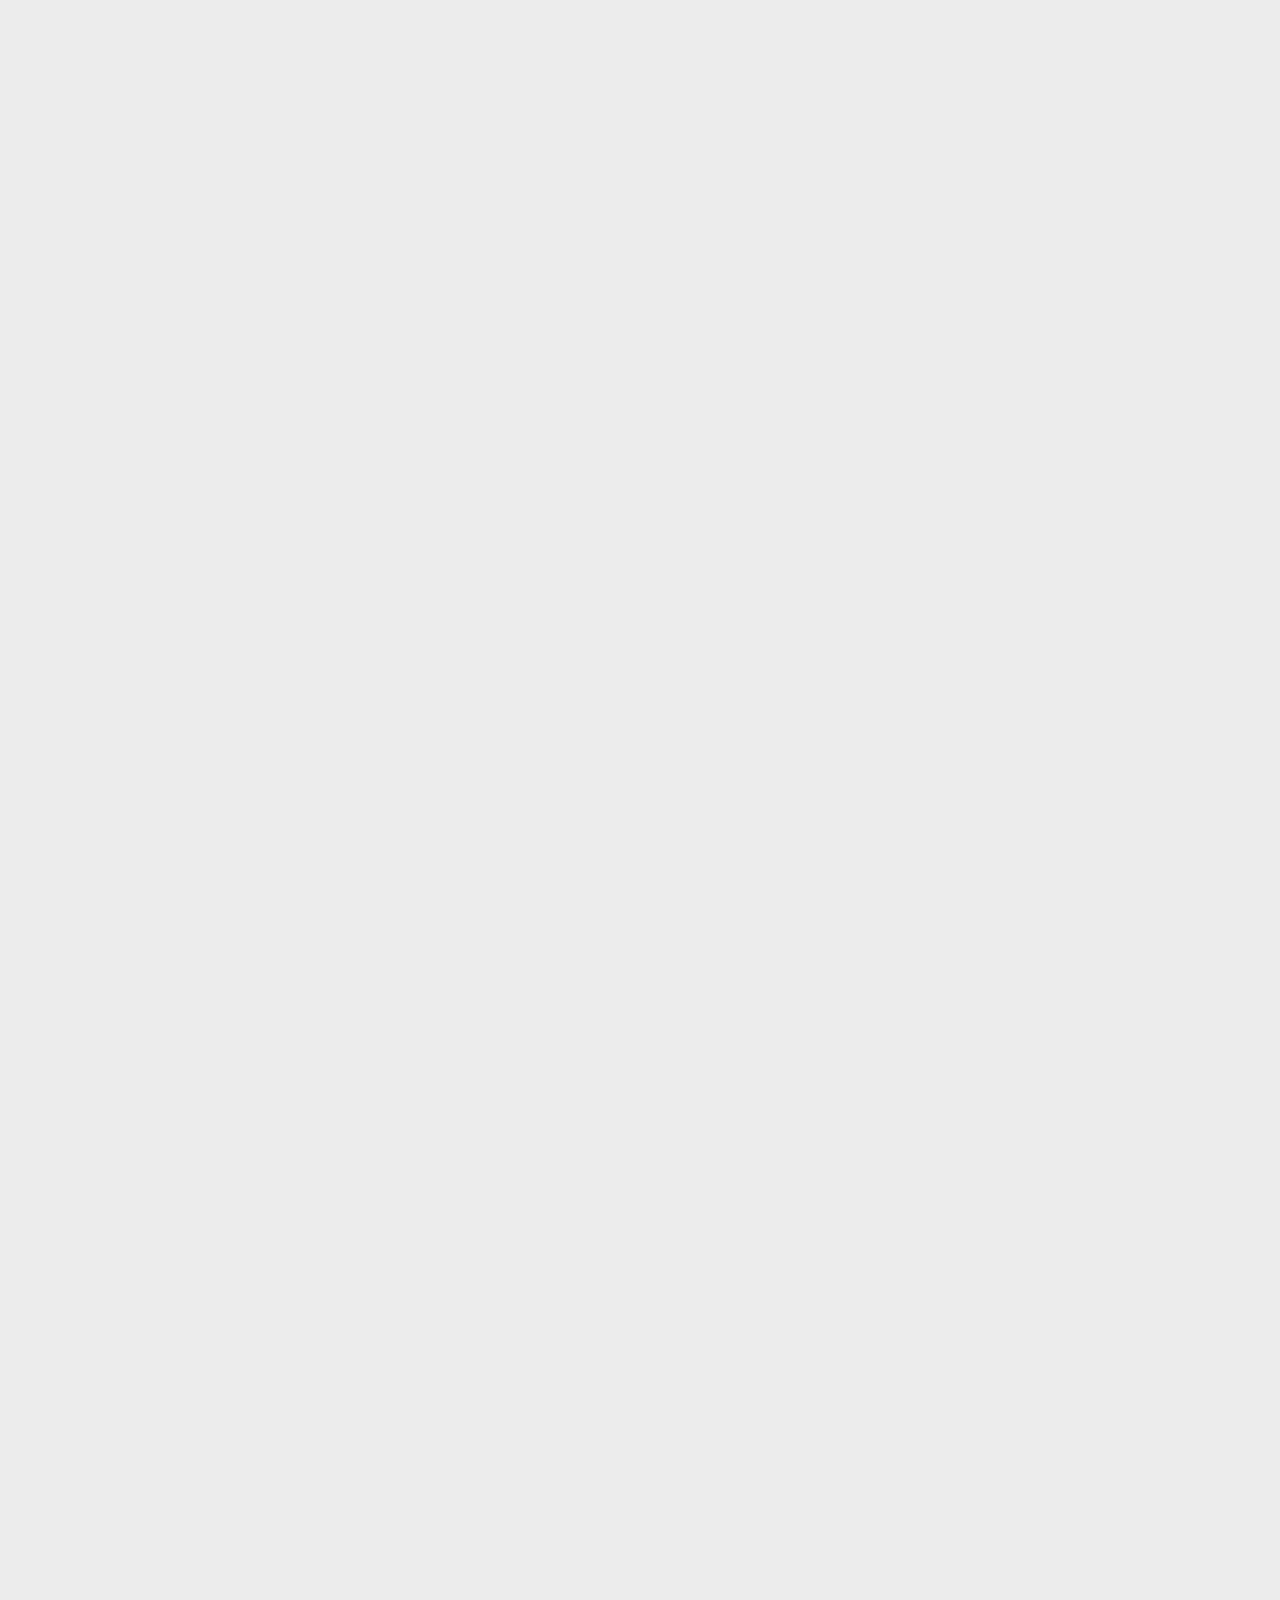
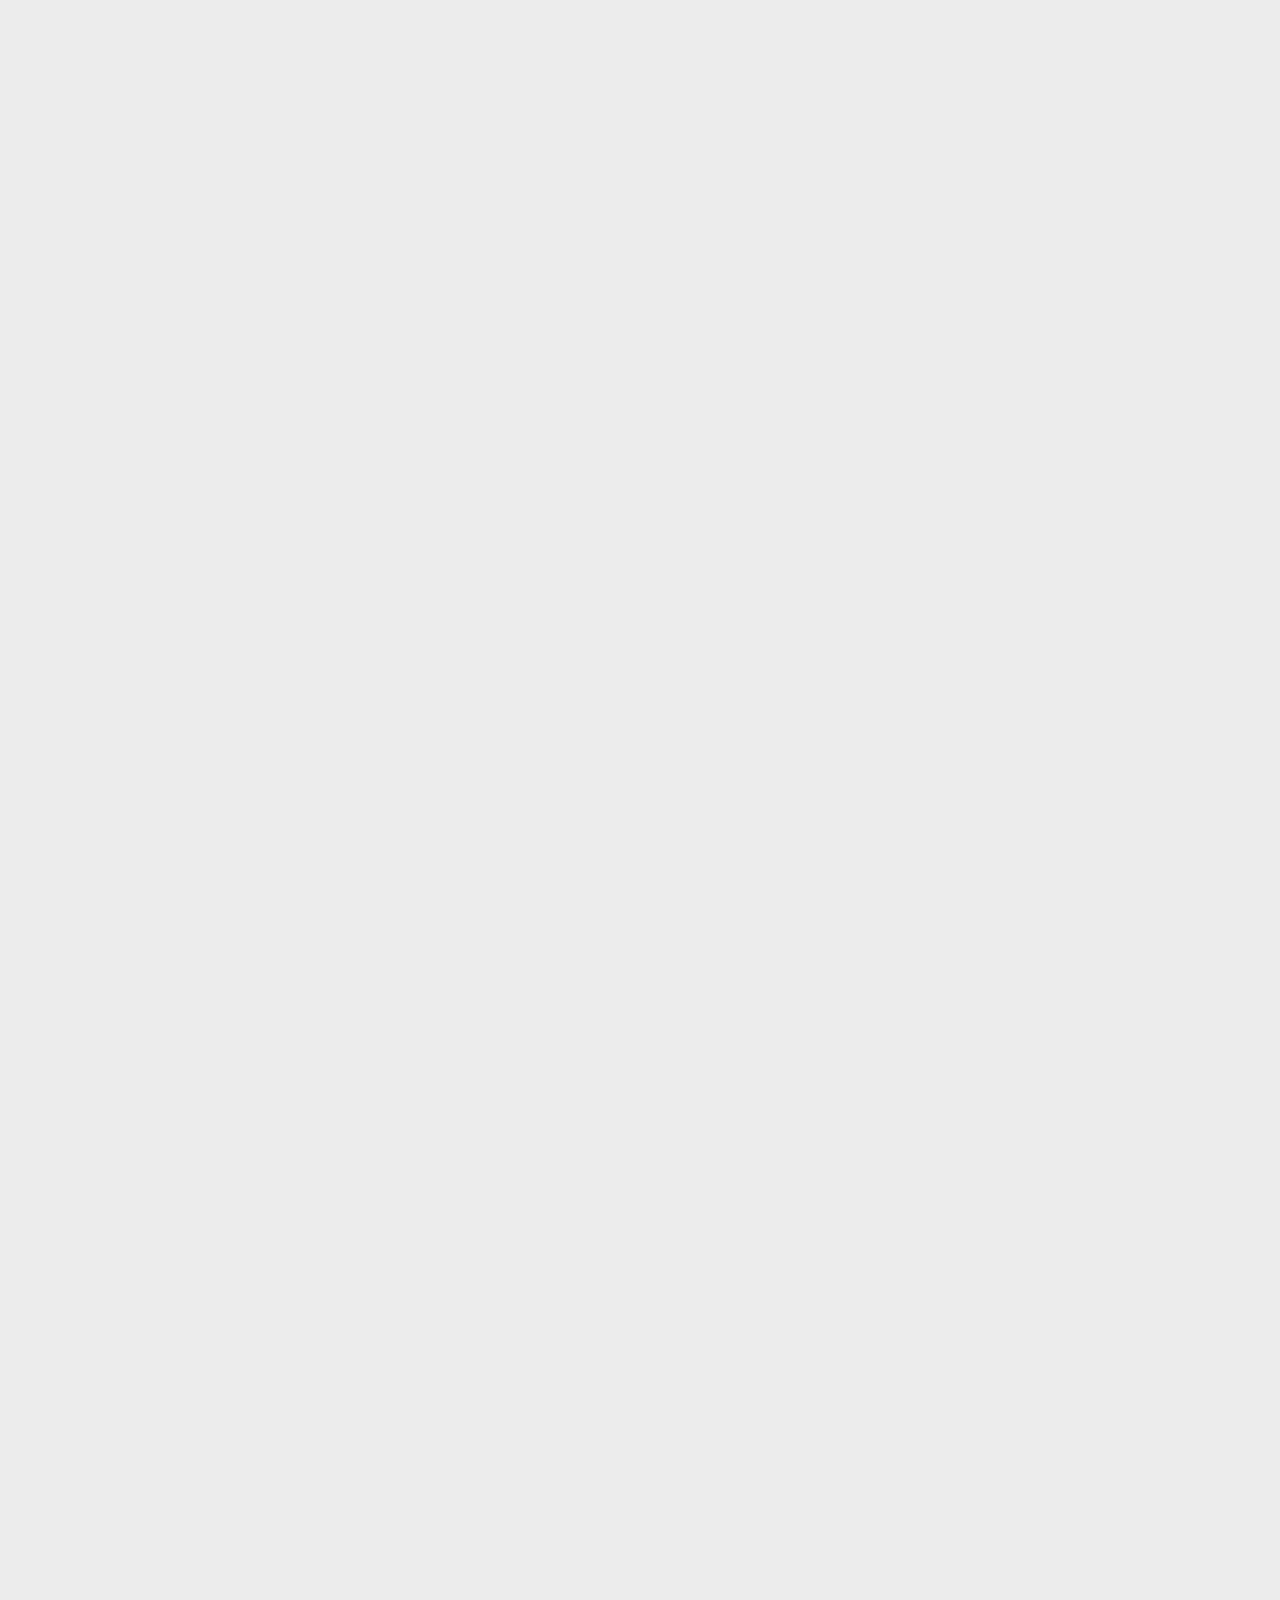
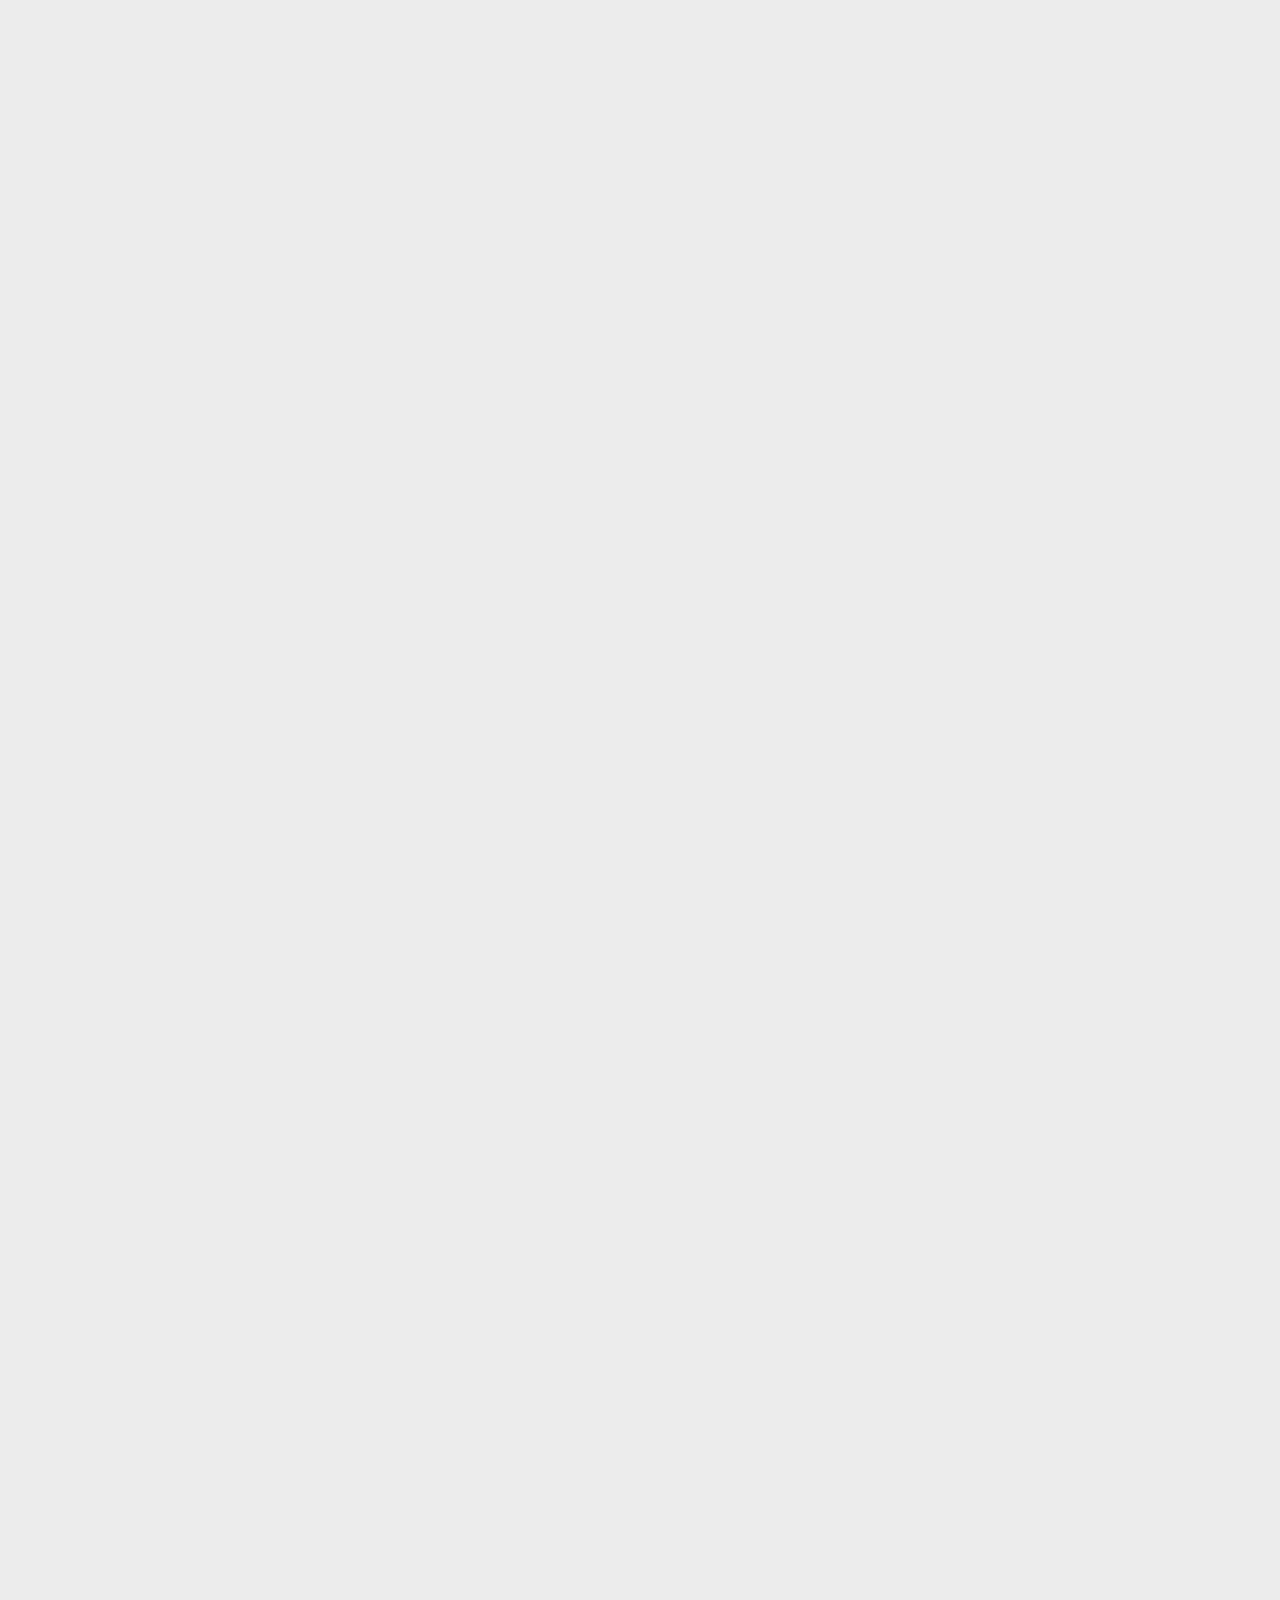
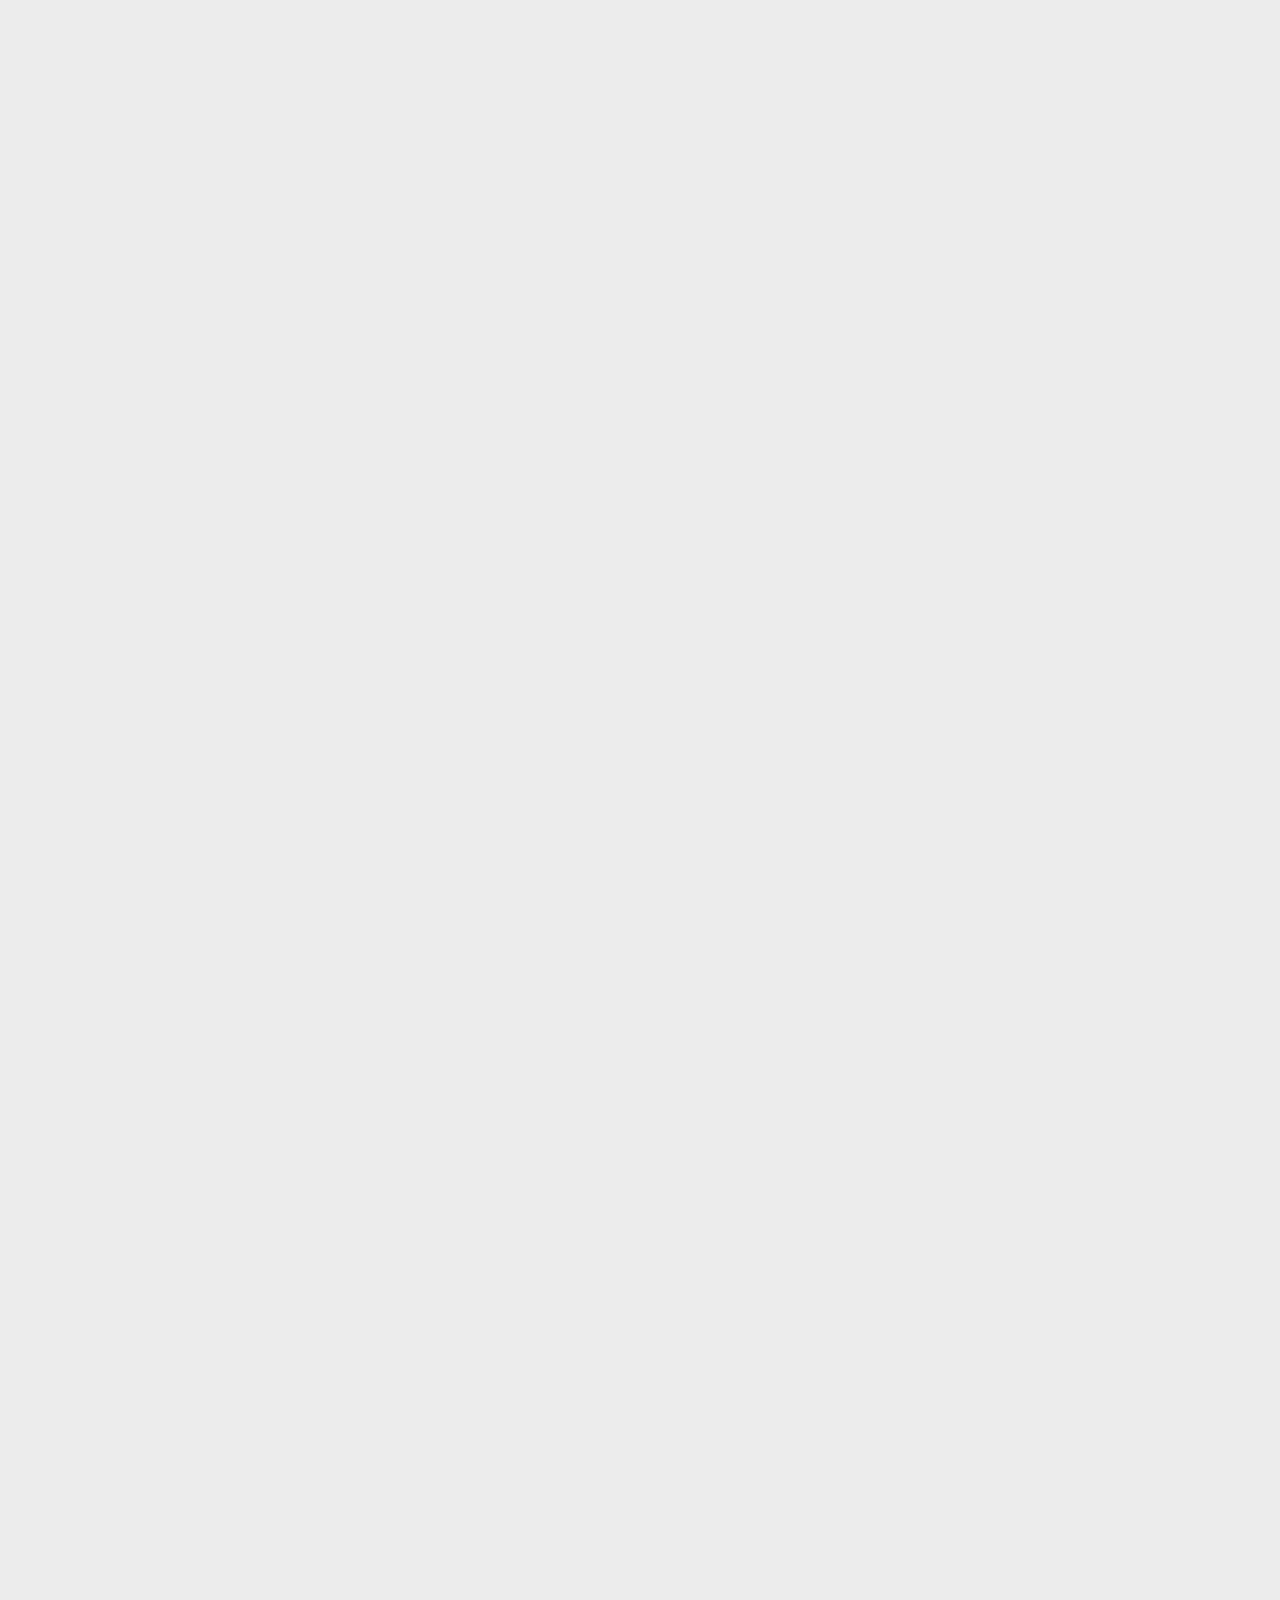
==== commit 04118d7c: "Site updated: 2019-04-09 14:59:44" ====
--- a/index.html
+++ b/index.html
@@ -228,6 +228,329 @@
           <div id="content" class="content">
             
   <section id="posts" class="posts-expand">
+    
+      
+
+  
+
+  
+  
+  
+
+  <article class="post post-type-normal" itemscope="" itemtype="http://schema.org/Article">
+  
+  
+  
+  <div class="post-block">
+    <link itemprop="mainEntityOfPage" href="http://yoursite.com/2018/10/31/JVM内存分配/">
+
+    <span hidden itemprop="author" itemscope="" itemtype="http://schema.org/Person">
+      <meta itemprop="name" content="LYT">
+      <meta itemprop="description" content="">
+      <meta itemprop="image" content="/images/avatar.gif">
+    </span>
+
+    <span hidden itemprop="publisher" itemscope="" itemtype="http://schema.org/Organization">
+      <meta itemprop="name" content="岁月无痕">
+    </span>
+
+    
+      <header class="post-header">
+
+        
+        
+          <h1 class="post-title" itemprop="name headline">
+                
+                <a class="post-title-link" href="/2018/10/31/JVM内存分配/" itemprop="url">JVM内存分配</a></h1>
+        
+
+        <div class="post-meta">
+          <span class="post-time">
+            
+              <span class="post-meta-item-icon">
+                <i class="fa fa-calendar-o"></i>
+              </span>
+              
+                <span class="post-meta-item-text">发表于</span>
+              
+              <time title="创建于" itemprop="dateCreated datePublished" datetime="2018-10-31T14:46:39+08:00">
+                2018-10-31
+              </time>
+            
+
+            
+
+            
+          </span>
+
+          
+            <span class="post-category">
+            
+              <span class="post-meta-divider">|</span>
+            
+              <span class="post-meta-item-icon">
+                <i class="fa fa-folder-o"></i>
+              </span>
+              
+                <span class="post-meta-item-text">分类于</span>
+              
+              
+                <span itemprop="about" itemscope="" itemtype="http://schema.org/Thing">
+                  <a href="/categories/jvm/" itemprop="url" rel="index">
+                    <span itemprop="name">jvm</span>
+                  </a>
+                </span>
+
+                
+                
+              
+            </span>
+          
+
+          
+            
+          
+
+          
+          
+
+          
+
+          
+
+          
+
+        </div>
+      </header>
+    
+
+    
+    
+    
+    <div class="post-body" itemprop="articleBody">
+
+      
+      
+
+      
+        
+          
+            <h2 id="运行时数据区"><a href="#运行时数据区" class="headerlink" title="运行时数据区"></a>运行时数据区</h2><p>Java虚拟机在执行Java程序的过程中会把它所管理的内存划分为若干个不同的数据区域。这些区域都有各自不同的用途，以及创建和销毁时间，有些区域随着虚拟机进程的启动而存在，有些区域则依赖用户线程的启动和结束而建立和销毁。Java虚拟机所管理的内存将会在包括以下几个运行时数据区域：</p>
+<h3 id="1、程序计数器"><a href="#1、程序计数器" class="headerlink" title="1、程序计数器"></a>1、程序计数器</h3><p>程序计数器是线程私有的，记录执行的字节码的行号，多线程情况下，如果相互切换，需要每个线程记录自己执行的位置，以便切换回来时继续执行；如果执行的是java方法， 计数器记录正在执行的字节码的指令地址，如果是native方法，则为undefined；程序计数器所占的内存区域是不会引起outOfMemoryError的错误。</p>
+<h3 id="2、Java虚拟机栈"><a href="#2、Java虚拟机栈" class="headerlink" title="2、Java虚拟机栈"></a>2、Java虚拟机栈</h3><p>Java虚拟机栈是线程私有的，与线程同生共死，它描述的是java方法的执行的内存模型，方法在执行时，会创建一个栈帧，用于存放局部变量表、操作数栈、动态链接、方法出口等信息，每个方法从执行至结束，对应一个栈帧的入栈至出栈。</p>
+<h3 id="3、Java堆"><a href="#3、Java堆" class="headerlink" title="3、Java堆"></a>3、Java堆</h3><p>一般情况，Java堆是java虚拟机管理的最大内存，它是所有线程共享的，几乎所有的对象实例都在堆里分配空间；</p>
+<figure class="highlight java"><table><tr><td class="gutter"><pre><span class="line">1</span><br><span class="line">2</span><br></pre></td><td class="code"><pre><span class="line">Map map=<span class="keyword">new</span> HashMap();</span><br><span class="line"><span class="keyword">byte</span>[] byteArr = <span class="keyword">new</span> <span class="keyword">byte</span>[<span class="number">2</span> * <span class="number">1024</span> * <span class="number">1024</span>]</span><br></pre></td></tr></table></figure>
+<p>=号后面是在堆中用new+ 构造器指令声明一个对象，前面是给对象声明一个引用存放在栈里，该引用为对象的引用变量，可以用该引用来操作堆中的对象。</p>
+<p>引用变量离开作用域就被释放，但是对象不是，会存在直到一定时间垃圾收集器对其进行回收，或者主动调用gc方法。</p>
+<h4 id="栈和堆的区别"><a href="#栈和堆的区别" class="headerlink" title="栈和堆的区别"></a>栈和堆的区别</h4><h5 id="栈"><a href="#栈" class="headerlink" title="栈"></a>栈</h5><figure class="highlight java"><table><tr><td class="gutter"><pre><span class="line">1</span><br><span class="line">2</span><br><span class="line">3</span><br></pre></td><td class="code"><pre><span class="line"><span class="keyword">int</span> a=<span class="number">3</span>； </span><br><span class="line"><span class="keyword">int</span> b=<span class="number">3</span>；</span><br><span class="line"><span class="comment">//编译器处理int a = 3；在栈中创建一个变量为a的引用，在栈中查找3，如果没有，将3存入栈，将a指向3，接着处理 int b= 3；创建b引用变量，将b指向3，此时a和b均指向3。如果再令 a=4；查找4，没有就将4放入栈，a指向3；有就将a指向4。a的改变不会影响b</span></span><br></pre></td></tr></table></figure>
+<h5 id="堆"><a href="#堆" class="headerlink" title="堆"></a>堆</h5><figure class="highlight java"><table><tr><td class="gutter"><pre><span class="line">1</span><br><span class="line">2</span><br><span class="line">3</span><br></pre></td><td class="code"><pre><span class="line">User user1=<span class="keyword">new</span> User();</span><br><span class="line">User user2=user1;</span><br><span class="line"><span class="comment">//一个对象引用变量修改了这个对象的内部状态，会影响到另一个对象引用变量。</span></span><br></pre></td></tr></table></figure>
+
+          
+        
+      
+    </div>
+    
+    
+    
+
+    
+
+    
+
+    
+
+    <footer class="post-footer">
+      
+
+      
+
+      
+
+      
+      
+        <div class="post-eof"></div>
+      
+    </footer>
+  </div>
+  
+  
+  
+  </article>
+
+
+    
+      
+
+  
+
+  
+  
+  
+
+  <article class="post post-type-normal" itemscope="" itemtype="http://schema.org/Article">
+  
+  
+  
+  <div class="post-block">
+    <link itemprop="mainEntityOfPage" href="http://yoursite.com/2018/10/31/GC算法和垃圾回收器/">
+
+    <span hidden itemprop="author" itemscope="" itemtype="http://schema.org/Person">
+      <meta itemprop="name" content="LYT">
+      <meta itemprop="description" content="">
+      <meta itemprop="image" content="/images/avatar.gif">
+    </span>
+
+    <span hidden itemprop="publisher" itemscope="" itemtype="http://schema.org/Organization">
+      <meta itemprop="name" content="岁月无痕">
+    </span>
+
+    
+      <header class="post-header">
+
+        
+        
+          <h1 class="post-title" itemprop="name headline">
+                
+                <a class="post-title-link" href="/2018/10/31/GC算法和垃圾回收器/" itemprop="url">GC算法和垃圾回收器</a></h1>
+        
+
+        <div class="post-meta">
+          <span class="post-time">
+            
+              <span class="post-meta-item-icon">
+                <i class="fa fa-calendar-o"></i>
+              </span>
+              
+                <span class="post-meta-item-text">发表于</span>
+              
+              <time title="创建于" itemprop="dateCreated datePublished" datetime="2018-10-31T14:29:37+08:00">
+                2018-10-31
+              </time>
+            
+
+            
+
+            
+          </span>
+
+          
+            <span class="post-category">
+            
+              <span class="post-meta-divider">|</span>
+            
+              <span class="post-meta-item-icon">
+                <i class="fa fa-folder-o"></i>
+              </span>
+              
+                <span class="post-meta-item-text">分类于</span>
+              
+              
+                <span itemprop="about" itemscope="" itemtype="http://schema.org/Thing">
+                  <a href="/categories/jvm/" itemprop="url" rel="index">
+                    <span itemprop="name">jvm</span>
+                  </a>
+                </span>
+
+                
+                
+              
+            </span>
+          
+
+          
+            
+          
+
+          
+          
+
+          
+
+          
+
+          
+
+        </div>
+      </header>
+    
+
+    
+    
+    
+    <div class="post-body" itemprop="articleBody">
+
+      
+      
+
+      
+        
+          
+            <h2 id="GC算法和垃圾回收器"><a href="#GC算法和垃圾回收器" class="headerlink" title="GC算法和垃圾回收器"></a>GC算法和垃圾回收器</h2><p>在堆中创建的对象，是需要垃圾收集器进行回收，不然对象太多容易引起内存溢出，但是在回收之前需要判断哪些对象可以回收，即对象是否存活，判断标准是哪些对象还被引用，哪些已经不被使用</p>
+<h3 id="对象存活判断"><a href="#对象存活判断" class="headerlink" title="对象存活判断"></a>对象存活判断</h3><h3 id="引用计数算法"><a href="#引用计数算法" class="headerlink" title="引用计数算法"></a>引用计数算法</h3><p>引用计数器的实现：对于一个对象objA，只要有任何一个对象引用了objA，则objA的引用计数器就加1，当引用失效时，引用计数器就减1。只要对象objA的引用计数器的值为0，则对象A就不可能再被使用。</p>
+<p>缺点1：无法解决循环引用,例如两个对象</p>
+<p>缺点2：引用和去引用的加减法，影响性能</p>
+<figure class="highlight java"><table><tr><td class="gutter"><pre><span class="line">1</span><br><span class="line">2</span><br><span class="line">3</span><br><span class="line">4</span><br><span class="line">5</span><br><span class="line">6</span><br><span class="line">7</span><br><span class="line">8</span><br><span class="line">9</span><br><span class="line">10</span><br><span class="line">11</span><br><span class="line">12</span><br><span class="line">13</span><br><span class="line">14</span><br><span class="line">15</span><br><span class="line">16</span><br><span class="line">17</span><br><span class="line">18</span><br><span class="line">19</span><br><span class="line">20</span><br><span class="line">21</span><br><span class="line">22</span><br><span class="line">23</span><br></pre></td><td class="code"><pre><span class="line"><span class="keyword">public</span> <span class="class"><span class="keyword">class</span> <span class="title">ReferenceCountingGC</span> </span>&#123;  </span><br><span class="line">    <span class="keyword">public</span> Object instance = <span class="keyword">null</span>;  </span><br><span class="line">  </span><br><span class="line">    <span class="keyword">private</span> <span class="keyword">static</span> <span class="keyword">final</span> <span class="keyword">int</span> _1MB = <span class="number">1024</span> * <span class="number">1024</span>;  </span><br><span class="line">  </span><br><span class="line">    <span class="comment">/** </span></span><br><span class="line"><span class="comment">     * 这个成员属性的唯一意义就是占点内存，以便能在GC日志中看清楚是否被回收过 </span></span><br><span class="line"><span class="comment">     */</span>  </span><br><span class="line">    <span class="keyword">private</span> <span class="keyword">byte</span>[] bigSize = <span class="keyword">new</span> <span class="keyword">byte</span>[<span class="number">2</span> * _1MB];  </span><br><span class="line">  </span><br><span class="line">    <span class="function"><span class="keyword">public</span> <span class="keyword">static</span> <span class="keyword">void</span> <span class="title">main</span><span class="params">(String[] args)</span> </span>&#123;  </span><br><span class="line">        ReferenceCountingGC objA = <span class="keyword">new</span> ReferenceCountingGC();  </span><br><span class="line">        ReferenceCountingGC objB = <span class="keyword">new</span> ReferenceCountingGC();  </span><br><span class="line">        objA.instance = objB;  </span><br><span class="line">        objB.instance = objA;  </span><br><span class="line">  </span><br><span class="line">        objA = <span class="keyword">null</span>;  </span><br><span class="line">        objB = <span class="keyword">null</span>;  </span><br><span class="line">  </span><br><span class="line">        <span class="comment">//假设在这行发生了GC，objA和ojbB是否被回收  </span></span><br><span class="line">        System.gc();  </span><br><span class="line">    &#125;  </span><br><span class="line">&#125;</span><br></pre></td></tr></table></figure>
+<p>该例子结果进行了GC，java虚拟机并没有因为两个对象互相引用而不进行对象回收，java并没有采用该方法判断独享是否可以进行回收。</p>
+<h3 id="垃圾收集算法"><a href="#垃圾收集算法" class="headerlink" title="垃圾收集算法"></a>垃圾收集算法</h3><h4 id="标记-清除（mark-sweep）"><a href="#标记-清除（mark-sweep）" class="headerlink" title="标记-清除（mark-sweep）"></a>标记-清除（mark-sweep）</h4><p>该方法分为标记和清除，标记是通过从根节点开始标记出所有可达的对象，清除是从根节点开始清除所有未被标记的对象；</p>
+<p>优点：存活对象比较多的情况下回收很高效</p>
+<p>缺点： 效率低<br>       标记清除之后有大量不连续碎片，分配大对象时，容易提早引起垃圾收集</p>
+<h4 id="复制算法（Coping）"><a href="#复制算法（Coping）" class="headerlink" title="复制算法（Coping）"></a>复制算法（Coping）</h4><p>等分内存，等其中一块内存用完，将其中存活的对象移动到另一块内存，然后将其清除掉。<br>优点：每次对整个半区进行内存回收，内存分配时也就不用考虑内存碎片等问题，只要移动堆顶指针，按顺序分配内存即可，实现简单，运行高效。<br>缺点：浪费内存，每次只能用一半内存。</p>
+<h4 id="标记-整理（mark-compact）"><a href="#标记-整理（mark-compact）" class="headerlink" title="标记-整理（mark-compact）"></a>标记-整理（mark-compact）</h4><p>老年代一般使用这种算法 。 </p>
+<p>标记操作和“标记-清除”算法一致，后续操作不只是直接清理对象， 而是在清理无用对象完成后让所有存活的对象都向一端移动，并更新引用其对象的指针。 </p>
+<p>优点：不会产生内存碎片</p>
+<p>缺点：在标记-清除的基础上还需进行对象的移动，成本相对较高。</p>
+<h4 id="分代收集算法"><a href="#分代收集算法" class="headerlink" title="分代收集算法"></a>分代收集算法</h4><p>分为新生代（Young Generation）、老年代（Tenured Generation）<br>新生代存放新生成的对象，由于新生成的对象存活周期比较短，因此新生代一般采用复制算法，但是是对算法进行了改良，<br>将新生代分为一个eden区和两个survivor(from,to)区，一般按8:1:1比例划分，对象优先在Eden区中生成，内存不足时，将存活对象复制到from区，清空eden区，from区也存满是，将eden区和from存活的对象复制到to区，清空eden和from，将from和to区交换，保证to区为空，一直循环。</p>
+<figure class="highlight java"><table><tr><td class="gutter"><pre><span class="line">1</span><br><span class="line">2</span><br><span class="line">3</span><br><span class="line">4</span><br><span class="line">5</span><br><span class="line">6</span><br><span class="line">7</span><br><span class="line">8</span><br><span class="line">9</span><br><span class="line">10</span><br><span class="line">11</span><br><span class="line">12</span><br><span class="line">13</span><br><span class="line">14</span><br><span class="line">15</span><br><span class="line">16</span><br><span class="line">17</span><br></pre></td><td class="code"><pre><span class="line"><span class="keyword">public</span> <span class="class"><span class="keyword">class</span> <span class="title">TestGC</span> </span>&#123;</span><br><span class="line">    <span class="keyword">private</span> <span class="keyword">static</span> <span class="keyword">final</span> <span class="keyword">int</span> _1MB = <span class="number">1024</span> * <span class="number">1024</span>;</span><br><span class="line"></span><br><span class="line">    <span class="function"><span class="keyword">public</span> <span class="keyword">static</span> <span class="keyword">void</span> <span class="title">main</span><span class="params">(String[] args)</span> </span>&#123;</span><br><span class="line">        testAllocation();</span><br><span class="line">    &#125;</span><br><span class="line">    <span class="function"><span class="keyword">public</span> <span class="keyword">static</span> <span class="keyword">void</span> <span class="title">testAllocation</span><span class="params">()</span> </span>&#123;</span><br><span class="line">        <span class="keyword">byte</span>[] allocation1, allocation2, allocation3, allocation4;</span><br><span class="line">        allocation1 = <span class="keyword">new</span> <span class="keyword">byte</span>[<span class="number">2</span> * _1MB];</span><br><span class="line">        allocation2 = <span class="keyword">new</span> <span class="keyword">byte</span>[<span class="number">2</span> * _1MB];</span><br><span class="line">        allocation3 = <span class="keyword">new</span> <span class="keyword">byte</span>[<span class="number">2</span> * _1MB];</span><br><span class="line">        allocation4 = <span class="keyword">new</span> <span class="keyword">byte</span>[<span class="number">4</span> * _1MB];</span><br><span class="line">    &#125;</span><br><span class="line">&#125;</span><br><span class="line"></span><br><span class="line"><span class="comment">//vm参数：-verbose:gc -Xms20m -Xmx20m -Xmn10m -XX:+PrintGCDetails -XX:SurvivorRatio=8</span></span><br><span class="line"><span class="comment">//具体意义可以参考------JVM常用配置参数</span></span><br></pre></td></tr></table></figure>
+<p>结果</p>
+<figure class="highlight java"><table><tr><td class="gutter"><pre><span class="line">1</span><br><span class="line">2</span><br><span class="line">3</span><br><span class="line">4</span><br><span class="line">5</span><br><span class="line">6</span><br><span class="line">7</span><br><span class="line">8</span><br><span class="line">9</span><br></pre></td><td class="code"><pre><span class="line">Heap</span><br><span class="line"> PSYoungGen      total <span class="number">9216</span>K, used <span class="number">7660</span>K [<span class="number">0x00000000ff600000</span>, <span class="number">0x0000000100000000</span>, <span class="number">0x0000000100000000</span>)</span><br><span class="line">  eden space <span class="number">8192</span>K, <span class="number">93</span>% used [<span class="number">0x00000000ff600000</span>,<span class="number">0x00000000ffd7b328</span>,<span class="number">0x00000000ffe00000</span>)</span><br><span class="line">  from space <span class="number">1024</span>K, <span class="number">0</span>% used [<span class="number">0x00000000fff00000</span>,<span class="number">0x00000000fff00000</span>,<span class="number">0x0000000100000000</span>)</span><br><span class="line">  to   space <span class="number">1024</span>K, <span class="number">0</span>% used [<span class="number">0x00000000ffe00000</span>,<span class="number">0x00000000ffe00000</span>,<span class="number">0x00000000fff00000</span>)</span><br><span class="line"> ParOldGen       total <span class="number">10240</span>K, used <span class="number">4096</span>K [<span class="number">0x00000000fec00000</span>, <span class="number">0x00000000ff600000</span>, <span class="number">0x00000000ff600000</span>)</span><br><span class="line">  object space <span class="number">10240</span>K, <span class="number">40</span>% used [<span class="number">0x00000000fec00000</span>,<span class="number">0x00000000ff000010</span>,<span class="number">0x00000000ff600000</span>)</span><br><span class="line"> PSPermGen       total <span class="number">21504</span>K, used <span class="number">3055</span>K [<span class="number">0x00000000f9a00000</span>, <span class="number">0x00000000faf00000</span>, <span class="number">0x00000000fec00000</span>)</span><br><span class="line">  object space <span class="number">21504</span>K, <span class="number">14</span>% used [<span class="number">0x00000000f9a00000</span>,<span class="number">0x00000000f9cfbeb0</span>,<span class="number">0x00000000faf00000</span>)</span><br></pre></td></tr></table></figure>
+<h3 id="垃圾收集器"><a href="#垃圾收集器" class="headerlink" title="垃圾收集器"></a>垃圾收集器</h3><p>首先先了解一下并行和并发的概念<br>并行（Parallel）：指多条垃圾收集线程并行工作，但此时用户线程处于等待状态。<br>并发（Concurrent）：指用户线程与垃圾收集线程同时执行（不一定是并行的，可能是交替执行），用户程序在继续运行，而垃圾收集程序运行在另一个CPU上。</p>
+<h4 id="垃圾收集器关系图"><a href="#垃圾收集器关系图" class="headerlink" title="垃圾收集器关系图"></a>垃圾收集器关系图</h4><p><img src="/2018/10/31/GC算法和垃圾回收器/gclink.png" alt="gclink"></p>
+<h4 id="Serial"><a href="#Serial" class="headerlink" title="Serial"></a>Serial</h4><p>新生代的收集器，单线程执行，使用一个cpu或者一个收集线程进行垃圾收集，在执行时暂停其他所有的工作线程（stop the world），采用复制算法</p>
+<h4 id="ParNew"><a href="#ParNew" class="headerlink" title="ParNew"></a>ParNew</h4><p>parnew是serial的多线程版本，采用复制算法，但是也要stop the world，它可以与CMS收集器一起使用，是使用-XX:+UseConcMarkSweepGC默认的新生代收集器，当然也可以使用-XX:UseParNewGC来强制使用它。在单线程时，没有serial效果好，现在多个cpu的情况下，效果还是很客观，默认线程数是和CPU的个数一样，如果CPU过多，可以使用-XX:ParallelGCThreads参数来限制垃圾收集线程个数。</p>
+<h4 id="Parallel-scavenge"><a href="#Parallel-scavenge" class="headerlink" title="Parallel scavenge"></a>Parallel scavenge</h4><p>Parallel Scavenge是一个新生代收集器。使用复制算法的并行多线程收集器。其它收集器是为了尽可能的减少在GC是用户线程的停顿时间，但它是为了达到一个可控制的吞吐量（Throughput）。吞吐量就是CPU用于运行用户代码的时间与CPU总消耗时间的比值，即吞吐量 = 运行用户代码时间 /（运行用户代码时间 + 垃圾收集时间），虚拟机总共运行了100分钟，其中垃圾收集花掉1分钟，那吞吐量就是99%。</p>
+<p>适用场景：高吞吐量可以高效利用CPU完成程序的运算任务，因此主要适用在后台运算而不需要太多交互的任务。</p>
+<p>参数：有两个用于精确控制吞吐量，<br>-XX:MaxGCPauseMillis参数是控制最大垃圾收集停顿时间，允许的值是一个大于0的毫秒数，收集器将尽力保证内存回收花费的时间不超过设定值。不过不要认为如果把这个参数的值设置小一点就能使得系统的垃圾收集速度变得更快，GC停顿时间缩短是以牺牲吞吐量和新生代空间来换取的：系统把新生代调小一些，收集300MB新生代肯定比收集500MB快吧，这也直接导致垃圾收集发生得更频繁一些，原来10秒收集一次、每次停顿100毫秒，现在变成5秒收集一次、每次停顿70毫秒。停顿时间的确在下降，但吞吐量也降下来了。</p>
+<p>-XX:GCTimeRatio参数直接设置吞吐量大小的 。0&lt;GCTimeRatio&lt;100,垃圾收集时间占总时间的比率，相当于吞吐量的倒数，如果把此参数设置为19，那允许的最大GC时间就占总时间的5%（即1 /（1+19）），默认值为99，就是允许最大1%（即1 /（1+99））的垃圾收集时间。<br>另外一个是UseAdaptiveSizePolicy开关参数，当这个参数打开之后，就不需要手工指定新生代的大小（-Xmn）、Eden与Survivor区的比例（-XX:SurvivorRatio）、晋升老年代对象年龄（-XX:PretenureSizeThreshold）等细节参数了，虚拟机会根据当前系统的运行情况收集性能监控信息，动态调整这些参数以提供最合适的停顿时间或最大的吞吐量，这种调节方式称为GC自适应的调节策略（GC Ergonomics）。</p>
+<h4 id="Serial-old"><a href="#Serial-old" class="headerlink" title="Serial old"></a>Serial old</h4><p>serial old 是serial 的老年代收集版本，同样是单线程收集器，stop-the-world，使用标记-整理算法，主要用于Clinet模式下的虚拟机使用，在Server模式下，一个是和jdk1.5及之前的parallel scavenge搭配使用，另一个用途是在CMS失败时的备选方案。</p>
+<h4 id="Parallel-old"><a href="#Parallel-old" class="headerlink" title="Parallel old"></a>Parallel old</h4><p>parallel old 是parallel scavenge的老年代收集版本，使用多线程和标记-整理算法，jdk1.6才开始提供，之前版本，parallel scavenge只能和serial old（PS MarkSweep）一起使用 ，这样的话老年代单线程无法利用多cpu的条件，甚至还不如parnew 和cms结合的效率</p>
+<h4 id="CMS"><a href="#CMS" class="headerlink" title="CMS"></a>CMS</h4><p>CMS(Concurrent Mark Sweep)是一款获取最短回收停顿时间的垃圾回收器，比较适合B/S应用程序这种需要与用户交互的程序，良好的响应速度能提升用户的体验.<br>整个过程分为几个步骤<br>1、初始标记  stop the word  标记那些和gc根节点直接相连的对象<br>2、并发标记  线程和标记线程并发执行，在初始标记的基础上继续向下追溯标记，<br>3、并发预处理 并发预处理也是并发执行的，标记从新生代晋升的对象、新分配到老年代的对象以及在并发阶段被修改了的对象，减少下一阶段重新标记的工作量，因为下一阶段会stop the word<br>4、重新标记  这个阶段会stop the word，收集器线程重新扫描堆中的对象，进行可达性分析,标记活着的对象。<br>5、并发清理  用户线程被重新激活，同时清理垃圾对象，<br>6、并发重置，重置CMS收集器的数据结构，等待下一次GC</p>
+<h3 id="理解一下GC日志"><a href="#理解一下GC日志" class="headerlink" title="理解一下GC日志"></a>理解一下GC日志</h3><figure class="highlight java"><table><tr><td class="gutter"><pre><span class="line">1</span><br><span class="line">2</span><br><span class="line">3</span><br><span class="line">4</span><br><span class="line">5</span><br><span class="line">6</span><br><span class="line">7</span><br><span class="line">8</span><br><span class="line">9</span><br></pre></td><td class="code"><pre><span class="line"><span class="keyword">public</span> <span class="class"><span class="keyword">class</span> <span class="title">TestGC</span> </span>&#123;</span><br><span class="line">    <span class="function"><span class="keyword">public</span> <span class="keyword">static</span> <span class="keyword">void</span> <span class="title">main</span><span class="params">(String[] args)</span> </span>&#123;</span><br><span class="line">        <span class="keyword">byte</span>[] b=<span class="keyword">null</span>;</span><br><span class="line">        <span class="keyword">for</span>(<span class="keyword">int</span> i=<span class="number">0</span>;i&lt;<span class="number">10</span>;i++)&#123;</span><br><span class="line">            b=<span class="keyword">new</span> <span class="keyword">byte</span>[<span class="number">1</span>*<span class="number">1024</span>*<span class="number">1024</span>];</span><br><span class="line">        &#125;</span><br><span class="line">    &#125;</span><br><span class="line"><span class="comment">//-Xmx10m -Xms5m -XX:+PrintGCDetails -XX:+PrintGCTimeStamps</span></span><br><span class="line">&#125;</span><br></pre></td></tr></table></figure>
+<figure class="highlight bash"><table><tr><td class="gutter"><pre><span class="line">1</span><br><span class="line">2</span><br><span class="line">3</span><br><span class="line">4</span><br><span class="line">5</span><br><span class="line">6</span><br><span class="line">7</span><br><span class="line">8</span><br><span class="line">9</span><br><span class="line">10</span><br><span class="line">11</span><br><span class="line">12</span><br><span class="line">13</span><br><span class="line">14</span><br><span class="line">15</span><br></pre></td><td class="code"><pre><span class="line">0.564: [GC [PSYoungGen: 1856K-&gt;488K(3072K)] 1856K-&gt;1560K(6656K), 0.0029567 secs] [Times: user=0.00 sys=0.00, real=0.00 secs] </span><br><span class="line">0.568: [GC [PSYoungGen: 2622K-&gt;504K(3072K)] 3694K-&gt;2632K(6656K), 0.0018243 secs] [Times: user=0.00 sys=0.00, real=0.00 secs] </span><br><span class="line">0.570: [GC [PSYoungGen: 2626K-&gt;496K(3072K)] 4754K-&gt;3712K(6656K), 0.0014617 secs] [Times: user=0.00 sys=0.00, real=0.00 secs] </span><br><span class="line">0.571: [Full GC [PSYoungGen: 496K-&gt;0K(3072K)] [ParOldGen: 3216K-&gt;1534K(6144K)] 3712K-&gt;1534K(9216K) [PSPermGen: 2710K-&gt;2709K(21504K)], 0.0164028 secs] [Times: user=0.02 sys=0.00, real=0.02 secs] </span><br><span class="line">0.588: [GC [PSYoungGen: 2063K-&gt;0K(3072K)] 3597K-&gt;2558K(9216K), 0.0007950 secs] [Times: user=0.00 sys=0.00, real=0.00 secs] </span><br><span class="line">0.590: [GC [PSYoungGen: 2057K-&gt;0K(3072K)] 4616K-&gt;3582K(9216K), 0.0007911 secs] [Times: user=0.00 sys=0.00, real=0.00 secs] </span><br><span class="line">Heap</span><br><span class="line"> PSYoungGen      total 3072K, used 1075K [0x00000000ffc80000, 0x0000000100000000, 0x0000000100000000)</span><br><span class="line">  eden space 2560K, 42% used [0x00000000ffc80000,0x00000000ffd8cd40,0x00000000fff00000)</span><br><span class="line">  from space 512K, 0% used [0x00000000fff00000,0x00000000fff00000,0x00000000fff80000)</span><br><span class="line">  to   space 512K, 0% used [0x00000000fff80000,0x00000000fff80000,0x0000000100000000)</span><br><span class="line"> ParOldGen       total 6144K, used 3582K [0x00000000ff600000, 0x00000000ffc00000, 0x00000000ffc80000)</span><br><span class="line">  object space 6144K, 58% used [0x00000000ff600000,0x00000000ff97f8f0,0x00000000ffc00000)</span><br><span class="line"> PSPermGen       total 21504K, used 2716K [0x00000000fa400000, 0x00000000fb900000, 0x00000000ff600000)</span><br><span class="line">  object space 21504K, 12% used [0x00000000fa400000,0x00000000fa6a7010,0x00000000fb900000)</span><br></pre></td></tr></table></figure>
+<p>根据第一条<br>0.564 代表GC的时间，虚拟机启动到GC的时间；<br>GC和Full GC代表垃圾收集停顿的类型，而不是区分新生代和老年代的GC；如果有full，代表GC发生了stop the world；<br>PSYoungGen\ParOldGen\PSPermGen 代表新生代采用parallel scavenge和 老年代采用parallel old<br>1856K-&gt;488K(3072K) GC前该内存区域已使用容量-&gt;GC后该内存区域已使用容量（该内存区域总容量）<br>1856K-&gt;1560K(6656K) GC前java新生代堆已使用容量-&gt;GC后java新生代堆已使用容量（java新生代堆总容量）<br>0.0029567 secs 该内存区域GC所占用的时间  单位是秒</p>
+
+          
+        
+      
+    </div>
+    
+    
+    
+
+    
+
+    
+
+    
+
+    <footer class="post-footer">
+      
+
+      
+
+      
+
+      
+      
+        <div class="post-eof"></div>
+      
+    </footer>
+  </div>
+  
+  
+  
+  </article>
+
+
     
       
 
@@ -918,7 +1241,7 @@
               
                 <a href="/archives/">
               
-                  <span class="site-state-item-count">4</span>
+                  <span class="site-state-item-count">6</span>
                   <span class="site-state-item-name">日志</span>
                 </a>
               </div>
--- a/css/main.css
+++ b/css/main.css
@@ -1823,7 +1823,7 @@
   width: 4px;
   height: 4px;
   border-radius: 50%;
-  background: #ff9405;
+  background: #e8da65;
 }
 .links-of-blogroll {
   font-size: 13px;
